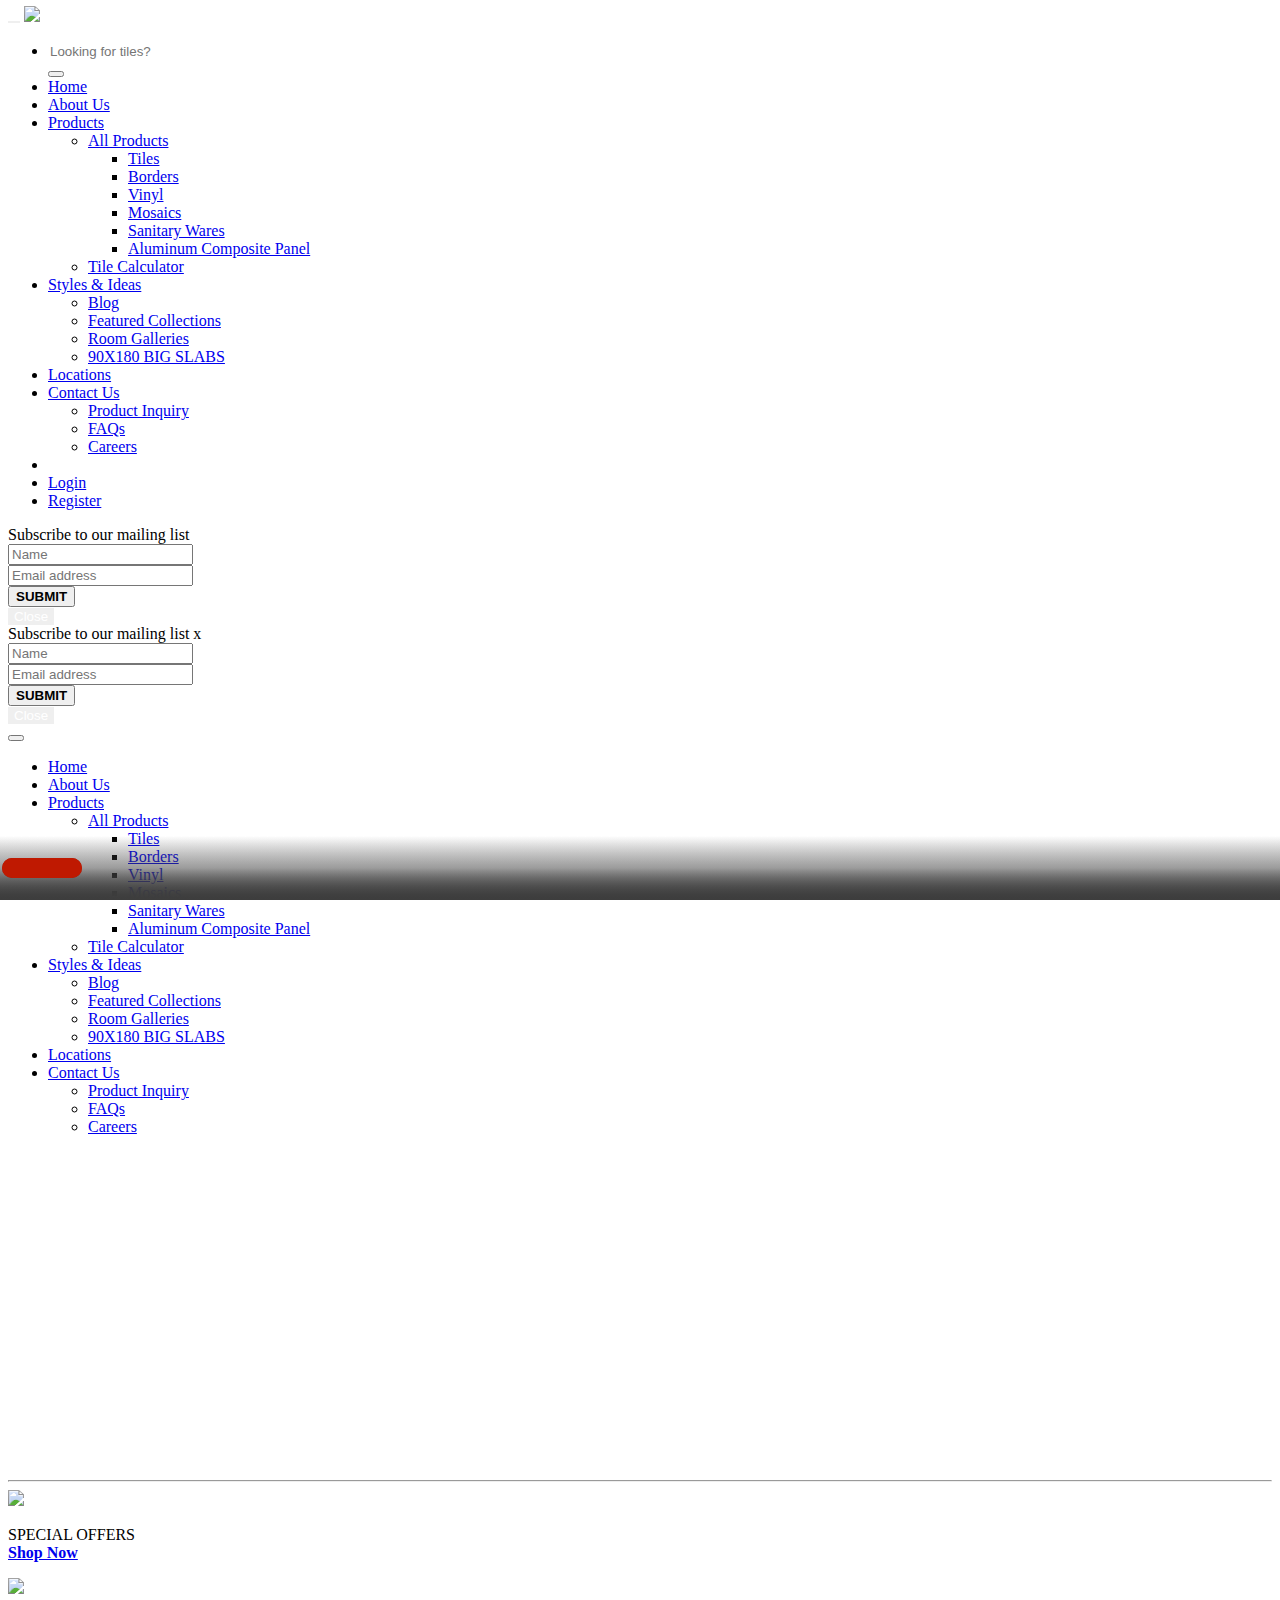
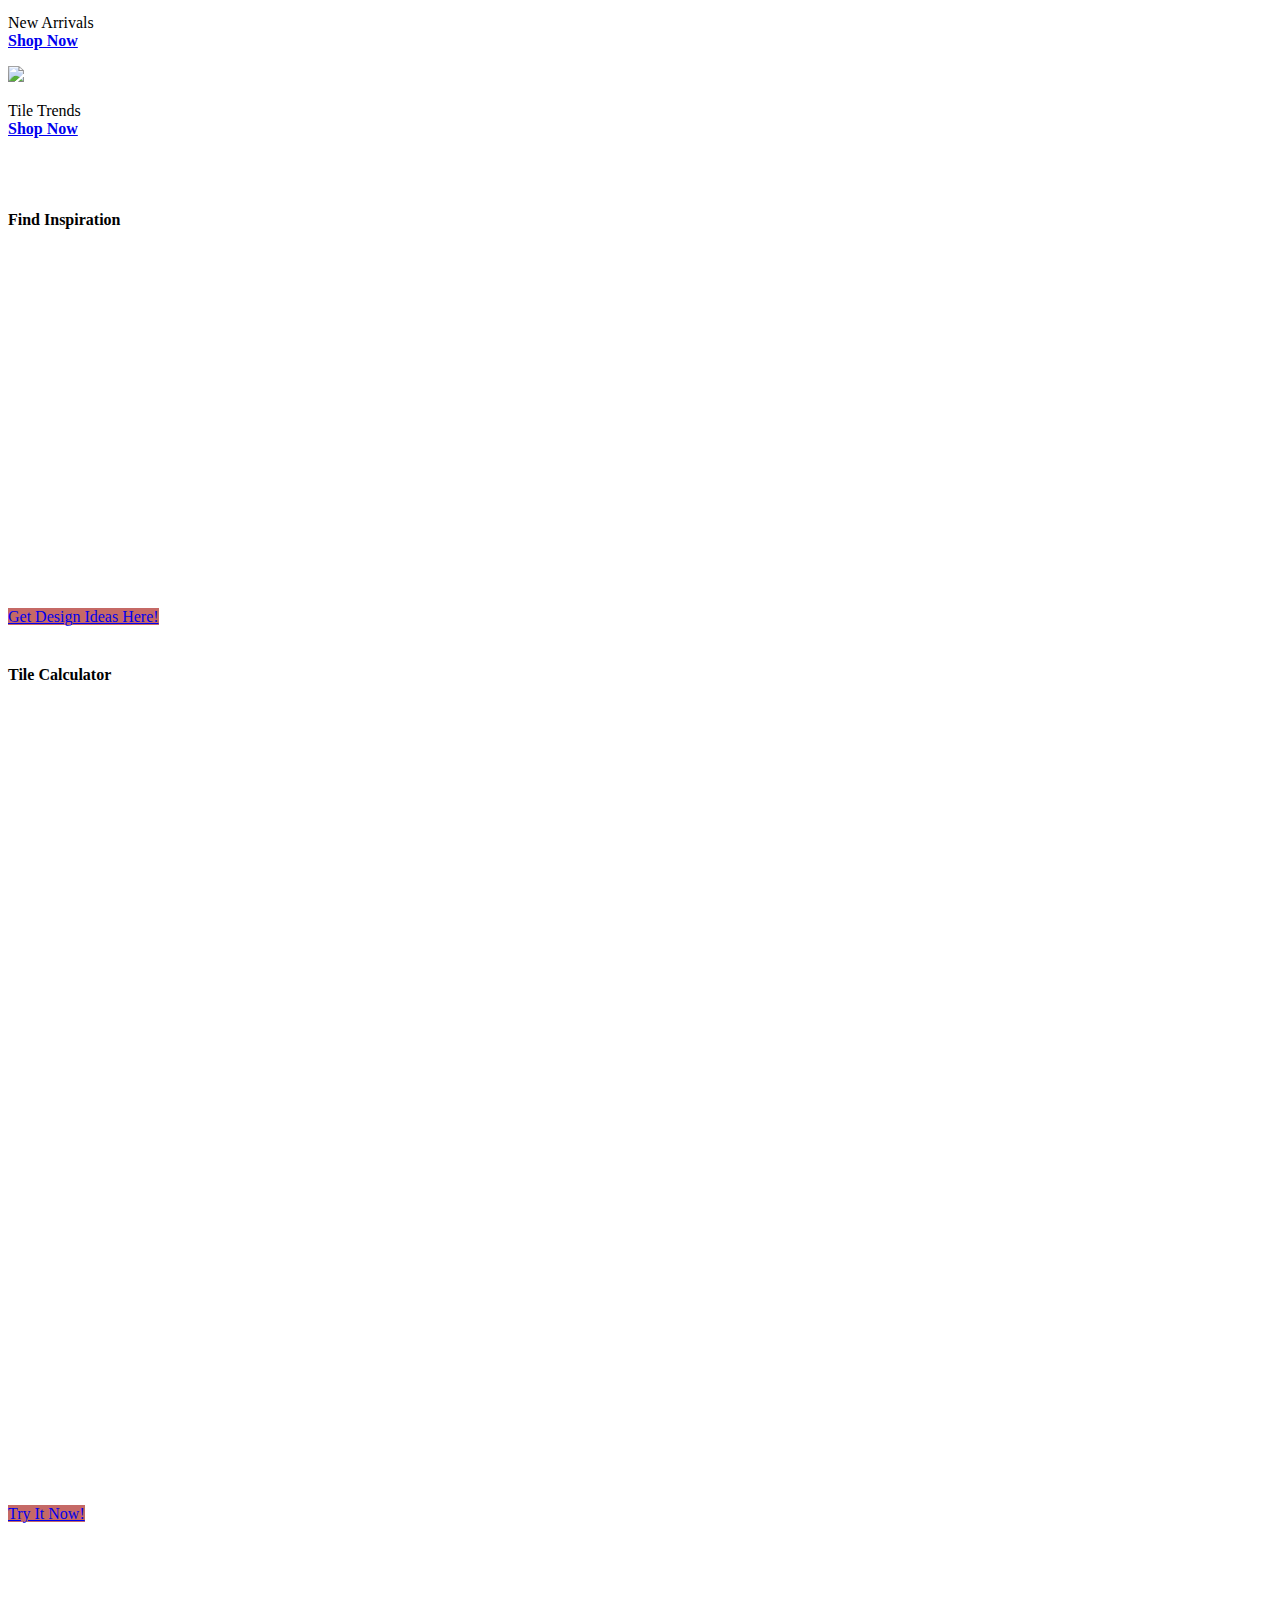
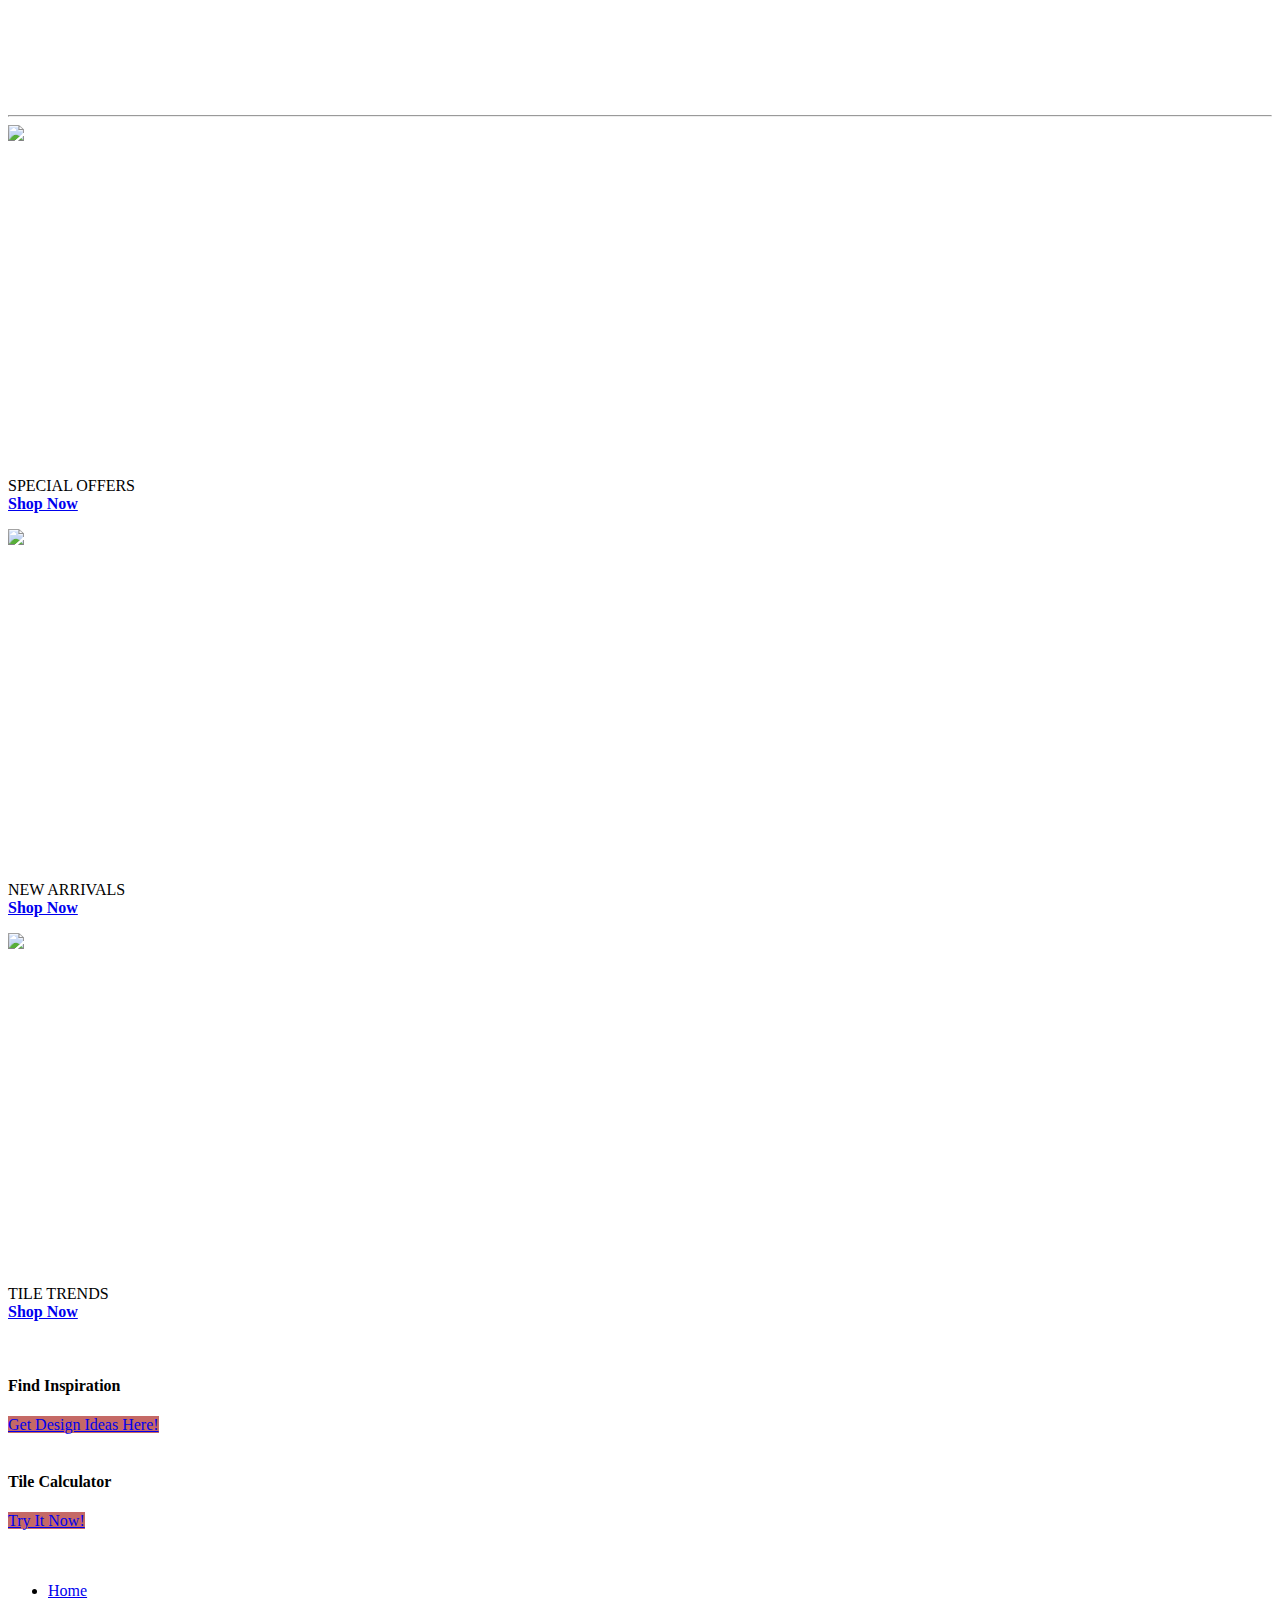
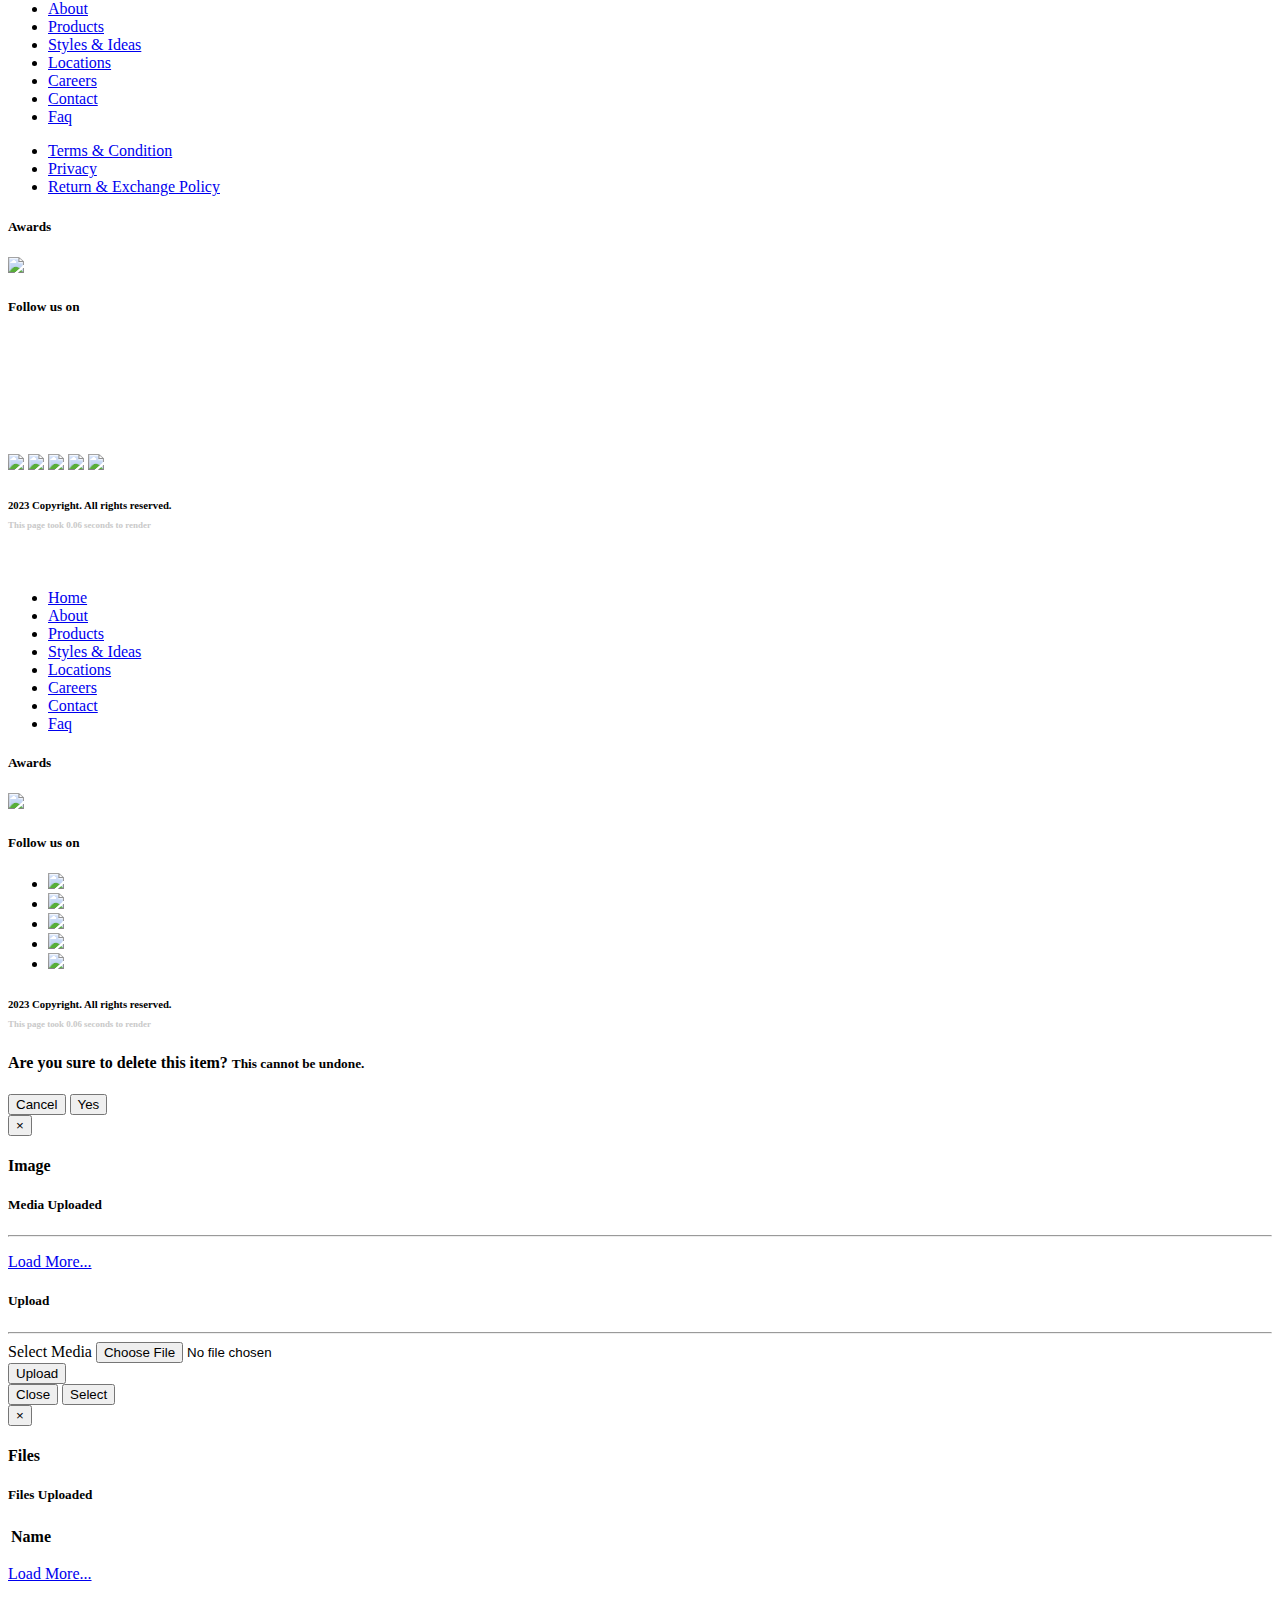
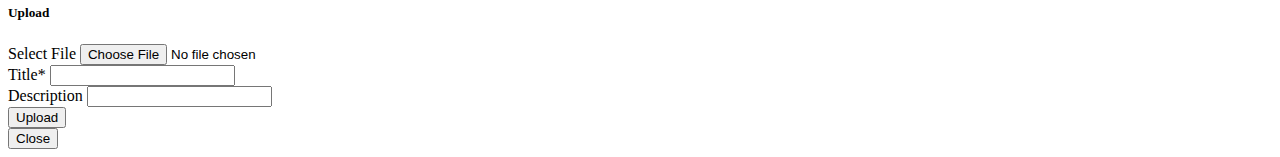
==== index.html @ 5d0edb78 "jan23" ====
<!DOCTYPE html>
<html lang="en">

<head>
    <script>
        (function(w, d, s, l, i) {
            w[l] = w[l] || [];
            w[l].push({
                'gtm.start': new Date().getTime(),
                event: 'gtm.js'
            });
            var f = d.getElementsByTagName(s)[0],
                j = d.createElement(s),
                dl = l != 'dataLayer' ? '&l=' + l : '';
            j.async = true;
            j.src = 'https://www.googletagmanager.com/gtm.js?id=' + i + dl;
            f.parentNode.insertBefore(j, f);
        })(window, document, 'script', 'dataLayer', 'GTM-NNZ98WM');
    </script>
    <script async src="https://www.googletagmanager.com/gtag/js?id=G-EFBY9P7ZQR"></script>
    <script>
        window.dataLayer = window.dataLayer || [];

        function gtag() {
            dataLayer.push(arguments);
        }
        gtag('js', new Date());
        gtag('config', 'G-EFBY9P7ZQR');
    </script>
    <script data-ad-client="ca-pub-3727648606194480" async src="https://pagead2.googlesyndication.com/pagead/js/adsbygoogle.js"></script>
    <script>
        ! function(f, b, e, v, n, t, s) {
            if (f.fbq) return;
            n = f.fbq = function() {
                n.callMethod ? n.callMethod.apply(n, arguments) : n.queue.push(arguments)
            };
            if (!f._fbq) f._fbq = n;
            n.push = n;
            n.loaded = !0;
            n.version = '2.0';
            n.queue = [];
            t = b.createElement(e);
            t.async = !0;
            t.src = v;
            s = b.getElementsByTagName(e)[0];
            s.parentNode.insertBefore(t, s)
        }(window, document, 'script', 'https://connect.facebook.net/en_US/fbevents.js');
        fbq('init', '425973791994660');
        fbq('track', 'PageView');
    </script> <noscript><img height="1" width="1" style="display:none" src="https://www.facebook.com/tr?id=425973791994660&ev=PageView&noscript=1" /></noscript>
    <meta charset="UTF-8">
    <meta http-equiv="X-UA-Compatible" content="IE=edge">
    <meta name="viewport" content="width=device-width, initial-scale=1">
    <meta name="facebook-domain-verification" content="hz2nymbp1k21vt1f7t6iohewvod1hz" />
    <meta property="og:url" content="https://floorcenter.com" />
    <meta property="og:type" content="website" />
    <meta property="og:title" content="Floor Center" />
    <meta property="og:description" content="Through the years, Floor Center has been providing trendy tiles with superb quality in the Philippines, making us the number 1 floor tiles supplier today!" />
    <meta property="og:image" content="https://floorcenter.com/assets/img/0-02-06-38e2deb3a5be974434eb8c31716ae84acf72eca9cf5e31ad59e4b6e52dcf7111_207daca168472d.jpg" />
    <meta property="og:image:width" content="1200" />
    <meta property="og:image:height" content="1200" />
    <meta property="og:image:type" content="image/jpeg" />
    <meta name="_token" content="zIn28aYmcYDDddkYiwItEqemgResjaIDsSJCfCV8">
    <title>Leading Floor Tiles Supplier in the Philippines | Floor Center</title>
    <meta name="description" content="Through the years, Floor Center has been providing trendy tiles with superb quality in the Philippines, making us the number 1 floor tiles supplier today!">
    <meta name="keywords" content="Tiles Philippines, Tile Supplier Philippines, Floor Tiles Philippines, Floor tiles">
    <link rel="icon" type="image/png" href="https://floorcenter.com/assets/img/favicon.png" />
    <link rel="stylesheet" type="text/css" href="https://fonts.googleapis.com/css?family=Oswald:400,300?1.0">
    <link rel="stylesheet" type="text/css" href="https://floorcenter.com/assets/css/vendor.css?1.0">
    <link rel="stylesheet" type="text/css" href="/assets/css/bs_carousel.css">

    <style id="loaderStyles">
        html,
        body {
            margin: 0;
            padding: 0;
            width: 100%;
            height: 100%;
            display: table
        }

        #loaderContent {
            display: table-cell !important;
            text-align: center !important;
            vertical-align: middle !important;
        }

        #loaderContent img {
            opacity: 0.5;
        }
    </style>
    <meta name="google-site-verification" content="7mexagWixkAU5O9j4ynjHGku_bvYsUKWFrmbOqd9rIc" /> </head>

<body id="ngAppContainer"> <noscript><iframe src="https://www.googletagmanager.com/ns.html?id=GTM-NNZ98WM" height="0" width="0" style="display:none;visibility:hidden"></iframe></noscript>
    <div id="loaderContent"> <img src="https://floorcenter.com/assets/img/loaders/ring.svg" alt="Loading..."> </div>
    <main id="WBMainApp" style="display: none;">
        <nav class="navbar navbar-default">
            <div class="container">
                <div class="navbar-header"> <a href="https://floorcenter.com/cart" class="hidden-md hidden-lg" style="color: #fff; top: 13px; position: absolute; right: 21%;"> <i class="fa fa-shopping-cart fa-lg" aria-hidden="true"></i> <span class="_count_items_cart">  </span> </a>                    <button type="button" class="navbar-toggle collapsed" data-toggle="collapse" data-target="#bs-navbar-collapse-header" aria-expanded="false" style="border: none;"> <span class="sr-only">Toggle navigation</span> <span class="icon-bar"></span> <span class="icon-bar"></span> <span class="icon-bar"></span> </button>                    <a class="navbar-brand" href="https://floorcenter.com"> <img src="https://floorcenter.com/assets/img/logo.png" class="nav-logo" style="max-width: 220px; margin-top: -10px;"> </a> </div>
                <div class="collapse navbar-collapse" id="bs-navbar-collapse-header">
                    <ul class="nav navbar-nav navbar-right navbar-main-font">
                        <li>
                            <form action="https://floorcenter.com/products" class="navbar-form navbar-left" style="margin-top: 12px; margin-left: 0; margin-right: 0;">
                                <div class="input-group add-on"> <input class="form-control input-sm search-bar-header" placeholder="Looking for tiles?" name="search" type="search" required style="border: none !important; border-radius: 0 !Important;">
                                    <div class="input-group-btn"> <button class="btn btn-default btn-sm navbar-search-btn" type="submit"><i class="fa fa-search"></i></button> </div>
                                </div>
                            </form>
                        </li> <span class="hidden-md hidden-lg nav navbar-nav navbar-main-font"> <li><a href="https://floorcenter.com">Home</a></li> <li class="dropdown"> <a href="https://floorcenter.com/page/about">About Us</a> </li> <li class="dropdown"> <a href="https://floorcenter.com/products" class="dropdown-toggle" type="button" data-toggle="dropdown">Products <span class="caret"></span></a>
                        <ul class="dropdown-menu">
                            <li class="dropdown-submenu" style="width: 100% !important;"> <a href="#" class="test" tabindex="-1">All Products <span class="caret"></span></a>
                                <ul class="dropdown-menu">
                                    <li style="width: 100% !important;"><a href="https://floorcenter.com/products?category=tiles" style="width: 100% !important;">Tiles</a> </li>
                                    <li style="width: 100% !important;"><a href="https://floorcenter.com/products?category=borders" style="width: 100% !important;">Borders</a> </li>
                                    <li style="width: 100% !important;"><a href="https://floorcenter.com/products?category=vinyl" style="width: 100% !important;">Vinyl</a> </li>
                                    <li style="width: 100% !important;"><a href="https://floorcenter.com/products?category=mosaics" style="width: 100% !important;">Mosaics</a> </li>
                                    <li style="width: 100% !important;"><a href="https://floorcenter.com/products?category=sanitary-wares" style="width: 100% !important;">Sanitary Wares</a> </li>
                                    <li style="width: 100% !important;"><a href="https://floorcenter.com/products?category=acp" style="width: 100% !important;">Aluminum Composite Panel</a> </li>
                                </ul>
                            </li>
                            <li style="width: 100% !important;"><a href="#">Tile Calculator</a></li>
                        </ul>
                        </li>
                        <li class="dropdown"> <a href="https://floorcenter.com/page/styles-and-ideas" class="dropdown-toggle" data-toggle="dropdown" role="button" aria-haspopup="true" aria-expanded="false">Styles & Ideas <span class="caret"></span></a>
                            <ul class="dropdown-menu">
                                <li style="width: 100% !important;"><a href="https://blog.floorcenter.com">Blog</a></li>
                                <li style="width: 100% !important;"><a href="https://floorcenter.com/page/styles-and-ideas#sec_featured_collections">Featured Collections</a></li>
                                <li style="width: 100% !important;"><a href="https://floorcenter.com/page/styles-and-ideas#sec_room_galleries">Room Galleries</a></li>
                                <li style="width: 100% !important;"><a href="https://floorcenter.com/page/big-slabs">90X180 BIG SLABS</a></li>
                            </ul>
                        </li>
                        <li><a href="https://floorcenter.com/page/locations">Locations</a></li>
                        <li class="dropdown"> <a href="https://floorcenter.com/page/contact" class="dropdown-toggle" data-toggle="dropdown" role="button" aria-haspopup="true" aria-expanded="false">Contact Us <span class="caret"></span></a>
                            <ul class="dropdown-menu">
                                <li style="width: 100% !important;"><a href="https://floorcenter.com/page/contact#sec_product_inquiry">Product Inquiry</a></li>
                                <li style="width: 100% !important;"><a href="https://floorcenter.com/page/contact#sec_faq">FAQs</a></li>
                                <li style="width: 100% !important;"><a href="https://floorcenter.com/page/contact#sec_careers">Careers</a></li>
                            </ul>
                        </li>
                        </span>
                        <li class="hidden-xs hidden-sm"> <a href="https://floorcenter.com/cart"><i class="fa fa-shopping-cart fa-lg" aria-hidden="true"></i> <span class="_count_items_cart">  </span> </a> </li>
                        <li> <a class="nav-link" href="https://floorcenter.com/login">Login</a> </li>
                        <li> <a class="nav-link" href="https://floorcenter.com/register">Register</a> </li>
                    </ul>
                </div>
            </div>
        </nav>
        <div class="mchimp-perspective visible-lg visible-md contentMailingList">
            <header class="mchimp-header contentMailingList">
                <div class="container">
                    <form action="https://www.aweber.com/scripts/addlead.pl" method="post" id="mc-embedded-subscribe-form" class="validate contentMailingList form form-inline form-multiline" target="_blank" accept-charset="UTF-8"> <input type="hidden" name="meta_web_form_id" value="487111134" /> <input type="hidden" name="meta_split_id" value="" /> <input type="hidden" name="listname" value="awlist5335256" /> <input type="hidden" name="redirect" value="http://bearsilog.com/fc/catalog/FC_Polished_Catalogue_2020.pdf"
                            id="redirect_aadb6b5a827288d09b87c1a6895f376e"> <input type="hidden" name="meta_redirect_onlist" value="http://bearsilog.com/fc/catalog/FC_Matte_Catalogue_2020.pdf"> <input type="hidden" name="meta_adtracking" value="FC_subs" />                        <input type="hidden" name="meta_message" value="1" /> <input type="hidden" name="meta_required" value="name,email" /> <input type="hidden" name="meta_forward_vars" value="1" /> <input type="hidden" name="meta_tooltip" value=""
                        />
                        <div class="form-group pr-8"> <label for="Email" class="text-uppercase text-white">Subscribe to our mailing list</label> </div>
                        <div class="form-group"> <input type="text" value="" name="name" class="email form-control mchimp-input" id="subscriberName" placeholder="Name" required> </div>
                        <div class="form-group"> <input type="email" value="" name="email" class="email form-control mchimp-input" id="mce-EMAIL" placeholder="Email address" required> </div>
                        <div class="form-group"> <button type="submit" name="submit" value="Submit" id="mc-embedded-subscribe" class="btn btn-default btn-block btn-subscribe"> <strong>SUBMIT</strong> </button> </div> <button class="btn btn-link float-right headerMailingList"
                            type="button" style="border: none !important; color: #fff !important;">Close</button> </form>
                </div>
            </header>
        </div>
        <div class="mchimp-perspective visible-xs visible-sm contentMailingList">
            <header class="mchimp-header contentMailingList mchimp-mobile">
                <div class="container">
                    <form action="https://www.aweber.com/scripts/addlead.pl" method="post" id="mc-embedded-subscribe-form" class="validate contentMailingList form form-inline form-multiline" target="_blank" accept-charset="UTF-8"> <input type="hidden" name="meta_web_form_id" value="487111134" /> <input type="hidden" name="meta_split_id" value="" /> <input type="hidden" name="listname" value="awlist5335256" /> <input type="hidden" name="redirect" value="http://bearsilog.com/fc/catalog/FC_Polished_Catalogue_2020.pdf"
                            id="redirect_aadb6b5a827288d09b87c1a6895f376e"> <input type="hidden" name="meta_redirect_onlist" value="http://bearsilog.com/fc/catalog/FC_Matte_Catalogue_2020.pdf"> <input type="hidden" name="meta_adtracking" value="FC_subs" />                        <input type="hidden" name="meta_message" value="1" /> <input type="hidden" name="meta_required" value="name,email" /> <input type="hidden" name="meta_forward_vars" value="1" /> <input type="hidden" name="meta_tooltip" value=""
                        />
                        <div class="form-group pr-8"> <label for="Email" class="text-uppercase text-white d-block">Subscribe to our mailing list <span class="float-right mchimp-close">x</span> </label> </div>
                        <div class="row">
                            <div class="col-sm-6 col-xs-6">
                                <div class="form-group"> <input type="text" value="" name="name" class="email form-control mchimp-input" id="subscriberName" placeholder="Name" required> </div>
                            </div>
                            <div class="col-sm-6 col-xs-6">
                                <div class="form-group"> <input type="email" value="" name="email" class="email form-control mchimp-input" id="mce-EMAIL" placeholder="Email address" required> </div>
                            </div>
                        </div>
                        <div class="form-group"> <button type="submit" name="submit" value="Submit" id="mc-embedded-subscribe" class="btn btn-default btn-block btn-subscribe"> <strong>SUBMIT</strong> </button> </div> <button class="btn btn-link float-right headerMailingList"
                            type="button" style="border: none !important; color: #fff !important;">Close</button> </form>
                </div>
            </header>
        </div>
        <div class="container">
            <div class="navbar navbar-success navbar-2 navbar-static-top hidden-xs hidden-sm" role="navigation">
                <div class="navbar-header"> <button type="button" class="navbar-toggle" data-toggle="collapse" data-target=".navbar-collapse"> <span class="sr-only">Toggle navigation</span> <span class="icon-bar"></span> <span class="icon-bar"></span> <span class="icon-bar"></span> </button>                    </div>
                <div class="collapse navbar-collapse nav-2">
                    <ul class="nav navbar-nav">
                        <li><a href="https://floorcenter.com">Home</a></li>
                        <li class="dropdown"> <a href="https://floorcenter.com/page/about">About Us</a> </li>
                        <li class="dropdown"> <a href="https://floorcenter.com/products" class="dropdown-toggle" type="button">Products <span class="caret"></span></a>
                            <ul class="dropdown-menu">
                                <li class="dropdown-submenu" style="width: 100% !important;"> <a class="test no-click" tabindex="-1" href="/products">All Products <span class="caret"></span></a>
                                    <ul class="dropdown-menu">
                                        <li style="width: 100% !important;"><a href="https://floorcenter.com/products?category=tiles" style="width: 100% !important;">Tiles</a> </li>
                                        <li style="width: 100% !important;"><a href="https://floorcenter.com/products?category=borders" style="width: 100% !important;">Borders</a> </li>
                                        <li style="width: 100% !important;"><a href="https://floorcenter.com/products?category=vinyl" style="width: 100% !important;">Vinyl</a> </li>
                                        <li style="width: 100% !important;"><a href="https://floorcenter.com/products?category=mosaics" style="width: 100% !important;">Mosaics</a> </li>
                                        <li style="width: 100% !important;"><a href="https://floorcenter.com/products?category=sanitary-wares" style="width: 100% !important;">Sanitary Wares</a> </li>
                                        <li style="width: 100% !important;"><a href="https://floorcenter.com/products?category=acp" style="width: 100% !important;">Aluminum Composite Panel</a> </li>
                                    </ul>
                                </li>
                                <li style="width: 100% !important;"><a href="https://floorcenter.com/products#tile_calculator">Tile Calculator</a></li>
                            </ul>
                        </li>
                        <li class="dropdown"> <a href="https://floorcenter.com/page/styles-and-ideas" class="dropdown-toggle" role="button" aria-haspopup="true" aria-expanded="false">Styles & Ideas <span class="caret"></span></a>
                            <ul class="dropdown-menu">
                                <li style="width: 100% !important;"><a href="https://blog.floorcenter.com">Blog</a> </li>
                                <li style="width: 100% !important;"><a href="https://floorcenter.com/page/styles-and-ideas#sec_featured_collections">Featured Collections</a></li>
                                <li style="width: 100% !important;"><a href="https://floorcenter.com/page/styles-and-ideas#sec_room_galleries">Room Galleries</a></li>
                                <li style="width: 100% !important;"><a href="https://floorcenter.com/page/big-slabs">90X180 BIG SLABS</a></li>
                            </ul>
                        </li>
                        <li><a href="https://floorcenter.com/page/locations">Locations</a></li>
                        <li class="dropdown"> <a href="https://floorcenter.com/page/contact" class="dropdown-toggle" role="button" aria-haspopup="true" aria-expanded="false">Contact Us <span class="caret"></span></a>
                            <ul class="dropdown-menu">
                                <li style="width: 100% !important;"><a href="https://floorcenter.com/page/contact#sec_product_inquiry">Product Inquiry</a></li>
                                <li style="width: 100% !important;"><a href="https://floorcenter.com/page/contact#sec_faq">FAQs</a></li>
                                <li style="width: 100% !important;"><a href="https://floorcenter.com/page/contact#sec_careers">Careers</a> </li>
                            </ul>
                        </li>
                    </ul>
                </div>
            </div>
        </div>
        <div class="page-content">
            <section class="pad-section hidden-xs hidden-sm">
                <div class="container">
                    <div class="row">
                        <div class="col-md-12">
                            <div id="myCarousel" class="carousel slide" data-ride="carousel" style="height:320px !important; border-radius: 100px !important;">
                                <ol class="carousel-indicators">
                                    <li data-target="#myCarousel" data-slide-to="0" class="active"></li>
                                    <li data-target="#myCarousel" data-slide-to="1" class=""></li>
                                    <li data-target="#myCarousel" data-slide-to="2" class=""></li>
                                    <li data-target="#myCarousel" data-slide-to="3" class=""></li>
                                    <li data-target="#myCarousel" data-slide-to="4" class=""></li>
                                    <li data-target="#myCarousel" data-slide-to="5" class=""></li>
                                </ol>
                                <div class="carousel-inner slider-spacer" role="listbox">
                                    <!-- <div class="item active"> <a href="https://floorcenter.com/products" target="_blank"> <img src="https://floorcenter.com/private/img/xg7puvJGtzK3PREk-1665734810.jpg" class=" center-block" style="min-width:100%; height: 320px;"> </a>                                        </div> -->
                                    <div class="item active">
                                        <!-- <svg width="1140" height="320" viewBox="0 0 1140 320" fill="none" xmlns="http://www.w3.org/2000/svg">
                                            <rect width="1140" height="320" fill="#BF1901"/>
                                            <path d="M738.891 101V56.7928H760.392C765.839 56.8374 769.858 57.8868 772.448 59.9409C775.038 61.9503 776.333 64.8751 776.333 68.7153C776.333 71.2159 775.596 73.3816 774.123 75.2125C772.649 76.9986 770.394 78.1373 767.358 78.6285V78.6954C770.751 79.142 773.274 80.3253 774.926 82.2454C776.623 84.1209 777.472 86.3982 777.472 89.0774C777.472 92.873 776.132 95.8202 773.453 97.9189C770.774 99.973 766.755 101 761.396 101H738.891ZM750.01 92.8953H759.454C761.553 92.8953 763.115 92.4711 764.143 91.6227C765.17 90.7743 765.683 89.5463 765.683 87.9388C765.683 86.3759 765.17 85.1926 764.143 84.3888C763.115 83.5404 761.553 83.1162 759.454 83.1162H750.01V92.8953ZM750.01 74.8776H758.382C762.49 74.8776 764.544 73.27 764.544 70.0549C764.544 66.8399 762.49 65.2323 758.382 65.2323H750.01V74.8776ZM793.185 56.7928V101H781.664V56.7928H793.185ZM818.26 101.67C814.33 101.67 810.825 100.799 807.744 99.0576C804.707 97.3161 802.341 94.7485 800.644 91.3548C798.947 87.9611 798.099 83.8306 798.099 78.9634C798.099 74.1854 798.992 70.0996 800.778 66.7059C802.564 63.3122 805.109 60.7 808.414 58.8692C811.763 57.0384 815.692 56.123 820.202 56.123C825.203 56.123 829.245 57.0384 832.326 58.8692C835.407 60.6553 837.796 63.5132 839.493 67.4427L828.843 71.6625C828.262 69.3851 827.235 67.7329 825.762 66.7059C824.288 65.6789 822.457 65.1654 820.269 65.1654C818.081 65.1654 816.206 65.7012 814.643 66.7729C813.08 67.7999 811.897 69.3405 811.093 71.3946C810.289 73.404 809.887 75.9046 809.887 78.8964C809.887 82.0222 810.289 84.6344 811.093 86.7331C811.941 88.8319 813.169 90.3947 814.777 91.4218C816.429 92.4042 818.461 92.8953 820.872 92.8953C822.167 92.8953 823.35 92.7391 824.422 92.4265C825.494 92.1139 826.431 91.6674 827.235 91.0869C828.039 90.4617 828.664 89.7026 829.111 88.8095C829.557 87.8718 829.78 86.7778 829.78 85.5275V84.8577H819.666V77.1549H839.56V101H831.723L830.852 90.618L832.728 92.2255C831.79 95.262 830.093 97.6063 827.637 99.2585C825.226 100.866 822.1 101.67 818.26 101.67ZM878.796 56.123C882.904 56.123 886.521 56.7705 889.647 58.0654C892.817 59.3157 895.564 61.1688 897.886 63.6248L892.326 71.0597C890.406 69.0502 888.33 67.5543 886.097 66.572C883.909 65.5449 881.408 65.0314 878.595 65.0314C876.943 65.0314 875.603 65.21 874.576 65.5672C873.549 65.9245 872.812 66.4157 872.366 67.0408C871.919 67.666 871.696 68.3804 871.696 69.1842C871.696 70.1219 872.12 70.9257 872.969 71.5955C873.862 72.2207 875.291 72.7565 877.256 73.203L884.69 74.8776C889.111 75.9046 892.349 77.4005 894.403 79.3653C896.457 81.33 897.484 83.9423 897.484 87.202C897.484 90.3278 896.68 92.9847 895.072 95.1727C893.465 97.3161 891.254 98.9459 888.441 100.062C885.628 101.134 882.413 101.67 878.796 101.67C875.849 101.67 873.036 101.357 870.357 100.732C867.677 100.062 865.266 99.1245 863.123 97.9189C860.979 96.7132 859.171 95.329 857.697 93.7661L863.257 86.0633C864.373 87.3583 865.735 88.5193 867.342 89.5463C868.995 90.5287 870.781 91.3101 872.701 91.8906C874.666 92.4711 876.653 92.7614 878.662 92.7614C880.225 92.7614 881.52 92.6051 882.547 92.2925C883.619 91.9799 884.4 91.5111 884.891 90.8859C885.383 90.2608 885.628 89.524 885.628 88.6756C885.628 87.7378 885.293 86.9564 884.623 86.3312C883.954 85.6614 882.681 85.1033 880.806 84.6567L872.634 82.8482C870.133 82.2677 867.901 81.5086 865.936 80.5709C864.016 79.5885 862.497 78.2936 861.381 76.686C860.265 75.0338 859.707 72.9798 859.707 70.5238C859.707 67.7553 860.466 65.2993 861.984 63.1559C863.502 60.9679 865.69 59.2487 868.548 57.9984C871.406 56.7481 874.822 56.123 878.796 56.123ZM913.193 92.0916H935.363V101H901.672V56.7928H913.193V92.0916ZM979.139 101H967.284L964.203 91.0199H949.065L945.917 101H934.329L949.869 56.7928H963.667L979.139 101ZM951.208 83.1832H962.059L956.634 65.2993L951.208 83.1832ZM981.267 101V56.7928H1002.77C1008.22 56.8374 1012.23 57.8868 1014.82 59.9409C1017.41 61.9503 1018.71 64.8751 1018.71 68.7153C1018.71 71.2159 1017.97 73.3816 1016.5 75.2125C1015.02 76.9986 1012.77 78.1373 1009.73 78.6285V78.6954C1013.13 79.142 1015.65 80.3253 1017.3 82.2454C1019 84.1209 1019.85 86.3982 1019.85 89.0774C1019.85 92.873 1018.51 95.8202 1015.83 97.9189C1013.15 99.973 1009.13 101 1003.77 101H981.267ZM992.385 92.8953H1001.83C1003.93 92.8953 1005.49 92.4711 1006.52 91.6227C1007.55 90.7743 1008.06 89.5463 1008.06 87.9388C1008.06 86.3759 1007.55 85.1926 1006.52 84.3888C1005.49 83.5404 1003.93 83.1162 1001.83 83.1162H992.385V92.8953ZM992.385 74.8776H1000.76C1004.87 74.8776 1006.92 73.27 1006.92 70.0549C1006.92 66.8399 1004.87 65.2323 1000.76 65.2323H992.385V74.8776ZM1041.32 56.123C1045.43 56.123 1049.05 56.7705 1052.17 58.0654C1055.34 59.3157 1058.09 61.1688 1060.41 63.6248L1054.85 71.0597C1052.93 69.0502 1050.85 67.5543 1048.62 66.572C1046.43 65.5449 1043.93 65.0314 1041.12 65.0314C1039.47 65.0314 1038.13 65.21 1037.1 65.5672C1036.07 65.9245 1035.34 66.4157 1034.89 67.0408C1034.44 67.666 1034.22 68.3804 1034.22 69.1842C1034.22 70.1219 1034.65 70.9257 1035.49 71.5955C1036.39 72.2207 1037.82 72.7565 1039.78 73.203L1047.22 74.8776C1051.64 75.9046 1054.87 77.4005 1056.93 79.3653C1058.98 81.33 1060.01 83.9423 1060.01 87.202C1060.01 90.3278 1059.2 92.9847 1057.6 95.1727C1055.99 97.3161 1053.78 98.9459 1050.97 100.062C1048.15 101.134 1044.94 101.67 1041.32 101.67C1038.37 101.67 1035.56 101.357 1032.88 100.732C1030.2 100.062 1027.79 99.1245 1025.65 97.9189C1023.5 96.7132 1021.7 95.329 1020.22 93.7661L1025.78 86.0633C1026.9 87.3583 1028.26 88.5193 1029.87 89.5463C1031.52 90.5287 1033.31 91.3101 1035.23 91.8906C1037.19 92.4711 1039.18 92.7614 1041.19 92.7614C1042.75 92.7614 1044.04 92.6051 1045.07 92.2925C1046.14 91.9799 1046.92 91.5111 1047.42 90.8859C1047.91 90.2608 1048.15 89.524 1048.15 88.6756C1048.15 87.7378 1047.82 86.9564 1047.15 86.3312C1046.48 85.6614 1045.21 85.1033 1043.33 84.6567L1035.16 82.8482C1032.66 82.2677 1030.43 81.5086 1028.46 80.5709C1026.54 79.5885 1025.02 78.2936 1023.91 76.686C1022.79 75.0338 1022.23 72.9798 1022.23 70.5238C1022.23 67.7553 1022.99 65.2993 1024.51 63.1559C1026.03 60.9679 1028.22 59.2487 1031.07 57.9984C1033.93 56.7481 1037.35 56.123 1041.32 56.123Z" fill="white"/>
                                            <path d="M706.624 148.083C705.776 150.941 704.436 153.33 702.605 155.25C700.774 157.17 698.609 158.599 696.108 159.537C693.607 160.474 690.861 160.943 687.869 160.943C683.493 160.943 679.698 160.028 676.483 158.197C673.312 156.366 670.856 153.754 669.115 150.36C667.418 146.967 666.57 142.903 666.57 138.17C666.57 133.437 667.418 129.373 669.115 125.979C670.856 122.586 673.312 119.973 676.483 118.143C679.698 116.312 683.449 115.396 687.735 115.396C690.772 115.396 693.518 115.821 695.974 116.669C698.43 117.473 700.506 118.723 702.203 120.42C703.945 122.117 705.217 124.26 706.021 126.85L697.649 130.4C696.889 127.721 695.728 125.823 694.166 124.707C692.603 123.546 690.593 122.965 688.137 122.965C685.726 122.965 683.605 123.546 681.774 124.707C679.988 125.868 678.604 127.587 677.621 129.864C676.639 132.097 676.148 134.865 676.148 138.17C676.148 141.43 676.594 144.198 677.487 146.475C678.425 148.753 679.787 150.472 681.573 151.633C683.359 152.794 685.547 153.374 688.137 153.374C690.549 153.374 692.625 152.727 694.367 151.432C696.153 150.137 697.403 148.172 698.117 145.538L706.624 148.083ZM730.577 115.396C734.953 115.396 738.727 116.312 741.897 118.143C745.068 119.973 747.501 122.586 749.198 125.979C750.939 129.373 751.81 133.437 751.81 138.17C751.81 142.903 750.939 146.967 749.198 150.36C747.501 153.754 745.068 156.366 741.897 158.197C738.727 160.028 734.953 160.943 730.577 160.943C726.201 160.943 722.406 160.028 719.191 158.197C716.02 156.366 713.564 153.754 711.823 150.36C710.126 146.967 709.278 142.903 709.278 138.17C709.278 133.437 710.126 129.373 711.823 125.979C713.564 122.586 716.02 119.973 719.191 118.143C722.406 116.312 726.201 115.396 730.577 115.396ZM730.577 122.965C728.077 122.965 725.956 123.546 724.214 124.707C722.473 125.868 721.133 127.587 720.195 129.864C719.302 132.097 718.856 134.865 718.856 138.17C718.856 141.43 719.302 144.198 720.195 146.475C721.133 148.753 722.473 150.472 724.214 151.633C725.956 152.794 728.077 153.374 730.577 153.374C733.033 153.374 735.132 152.794 736.874 151.633C738.615 150.472 739.932 148.753 740.825 146.475C741.763 144.198 742.232 141.43 742.232 138.17C742.232 134.865 741.763 132.097 740.825 129.864C739.932 127.587 738.615 125.868 736.874 124.707C735.132 123.546 733.033 122.965 730.577 122.965ZM767.364 152.839H790.673V160.273H758.121V116.066H767.364V152.839ZM804.577 152.839H827.887V160.273H795.334V116.066H804.577V152.839ZM832.548 160.273V116.066H865.703V123.501H841.791V134.486H860.612V141.586H841.791V152.839H866.641V160.273H832.548ZM909.175 148.083C908.327 150.941 906.987 153.33 905.156 155.25C903.325 157.17 901.16 158.599 898.659 159.537C896.158 160.474 893.412 160.943 890.42 160.943C886.044 160.943 882.249 160.028 879.034 158.197C875.863 156.366 873.407 153.754 871.666 150.36C869.969 146.967 869.121 142.903 869.121 138.17C869.121 133.437 869.969 129.373 871.666 125.979C873.407 122.586 875.863 119.973 879.034 118.143C882.249 116.312 886 115.396 890.286 115.396C893.323 115.396 896.069 115.821 898.525 116.669C900.981 117.473 903.057 118.723 904.754 120.42C906.496 122.117 907.768 124.26 908.572 126.85L900.2 130.4C899.44 127.721 898.279 125.823 896.717 124.707C895.154 123.546 893.144 122.965 890.688 122.965C888.277 122.965 886.156 123.546 884.325 124.707C882.539 125.868 881.155 127.587 880.172 129.864C879.19 132.097 878.699 134.865 878.699 138.17C878.699 141.43 879.145 144.198 880.038 146.475C880.976 148.753 882.338 150.472 884.124 151.633C885.91 152.794 888.098 153.374 890.688 153.374C893.1 153.374 895.176 152.727 896.918 151.432C898.704 150.137 899.954 148.172 900.668 145.538L909.175 148.083ZM949.003 116.066V123.501H934.2V160.273H924.957V123.501H910.087V116.066H949.003ZM962.785 116.066V160.273H953.542V116.066H962.785ZM990.352 115.396C994.728 115.396 998.502 116.312 1001.67 118.143C1004.84 119.973 1007.28 122.586 1008.97 125.979C1010.71 129.373 1011.59 133.437 1011.59 138.17C1011.59 142.903 1010.71 146.967 1008.97 150.36C1007.28 153.754 1004.84 156.366 1001.67 158.197C998.502 160.028 994.728 160.943 990.352 160.943C985.976 160.943 982.181 160.028 978.966 158.197C975.795 156.366 973.339 153.754 971.598 150.36C969.901 146.967 969.053 142.903 969.053 138.17C969.053 133.437 969.901 129.373 971.598 125.979C973.339 122.586 975.795 119.973 978.966 118.143C982.181 116.312 985.976 115.396 990.352 115.396ZM990.352 122.965C987.852 122.965 985.731 123.546 983.989 124.707C982.248 125.868 980.908 127.587 979.97 129.864C979.077 132.097 978.631 134.865 978.631 138.17C978.631 141.43 979.077 144.198 979.97 146.475C980.908 148.753 982.248 150.472 983.989 151.633C985.731 152.794 987.852 153.374 990.352 153.374C992.808 153.374 994.907 152.794 996.649 151.633C998.39 150.472 999.707 148.753 1000.6 146.475C1001.54 144.198 1002.01 141.43 1002.01 138.17C1002.01 134.865 1001.54 132.097 1000.6 129.864C999.707 127.587 998.39 125.868 996.649 124.707C994.907 123.546 992.808 122.965 990.352 122.965ZM1055.87 116.066V160.273H1045.29L1029.82 134.285L1026 127.051H1025.93L1026.2 134.687V160.273H1017.9V116.066H1028.41L1043.88 141.988L1047.7 149.289H1047.84L1047.57 141.653V116.066H1055.87Z" fill="white"/>
                                            <path d="M972.024 175.186C973.531 175.186 974.798 175.558 975.826 176.303C976.872 177.047 977.652 178.093 978.166 179.44C978.698 180.787 978.964 182.374 978.964 184.199C978.964 186.22 978.689 187.904 978.14 189.251C977.59 190.58 976.801 191.582 975.773 192.256C974.745 192.929 973.504 193.266 972.051 193.266C970.562 193.266 969.286 192.938 968.222 192.282C967.159 191.626 966.361 190.643 965.829 189.331L968.515 188.081C968.763 188.914 969.171 189.579 969.738 190.075C970.323 190.572 971.112 190.82 972.104 190.82C972.92 190.82 973.602 190.66 974.151 190.341C974.701 190.022 975.135 189.561 975.454 188.959C975.791 188.356 976.03 187.629 976.172 186.778C976.314 185.928 976.385 184.97 976.385 183.907C976.385 183.854 976.385 183.809 976.385 183.774C976.385 183.721 976.385 183.668 976.385 183.614H976.278C976.084 184.323 975.729 184.899 975.215 185.343C974.719 185.786 974.151 186.114 973.513 186.326C972.875 186.521 972.237 186.619 971.599 186.619C970.465 186.619 969.454 186.397 968.568 185.954C967.699 185.493 967.017 184.855 966.521 184.04C966.024 183.224 965.776 182.258 965.776 181.142C965.776 179.919 966.024 178.864 966.521 177.978C967.035 177.091 967.753 176.409 968.674 175.93C969.614 175.434 970.73 175.186 972.024 175.186ZM972.051 177.685C970.934 177.685 970.075 177.987 969.472 178.589C968.887 179.192 968.594 180.034 968.594 181.115C968.594 182.072 968.905 182.826 969.525 183.375C970.163 183.907 971.005 184.173 972.051 184.173C972.725 184.173 973.318 184.04 973.832 183.774C974.346 183.49 974.745 183.109 975.029 182.631C975.33 182.152 975.481 181.594 975.481 180.956C975.481 180.282 975.33 179.706 975.029 179.227C974.745 178.731 974.346 178.35 973.832 178.084C973.318 177.818 972.725 177.685 972.051 177.685ZM987.716 193.266C985.607 193.266 983.95 192.504 982.744 190.979C981.557 189.437 980.963 187.186 980.963 184.226C980.963 181.266 981.557 179.023 982.744 177.499C983.95 175.957 985.607 175.186 987.716 175.186C989.843 175.186 991.501 175.957 992.688 177.499C993.894 179.023 994.496 181.266 994.496 184.226C994.496 187.186 993.894 189.437 992.688 190.979C991.501 192.504 989.843 193.266 987.716 193.266ZM987.716 190.846C988.567 190.846 989.276 190.607 989.843 190.128C990.428 189.632 990.863 188.897 991.146 187.922C991.448 186.929 991.598 185.697 991.598 184.226C991.598 182.755 991.448 181.532 991.146 180.557C990.863 179.564 990.428 178.828 989.843 178.35C989.276 177.854 988.567 177.605 987.716 177.605C986.866 177.605 986.148 177.854 985.563 178.35C984.996 178.828 984.57 179.564 984.287 180.557C984.003 181.532 983.861 182.755 983.861 184.226C983.861 185.697 984.003 186.929 984.287 187.922C984.57 188.897 984.996 189.632 985.563 190.128C986.148 190.607 986.866 190.846 987.716 190.846ZM1006.08 179.706L1009.83 185.396L1010.36 185.476L1015.76 193H1012.38L1008.47 187.151L1007.86 186.938L1002.65 179.706H1006.08ZM1015.68 179.706L1010.47 186.832L1009.88 186.805L1005.63 193H1002.38L1008.05 185.422L1008.6 185.476L1012.41 179.706H1015.68ZM1027.13 193V180.956C1027.13 180.601 1027.13 180.238 1027.13 179.865C1027.15 179.475 1027.17 179.068 1027.18 178.642C1026.58 179.227 1025.89 179.732 1025.11 180.158C1024.35 180.566 1023.56 180.858 1022.74 181.035L1022.21 178.563C1022.59 178.509 1023.02 178.385 1023.52 178.19C1024.01 177.995 1024.53 177.747 1025.06 177.446C1025.59 177.145 1026.08 176.825 1026.52 176.489C1026.96 176.134 1027.31 175.789 1027.56 175.452H1029.95V193H1027.13ZM1039.48 175.212C1040.67 175.212 1041.69 175.407 1042.56 175.797C1043.45 176.17 1044.13 176.701 1044.61 177.393C1045.09 178.084 1045.33 178.917 1045.33 179.892C1045.33 180.796 1045.11 181.594 1044.66 182.285C1044.24 182.959 1043.61 183.473 1042.77 183.827V183.854C1043.79 184.226 1044.58 184.784 1045.17 185.529C1045.77 186.255 1046.07 187.159 1046.07 188.241C1046.07 189.287 1045.8 190.182 1045.25 190.926C1044.72 191.671 1043.95 192.247 1042.96 192.654C1041.99 193.062 1040.83 193.266 1039.48 193.266C1038.13 193.266 1036.96 193.062 1035.97 192.654C1034.99 192.247 1034.23 191.671 1033.68 190.926C1033.13 190.182 1032.86 189.287 1032.86 188.241C1032.86 187.177 1033.15 186.273 1033.73 185.529C1034.32 184.784 1035.14 184.226 1036.18 183.854V183.827C1035.38 183.49 1034.75 182.985 1034.29 182.312C1033.83 181.62 1033.6 180.814 1033.6 179.892C1033.6 178.917 1033.84 178.084 1034.32 177.393C1034.8 176.701 1035.48 176.17 1036.37 175.797C1037.25 175.407 1038.29 175.212 1039.48 175.212ZM1039.48 177.605C1038.54 177.605 1037.79 177.836 1037.22 178.297C1036.67 178.758 1036.39 179.387 1036.39 180.184C1036.39 180.982 1036.68 181.611 1037.24 182.072C1037.81 182.515 1038.56 182.737 1039.48 182.737C1040.4 182.737 1041.14 182.515 1041.68 182.072C1042.25 181.611 1042.54 180.982 1042.54 180.184C1042.54 179.387 1042.26 178.758 1041.71 178.297C1041.16 177.836 1040.42 177.605 1039.48 177.605ZM1039.48 190.873C1040.26 190.873 1040.92 190.758 1041.47 190.527C1042.02 190.297 1042.45 189.96 1042.75 189.517C1043.05 189.074 1043.2 188.56 1043.2 187.975C1043.2 187.354 1043.04 186.832 1042.72 186.406C1042.42 185.963 1041.99 185.626 1041.45 185.396C1040.9 185.165 1040.24 185.05 1039.48 185.05C1038.73 185.05 1038.08 185.165 1037.51 185.396C1036.94 185.626 1036.5 185.963 1036.18 186.406C1035.88 186.832 1035.73 187.354 1035.73 187.975C1035.73 188.56 1035.88 189.074 1036.18 189.517C1036.48 189.96 1036.92 190.297 1037.48 190.527C1038.05 190.758 1038.72 190.873 1039.48 190.873ZM1054.85 193.266C1052.74 193.266 1051.08 192.504 1049.88 190.979C1048.69 189.437 1048.1 187.186 1048.1 184.226C1048.1 181.266 1048.69 179.023 1049.88 177.499C1051.08 175.957 1052.74 175.186 1054.85 175.186C1056.98 175.186 1058.63 175.957 1059.82 177.499C1061.03 179.023 1061.63 181.266 1061.63 184.226C1061.63 187.186 1061.03 189.437 1059.82 190.979C1058.63 192.504 1056.98 193.266 1054.85 193.266ZM1054.85 190.846C1055.7 190.846 1056.41 190.607 1056.98 190.128C1057.56 189.632 1058 188.897 1058.28 187.922C1058.58 186.929 1058.73 185.697 1058.73 184.226C1058.73 182.755 1058.58 181.532 1058.28 180.557C1058 179.564 1057.56 178.828 1056.98 178.35C1056.41 177.854 1055.7 177.605 1054.85 177.605C1054 177.605 1053.28 177.854 1052.7 178.35C1052.13 178.828 1051.7 179.564 1051.42 180.557C1051.14 181.532 1050.99 182.755 1050.99 184.226C1050.99 185.697 1051.14 186.929 1051.42 187.922C1051.7 188.897 1052.13 189.632 1052.7 190.128C1053.28 190.607 1054 190.846 1054.85 190.846Z" fill="white"/>
                                            <rect x="889" y="221" width="172" height="48" rx="24" fill="white"/>
                                            <path d="M939.749 238.94C940.829 238.94 941.777 239.126 942.593 239.498C943.409 239.87 944.105 240.422 944.681 241.154L943.295 242.756C942.803 242.132 942.263 241.676 941.675 241.388C941.099 241.088 940.427 240.938 939.659 240.938C939.155 240.938 938.735 241.004 938.399 241.136C938.075 241.268 937.835 241.442 937.679 241.658C937.535 241.874 937.463 242.114 937.463 242.378C937.463 242.702 937.589 242.978 937.841 243.206C938.093 243.422 938.525 243.602 939.137 243.746L941.351 244.25C942.527 244.514 943.367 244.91 943.871 245.438C944.387 245.954 944.645 246.626 944.645 247.454C944.645 248.234 944.441 248.906 944.033 249.47C943.625 250.022 943.055 250.448 942.323 250.748C941.591 251.036 940.751 251.18 939.803 251.18C938.975 251.18 938.213 251.084 937.517 250.892C936.833 250.688 936.221 250.412 935.681 250.064C935.141 249.716 934.691 249.314 934.331 248.858L935.735 247.184C936.011 247.568 936.353 247.91 936.761 248.21C937.169 248.51 937.631 248.75 938.147 248.93C938.675 249.098 939.227 249.182 939.803 249.182C940.295 249.182 940.709 249.128 941.045 249.02C941.393 248.9 941.651 248.738 941.819 248.534C941.999 248.318 942.089 248.06 942.089 247.76C942.089 247.448 941.981 247.184 941.765 246.968C941.561 246.74 941.177 246.566 940.613 246.446L938.201 245.906C937.505 245.738 936.905 245.522 936.401 245.258C935.909 244.982 935.531 244.634 935.267 244.214C935.015 243.782 934.889 243.272 934.889 242.684C934.889 241.976 935.081 241.34 935.465 240.776C935.849 240.212 936.401 239.768 937.121 239.444C937.853 239.108 938.729 238.94 939.749 238.94ZM945.933 251V238.058H948.399V243.53C948.687 242.954 949.083 242.528 949.587 242.252C950.091 241.964 950.661 241.82 951.297 241.82C951.921 241.82 952.473 241.94 952.953 242.18C953.445 242.42 953.829 242.786 954.105 243.278C954.393 243.758 954.537 244.364 954.537 245.096V251H952.071V245.816C952.071 245.036 951.921 244.502 951.621 244.214C951.321 243.914 950.937 243.764 950.469 243.764C950.121 243.764 949.785 243.848 949.461 244.016C949.149 244.172 948.891 244.436 948.687 244.808C948.495 245.168 948.399 245.648 948.399 246.248V251H945.933ZM960.372 241.82C961.284 241.82 962.082 242.006 962.766 242.378C963.462 242.75 964.002 243.284 964.386 243.98C964.782 244.676 964.98 245.516 964.98 246.5C964.98 247.472 964.782 248.312 964.386 249.02C964.002 249.716 963.462 250.25 962.766 250.622C962.082 250.994 961.284 251.18 960.372 251.18C959.472 251.18 958.674 250.994 957.978 250.622C957.282 250.25 956.736 249.716 956.34 249.02C955.956 248.312 955.764 247.472 955.764 246.5C955.764 245.516 955.956 244.676 956.34 243.98C956.736 243.284 957.282 242.75 957.978 242.378C958.674 242.006 959.472 241.82 960.372 241.82ZM960.372 243.656C959.916 243.656 959.526 243.764 959.202 243.98C958.89 244.184 958.65 244.496 958.482 244.916C958.314 245.336 958.23 245.864 958.23 246.5C958.23 247.136 958.314 247.664 958.482 248.084C958.65 248.504 958.89 248.822 959.202 249.038C959.526 249.242 959.916 249.344 960.372 249.344C960.816 249.344 961.194 249.242 961.506 249.038C961.83 248.822 962.076 248.504 962.244 248.084C962.412 247.664 962.496 247.136 962.496 246.5C962.496 245.864 962.412 245.336 962.244 244.916C962.076 244.496 961.83 244.184 961.506 243.98C961.194 243.764 960.816 243.656 960.372 243.656ZM966.233 254.78V242H968.447L968.609 244.862L968.303 244.538C968.411 244.01 968.609 243.542 968.897 243.134C969.197 242.726 969.575 242.408 970.031 242.18C970.487 241.94 970.997 241.82 971.561 241.82C972.293 241.82 972.947 242.006 973.523 242.378C974.099 242.75 974.549 243.284 974.873 243.98C975.209 244.664 975.377 245.498 975.377 246.482C975.377 247.466 975.209 248.312 974.873 249.02C974.537 249.716 974.075 250.25 973.487 250.622C972.911 250.994 972.251 251.18 971.507 251.18C970.715 251.18 970.055 250.958 969.527 250.514C969.011 250.07 968.657 249.512 968.465 248.84L968.699 248.462V254.78H966.233ZM970.787 249.29C971.447 249.29 971.963 249.056 972.335 248.588C972.719 248.108 972.911 247.412 972.911 246.5C972.911 245.588 972.725 244.898 972.353 244.43C971.993 243.95 971.483 243.71 970.823 243.71C970.403 243.71 970.031 243.824 969.707 244.052C969.395 244.268 969.149 244.586 968.969 245.006C968.789 245.414 968.699 245.912 968.699 246.5C968.699 247.076 968.783 247.574 968.951 247.994C969.119 248.414 969.359 248.738 969.671 248.966C969.995 249.182 970.367 249.29 970.787 249.29ZM991.858 239.12V251H989.014L984.856 244.016L983.83 242.072H983.812L983.884 244.124V251H981.652V239.12H984.478L988.636 246.086L989.662 248.048H989.698L989.626 245.996V239.12H991.858ZM997.913 241.82C998.825 241.82 999.623 242.006 1000.31 242.378C1001 242.75 1001.54 243.284 1001.93 243.98C1002.32 244.676 1002.52 245.516 1002.52 246.5C1002.52 247.472 1002.32 248.312 1001.93 249.02C1001.54 249.716 1001 250.25 1000.31 250.622C999.623 250.994 998.825 251.18 997.913 251.18C997.013 251.18 996.215 250.994 995.519 250.622C994.823 250.25 994.277 249.716 993.881 249.02C993.497 248.312 993.305 247.472 993.305 246.5C993.305 245.516 993.497 244.676 993.881 243.98C994.277 243.284 994.823 242.75 995.519 242.378C996.215 242.006 997.013 241.82 997.913 241.82ZM997.913 243.656C997.457 243.656 997.067 243.764 996.743 243.98C996.431 244.184 996.191 244.496 996.023 244.916C995.855 245.336 995.771 245.864 995.771 246.5C995.771 247.136 995.855 247.664 996.023 248.084C996.191 248.504 996.431 248.822 996.743 249.038C997.067 249.242 997.457 249.344 997.913 249.344C998.357 249.344 998.735 249.242 999.047 249.038C999.371 248.822 999.617 248.504 999.785 248.084C999.953 247.664 1000.04 247.136 1000.04 246.5C1000.04 245.864 999.953 245.336 999.785 244.916C999.617 244.496 999.371 244.184 999.047 243.98C998.735 243.764 998.357 243.656 997.913 243.656ZM1015.14 242H1017.77L1014.89 251H1012.04L1010.08 244.88L1008.19 251H1005.35L1002.47 242H1005.09L1006.89 248.894L1008.89 242H1011.34L1013.36 248.894L1015.14 242Z" fill="#BF1901"/>
                                        </svg>
                                            
                                    <a href="https://floorcenter.com/products" target="_blank"><img class="banner1" src="/assets/img/slab.png" style="width: 100% !important; height: 320px;" alt="First slide"></a> -->
                                    <svg width="1140" height="320" viewBox="0 0 1140 320" fill="none" xmlns="http://www.w3.org/2000/svg" xmlns:xlink="http://www.w3.org/1999/xlink">
                                        <rect width="1140" height="320" fill="#BF1901"/>
                                        <path d="M738.891 101V56.7928H760.392C765.839 56.8374 769.858 57.8868 772.448 59.9409C775.038 61.9503 776.333 64.8751 776.333 68.7153C776.333 71.2159 775.596 73.3816 774.123 75.2125C772.649 76.9986 770.394 78.1373 767.358 78.6285V78.6954C770.751 79.142 773.274 80.3253 774.926 82.2454C776.623 84.1209 777.472 86.3982 777.472 89.0774C777.472 92.873 776.132 95.8202 773.453 97.9189C770.774 99.973 766.755 101 761.396 101H738.891ZM750.01 92.8953H759.454C761.553 92.8953 763.115 92.4711 764.143 91.6227C765.17 90.7743 765.683 89.5463 765.683 87.9388C765.683 86.3759 765.17 85.1926 764.143 84.3888C763.115 83.5404 761.553 83.1162 759.454 83.1162H750.01V92.8953ZM750.01 74.8776H758.382C762.49 74.8776 764.544 73.27 764.544 70.0549C764.544 66.8399 762.49 65.2323 758.382 65.2323H750.01V74.8776ZM793.185 56.7928V101H781.664V56.7928H793.185ZM818.26 101.67C814.33 101.67 810.825 100.799 807.744 99.0576C804.707 97.3161 802.341 94.7485 800.644 91.3548C798.947 87.9611 798.099 83.8306 798.099 78.9634C798.099 74.1854 798.992 70.0996 800.778 66.7059C802.564 63.3122 805.109 60.7 808.414 58.8692C811.763 57.0384 815.692 56.123 820.202 56.123C825.203 56.123 829.245 57.0384 832.326 58.8692C835.407 60.6553 837.796 63.5132 839.493 67.4427L828.843 71.6625C828.262 69.3851 827.235 67.7329 825.762 66.7059C824.288 65.6789 822.457 65.1654 820.269 65.1654C818.081 65.1654 816.206 65.7012 814.643 66.7729C813.08 67.7999 811.897 69.3405 811.093 71.3946C810.289 73.404 809.887 75.9046 809.887 78.8964C809.887 82.0222 810.289 84.6344 811.093 86.7331C811.941 88.8319 813.169 90.3947 814.777 91.4218C816.429 92.4042 818.461 92.8953 820.872 92.8953C822.167 92.8953 823.35 92.7391 824.422 92.4265C825.494 92.1139 826.431 91.6674 827.235 91.0869C828.039 90.4617 828.664 89.7026 829.111 88.8095C829.557 87.8718 829.78 86.7778 829.78 85.5275V84.8577H819.666V77.1549H839.56V101H831.723L830.852 90.618L832.728 92.2255C831.79 95.262 830.093 97.6063 827.637 99.2585C825.226 100.866 822.1 101.67 818.26 101.67ZM878.796 56.123C882.904 56.123 886.521 56.7705 889.647 58.0654C892.817 59.3157 895.564 61.1688 897.886 63.6248L892.326 71.0597C890.406 69.0502 888.33 67.5543 886.097 66.572C883.909 65.5449 881.408 65.0314 878.595 65.0314C876.943 65.0314 875.603 65.21 874.576 65.5672C873.549 65.9245 872.812 66.4157 872.366 67.0408C871.919 67.666 871.696 68.3804 871.696 69.1842C871.696 70.1219 872.12 70.9257 872.969 71.5955C873.862 72.2207 875.291 72.7565 877.256 73.203L884.69 74.8776C889.111 75.9046 892.349 77.4005 894.403 79.3653C896.457 81.33 897.484 83.9423 897.484 87.202C897.484 90.3278 896.68 92.9847 895.072 95.1727C893.465 97.3161 891.254 98.9459 888.441 100.062C885.628 101.134 882.413 101.67 878.796 101.67C875.849 101.67 873.036 101.357 870.357 100.732C867.677 100.062 865.266 99.1245 863.123 97.9189C860.979 96.7132 859.171 95.329 857.697 93.7661L863.257 86.0633C864.373 87.3583 865.735 88.5193 867.342 89.5463C868.995 90.5287 870.781 91.3101 872.701 91.8906C874.666 92.4711 876.653 92.7614 878.662 92.7614C880.225 92.7614 881.52 92.6051 882.547 92.2925C883.619 91.9799 884.4 91.5111 884.891 90.8859C885.383 90.2608 885.628 89.524 885.628 88.6756C885.628 87.7378 885.293 86.9564 884.623 86.3312C883.954 85.6614 882.681 85.1033 880.806 84.6567L872.634 82.8482C870.133 82.2677 867.901 81.5086 865.936 80.5709C864.016 79.5885 862.497 78.2936 861.381 76.686C860.265 75.0338 859.707 72.9798 859.707 70.5238C859.707 67.7553 860.466 65.2993 861.984 63.1559C863.502 60.9679 865.69 59.2487 868.548 57.9984C871.406 56.7481 874.822 56.123 878.796 56.123ZM913.193 92.0916H935.363V101H901.672V56.7928H913.193V92.0916ZM979.139 101H967.284L964.203 91.0199H949.065L945.917 101H934.329L949.869 56.7928H963.667L979.139 101ZM951.208 83.1832H962.059L956.634 65.2993L951.208 83.1832ZM981.267 101V56.7928H1002.77C1008.22 56.8374 1012.23 57.8868 1014.82 59.9409C1017.41 61.9503 1018.71 64.8751 1018.71 68.7153C1018.71 71.2159 1017.97 73.3816 1016.5 75.2125C1015.02 76.9986 1012.77 78.1373 1009.73 78.6285V78.6954C1013.13 79.142 1015.65 80.3253 1017.3 82.2454C1019 84.1209 1019.85 86.3982 1019.85 89.0774C1019.85 92.873 1018.51 95.8202 1015.83 97.9189C1013.15 99.973 1009.13 101 1003.77 101H981.267ZM992.385 92.8953H1001.83C1003.93 92.8953 1005.49 92.4711 1006.52 91.6227C1007.55 90.7743 1008.06 89.5463 1008.06 87.9388C1008.06 86.3759 1007.55 85.1926 1006.52 84.3888C1005.49 83.5404 1003.93 83.1162 1001.83 83.1162H992.385V92.8953ZM992.385 74.8776H1000.76C1004.87 74.8776 1006.92 73.27 1006.92 70.0549C1006.92 66.8399 1004.87 65.2323 1000.76 65.2323H992.385V74.8776ZM1041.32 56.123C1045.43 56.123 1049.05 56.7705 1052.17 58.0654C1055.34 59.3157 1058.09 61.1688 1060.41 63.6248L1054.85 71.0597C1052.93 69.0502 1050.85 67.5543 1048.62 66.572C1046.43 65.5449 1043.93 65.0314 1041.12 65.0314C1039.47 65.0314 1038.13 65.21 1037.1 65.5672C1036.07 65.9245 1035.34 66.4157 1034.89 67.0408C1034.44 67.666 1034.22 68.3804 1034.22 69.1842C1034.22 70.1219 1034.65 70.9257 1035.49 71.5955C1036.39 72.2207 1037.82 72.7565 1039.78 73.203L1047.22 74.8776C1051.64 75.9046 1054.87 77.4005 1056.93 79.3653C1058.98 81.33 1060.01 83.9423 1060.01 87.202C1060.01 90.3278 1059.2 92.9847 1057.6 95.1727C1055.99 97.3161 1053.78 98.9459 1050.97 100.062C1048.15 101.134 1044.94 101.67 1041.32 101.67C1038.37 101.67 1035.56 101.357 1032.88 100.732C1030.2 100.062 1027.79 99.1245 1025.65 97.9189C1023.5 96.7132 1021.7 95.329 1020.22 93.7661L1025.78 86.0633C1026.9 87.3583 1028.26 88.5193 1029.87 89.5463C1031.52 90.5287 1033.31 91.3101 1035.23 91.8906C1037.19 92.4711 1039.18 92.7614 1041.19 92.7614C1042.75 92.7614 1044.04 92.6051 1045.07 92.2925C1046.14 91.9799 1046.92 91.5111 1047.42 90.8859C1047.91 90.2608 1048.15 89.524 1048.15 88.6756C1048.15 87.7378 1047.82 86.9564 1047.15 86.3312C1046.48 85.6614 1045.21 85.1033 1043.33 84.6567L1035.16 82.8482C1032.66 82.2677 1030.43 81.5086 1028.46 80.5709C1026.54 79.5885 1025.02 78.2936 1023.91 76.686C1022.79 75.0338 1022.23 72.9798 1022.23 70.5238C1022.23 67.7553 1022.99 65.2993 1024.51 63.1559C1026.03 60.9679 1028.22 59.2487 1031.07 57.9984C1033.93 56.7481 1037.35 56.123 1041.32 56.123Z" fill="white"/>
                                        <path d="M706.624 148.083C705.776 150.941 704.436 153.33 702.605 155.25C700.774 157.17 698.609 158.599 696.108 159.537C693.607 160.474 690.861 160.943 687.869 160.943C683.493 160.943 679.698 160.028 676.483 158.197C673.312 156.366 670.856 153.754 669.115 150.36C667.418 146.967 666.57 142.903 666.57 138.17C666.57 133.437 667.418 129.373 669.115 125.979C670.856 122.586 673.312 119.973 676.483 118.143C679.698 116.312 683.449 115.396 687.735 115.396C690.772 115.396 693.518 115.821 695.974 116.669C698.43 117.473 700.506 118.723 702.203 120.42C703.945 122.117 705.217 124.26 706.021 126.85L697.649 130.4C696.889 127.721 695.728 125.823 694.166 124.707C692.603 123.546 690.593 122.965 688.137 122.965C685.726 122.965 683.605 123.546 681.774 124.707C679.988 125.868 678.604 127.587 677.621 129.864C676.639 132.097 676.148 134.865 676.148 138.17C676.148 141.43 676.594 144.198 677.487 146.475C678.425 148.753 679.787 150.472 681.573 151.633C683.359 152.794 685.547 153.374 688.137 153.374C690.549 153.374 692.625 152.727 694.367 151.432C696.153 150.137 697.403 148.172 698.117 145.538L706.624 148.083ZM730.577 115.396C734.953 115.396 738.727 116.312 741.897 118.143C745.068 119.973 747.501 122.586 749.198 125.979C750.939 129.373 751.81 133.437 751.81 138.17C751.81 142.903 750.939 146.967 749.198 150.36C747.501 153.754 745.068 156.366 741.897 158.197C738.727 160.028 734.953 160.943 730.577 160.943C726.201 160.943 722.406 160.028 719.191 158.197C716.02 156.366 713.564 153.754 711.823 150.36C710.126 146.967 709.278 142.903 709.278 138.17C709.278 133.437 710.126 129.373 711.823 125.979C713.564 122.586 716.02 119.973 719.191 118.143C722.406 116.312 726.201 115.396 730.577 115.396ZM730.577 122.965C728.077 122.965 725.956 123.546 724.214 124.707C722.473 125.868 721.133 127.587 720.195 129.864C719.302 132.097 718.856 134.865 718.856 138.17C718.856 141.43 719.302 144.198 720.195 146.475C721.133 148.753 722.473 150.472 724.214 151.633C725.956 152.794 728.077 153.374 730.577 153.374C733.033 153.374 735.132 152.794 736.874 151.633C738.615 150.472 739.932 148.753 740.825 146.475C741.763 144.198 742.232 141.43 742.232 138.17C742.232 134.865 741.763 132.097 740.825 129.864C739.932 127.587 738.615 125.868 736.874 124.707C735.132 123.546 733.033 122.965 730.577 122.965ZM767.364 152.839H790.673V160.273H758.121V116.066H767.364V152.839ZM804.577 152.839H827.887V160.273H795.334V116.066H804.577V152.839ZM832.548 160.273V116.066H865.703V123.501H841.791V134.486H860.612V141.586H841.791V152.839H866.641V160.273H832.548ZM909.175 148.083C908.327 150.941 906.987 153.33 905.156 155.25C903.325 157.17 901.16 158.599 898.659 159.537C896.158 160.474 893.412 160.943 890.42 160.943C886.044 160.943 882.249 160.028 879.034 158.197C875.863 156.366 873.407 153.754 871.666 150.36C869.969 146.967 869.121 142.903 869.121 138.17C869.121 133.437 869.969 129.373 871.666 125.979C873.407 122.586 875.863 119.973 879.034 118.143C882.249 116.312 886 115.396 890.286 115.396C893.323 115.396 896.069 115.821 898.525 116.669C900.981 117.473 903.057 118.723 904.754 120.42C906.496 122.117 907.768 124.26 908.572 126.85L900.2 130.4C899.44 127.721 898.279 125.823 896.717 124.707C895.154 123.546 893.144 122.965 890.688 122.965C888.277 122.965 886.156 123.546 884.325 124.707C882.539 125.868 881.155 127.587 880.172 129.864C879.19 132.097 878.699 134.865 878.699 138.17C878.699 141.43 879.145 144.198 880.038 146.475C880.976 148.753 882.338 150.472 884.124 151.633C885.91 152.794 888.098 153.374 890.688 153.374C893.1 153.374 895.176 152.727 896.918 151.432C898.704 150.137 899.954 148.172 900.668 145.538L909.175 148.083ZM949.003 116.066V123.501H934.2V160.273H924.957V123.501H910.087V116.066H949.003ZM962.785 116.066V160.273H953.542V116.066H962.785ZM990.352 115.396C994.728 115.396 998.502 116.312 1001.67 118.143C1004.84 119.973 1007.28 122.586 1008.97 125.979C1010.71 129.373 1011.59 133.437 1011.59 138.17C1011.59 142.903 1010.71 146.967 1008.97 150.36C1007.28 153.754 1004.84 156.366 1001.67 158.197C998.502 160.028 994.728 160.943 990.352 160.943C985.976 160.943 982.181 160.028 978.966 158.197C975.795 156.366 973.339 153.754 971.598 150.36C969.901 146.967 969.053 142.903 969.053 138.17C969.053 133.437 969.901 129.373 971.598 125.979C973.339 122.586 975.795 119.973 978.966 118.143C982.181 116.312 985.976 115.396 990.352 115.396ZM990.352 122.965C987.852 122.965 985.731 123.546 983.989 124.707C982.248 125.868 980.908 127.587 979.97 129.864C979.077 132.097 978.631 134.865 978.631 138.17C978.631 141.43 979.077 144.198 979.97 146.475C980.908 148.753 982.248 150.472 983.989 151.633C985.731 152.794 987.852 153.374 990.352 153.374C992.808 153.374 994.907 152.794 996.649 151.633C998.39 150.472 999.707 148.753 1000.6 146.475C1001.54 144.198 1002.01 141.43 1002.01 138.17C1002.01 134.865 1001.54 132.097 1000.6 129.864C999.707 127.587 998.39 125.868 996.649 124.707C994.907 123.546 992.808 122.965 990.352 122.965ZM1055.87 116.066V160.273H1045.29L1029.82 134.285L1026 127.051H1025.93L1026.2 134.687V160.273H1017.9V116.066H1028.41L1043.88 141.988L1047.7 149.289H1047.84L1047.57 141.653V116.066H1055.87Z" fill="white"/>
                                        <path d="M972.024 175.186C973.531 175.186 974.798 175.558 975.826 176.303C976.872 177.047 977.652 178.093 978.166 179.44C978.698 180.787 978.964 182.374 978.964 184.199C978.964 186.22 978.689 187.904 978.14 189.251C977.59 190.58 976.801 191.582 975.773 192.256C974.745 192.929 973.504 193.266 972.051 193.266C970.562 193.266 969.286 192.938 968.222 192.282C967.159 191.626 966.361 190.643 965.829 189.331L968.515 188.081C968.763 188.914 969.171 189.579 969.738 190.075C970.323 190.572 971.112 190.82 972.104 190.82C972.92 190.82 973.602 190.66 974.151 190.341C974.701 190.022 975.135 189.561 975.454 188.959C975.791 188.356 976.03 187.629 976.172 186.778C976.314 185.928 976.385 184.97 976.385 183.907C976.385 183.854 976.385 183.809 976.385 183.774C976.385 183.721 976.385 183.668 976.385 183.614H976.278C976.084 184.323 975.729 184.899 975.215 185.343C974.719 185.786 974.151 186.114 973.513 186.326C972.875 186.521 972.237 186.619 971.599 186.619C970.465 186.619 969.454 186.397 968.568 185.954C967.699 185.493 967.017 184.855 966.521 184.04C966.024 183.224 965.776 182.258 965.776 181.142C965.776 179.919 966.024 178.864 966.521 177.978C967.035 177.091 967.753 176.409 968.674 175.93C969.614 175.434 970.73 175.186 972.024 175.186ZM972.051 177.685C970.934 177.685 970.075 177.987 969.472 178.589C968.887 179.192 968.594 180.034 968.594 181.115C968.594 182.072 968.905 182.826 969.525 183.375C970.163 183.907 971.005 184.173 972.051 184.173C972.725 184.173 973.318 184.04 973.832 183.774C974.346 183.49 974.745 183.109 975.029 182.631C975.33 182.152 975.481 181.594 975.481 180.956C975.481 180.282 975.33 179.706 975.029 179.227C974.745 178.731 974.346 178.35 973.832 178.084C973.318 177.818 972.725 177.685 972.051 177.685ZM987.716 193.266C985.607 193.266 983.95 192.504 982.744 190.979C981.557 189.437 980.963 187.186 980.963 184.226C980.963 181.266 981.557 179.023 982.744 177.499C983.95 175.957 985.607 175.186 987.716 175.186C989.843 175.186 991.501 175.957 992.688 177.499C993.894 179.023 994.496 181.266 994.496 184.226C994.496 187.186 993.894 189.437 992.688 190.979C991.501 192.504 989.843 193.266 987.716 193.266ZM987.716 190.846C988.567 190.846 989.276 190.607 989.843 190.128C990.428 189.632 990.863 188.897 991.146 187.922C991.448 186.929 991.598 185.697 991.598 184.226C991.598 182.755 991.448 181.532 991.146 180.557C990.863 179.564 990.428 178.828 989.843 178.35C989.276 177.854 988.567 177.605 987.716 177.605C986.866 177.605 986.148 177.854 985.563 178.35C984.996 178.828 984.57 179.564 984.287 180.557C984.003 181.532 983.861 182.755 983.861 184.226C983.861 185.697 984.003 186.929 984.287 187.922C984.57 188.897 984.996 189.632 985.563 190.128C986.148 190.607 986.866 190.846 987.716 190.846ZM1006.08 179.706L1009.83 185.396L1010.36 185.476L1015.76 193H1012.38L1008.47 187.151L1007.86 186.938L1002.65 179.706H1006.08ZM1015.68 179.706L1010.47 186.832L1009.88 186.805L1005.63 193H1002.38L1008.05 185.422L1008.6 185.476L1012.41 179.706H1015.68ZM1027.13 193V180.956C1027.13 180.601 1027.13 180.238 1027.13 179.865C1027.15 179.475 1027.17 179.068 1027.18 178.642C1026.58 179.227 1025.89 179.732 1025.11 180.158C1024.35 180.566 1023.56 180.858 1022.74 181.035L1022.21 178.563C1022.59 178.509 1023.02 178.385 1023.52 178.19C1024.01 177.995 1024.53 177.747 1025.06 177.446C1025.59 177.145 1026.08 176.825 1026.52 176.489C1026.96 176.134 1027.31 175.789 1027.56 175.452H1029.95V193H1027.13ZM1039.48 175.212C1040.67 175.212 1041.69 175.407 1042.56 175.797C1043.45 176.17 1044.13 176.701 1044.61 177.393C1045.09 178.084 1045.33 178.917 1045.33 179.892C1045.33 180.796 1045.11 181.594 1044.66 182.285C1044.24 182.959 1043.61 183.473 1042.77 183.827V183.854C1043.79 184.226 1044.58 184.784 1045.17 185.529C1045.77 186.255 1046.07 187.159 1046.07 188.241C1046.07 189.287 1045.8 190.182 1045.25 190.926C1044.72 191.671 1043.95 192.247 1042.96 192.654C1041.99 193.062 1040.83 193.266 1039.48 193.266C1038.13 193.266 1036.96 193.062 1035.97 192.654C1034.99 192.247 1034.23 191.671 1033.68 190.926C1033.13 190.182 1032.86 189.287 1032.86 188.241C1032.86 187.177 1033.15 186.273 1033.73 185.529C1034.32 184.784 1035.14 184.226 1036.18 183.854V183.827C1035.38 183.49 1034.75 182.985 1034.29 182.312C1033.83 181.62 1033.6 180.814 1033.6 179.892C1033.6 178.917 1033.84 178.084 1034.32 177.393C1034.8 176.701 1035.48 176.17 1036.37 175.797C1037.25 175.407 1038.29 175.212 1039.48 175.212ZM1039.48 177.605C1038.54 177.605 1037.79 177.836 1037.22 178.297C1036.67 178.758 1036.39 179.387 1036.39 180.184C1036.39 180.982 1036.68 181.611 1037.24 182.072C1037.81 182.515 1038.56 182.737 1039.48 182.737C1040.4 182.737 1041.14 182.515 1041.68 182.072C1042.25 181.611 1042.54 180.982 1042.54 180.184C1042.54 179.387 1042.26 178.758 1041.71 178.297C1041.16 177.836 1040.42 177.605 1039.48 177.605ZM1039.48 190.873C1040.26 190.873 1040.92 190.758 1041.47 190.527C1042.02 190.297 1042.45 189.96 1042.75 189.517C1043.05 189.074 1043.2 188.56 1043.2 187.975C1043.2 187.354 1043.04 186.832 1042.72 186.406C1042.42 185.963 1041.99 185.626 1041.45 185.396C1040.9 185.165 1040.24 185.05 1039.48 185.05C1038.73 185.05 1038.08 185.165 1037.51 185.396C1036.94 185.626 1036.5 185.963 1036.18 186.406C1035.88 186.832 1035.73 187.354 1035.73 187.975C1035.73 188.56 1035.88 189.074 1036.18 189.517C1036.48 189.96 1036.92 190.297 1037.48 190.527C1038.05 190.758 1038.72 190.873 1039.48 190.873ZM1054.85 193.266C1052.74 193.266 1051.08 192.504 1049.88 190.979C1048.69 189.437 1048.1 187.186 1048.1 184.226C1048.1 181.266 1048.69 179.023 1049.88 177.499C1051.08 175.957 1052.74 175.186 1054.85 175.186C1056.98 175.186 1058.63 175.957 1059.82 177.499C1061.03 179.023 1061.63 181.266 1061.63 184.226C1061.63 187.186 1061.03 189.437 1059.82 190.979C1058.63 192.504 1056.98 193.266 1054.85 193.266ZM1054.85 190.846C1055.7 190.846 1056.41 190.607 1056.98 190.128C1057.56 189.632 1058 188.897 1058.28 187.922C1058.58 186.929 1058.73 185.697 1058.73 184.226C1058.73 182.755 1058.58 181.532 1058.28 180.557C1058 179.564 1057.56 178.828 1056.98 178.35C1056.41 177.854 1055.7 177.605 1054.85 177.605C1054 177.605 1053.28 177.854 1052.7 178.35C1052.13 178.828 1051.7 179.564 1051.42 180.557C1051.14 181.532 1050.99 182.755 1050.99 184.226C1050.99 185.697 1051.14 186.929 1051.42 187.922C1051.7 188.897 1052.13 189.632 1052.7 190.128C1053.28 190.607 1054 190.846 1054.85 190.846Z" fill="white"/>
                                        <rect x="889" y="221" width="172" height="48" rx="24" fill="white"/>
                                        <path d="M939.749 238.94C940.829 238.94 941.777 239.126 942.593 239.498C943.409 239.87 944.105 240.422 944.681 241.154L943.295 242.756C942.803 242.132 942.263 241.676 941.675 241.388C941.099 241.088 940.427 240.938 939.659 240.938C939.155 240.938 938.735 241.004 938.399 241.136C938.075 241.268 937.835 241.442 937.679 241.658C937.535 241.874 937.463 242.114 937.463 242.378C937.463 242.702 937.589 242.978 937.841 243.206C938.093 243.422 938.525 243.602 939.137 243.746L941.351 244.25C942.527 244.514 943.367 244.91 943.871 245.438C944.387 245.954 944.645 246.626 944.645 247.454C944.645 248.234 944.441 248.906 944.033 249.47C943.625 250.022 943.055 250.448 942.323 250.748C941.591 251.036 940.751 251.18 939.803 251.18C938.975 251.18 938.213 251.084 937.517 250.892C936.833 250.688 936.221 250.412 935.681 250.064C935.141 249.716 934.691 249.314 934.331 248.858L935.735 247.184C936.011 247.568 936.353 247.91 936.761 248.21C937.169 248.51 937.631 248.75 938.147 248.93C938.675 249.098 939.227 249.182 939.803 249.182C940.295 249.182 940.709 249.128 941.045 249.02C941.393 248.9 941.651 248.738 941.819 248.534C941.999 248.318 942.089 248.06 942.089 247.76C942.089 247.448 941.981 247.184 941.765 246.968C941.561 246.74 941.177 246.566 940.613 246.446L938.201 245.906C937.505 245.738 936.905 245.522 936.401 245.258C935.909 244.982 935.531 244.634 935.267 244.214C935.015 243.782 934.889 243.272 934.889 242.684C934.889 241.976 935.081 241.34 935.465 240.776C935.849 240.212 936.401 239.768 937.121 239.444C937.853 239.108 938.729 238.94 939.749 238.94ZM945.933 251V238.058H948.399V243.53C948.687 242.954 949.083 242.528 949.587 242.252C950.091 241.964 950.661 241.82 951.297 241.82C951.921 241.82 952.473 241.94 952.953 242.18C953.445 242.42 953.829 242.786 954.105 243.278C954.393 243.758 954.537 244.364 954.537 245.096V251H952.071V245.816C952.071 245.036 951.921 244.502 951.621 244.214C951.321 243.914 950.937 243.764 950.469 243.764C950.121 243.764 949.785 243.848 949.461 244.016C949.149 244.172 948.891 244.436 948.687 244.808C948.495 245.168 948.399 245.648 948.399 246.248V251H945.933ZM960.372 241.82C961.284 241.82 962.082 242.006 962.766 242.378C963.462 242.75 964.002 243.284 964.386 243.98C964.782 244.676 964.98 245.516 964.98 246.5C964.98 247.472 964.782 248.312 964.386 249.02C964.002 249.716 963.462 250.25 962.766 250.622C962.082 250.994 961.284 251.18 960.372 251.18C959.472 251.18 958.674 250.994 957.978 250.622C957.282 250.25 956.736 249.716 956.34 249.02C955.956 248.312 955.764 247.472 955.764 246.5C955.764 245.516 955.956 244.676 956.34 243.98C956.736 243.284 957.282 242.75 957.978 242.378C958.674 242.006 959.472 241.82 960.372 241.82ZM960.372 243.656C959.916 243.656 959.526 243.764 959.202 243.98C958.89 244.184 958.65 244.496 958.482 244.916C958.314 245.336 958.23 245.864 958.23 246.5C958.23 247.136 958.314 247.664 958.482 248.084C958.65 248.504 958.89 248.822 959.202 249.038C959.526 249.242 959.916 249.344 960.372 249.344C960.816 249.344 961.194 249.242 961.506 249.038C961.83 248.822 962.076 248.504 962.244 248.084C962.412 247.664 962.496 247.136 962.496 246.5C962.496 245.864 962.412 245.336 962.244 244.916C962.076 244.496 961.83 244.184 961.506 243.98C961.194 243.764 960.816 243.656 960.372 243.656ZM966.233 254.78V242H968.447L968.609 244.862L968.303 244.538C968.411 244.01 968.609 243.542 968.897 243.134C969.197 242.726 969.575 242.408 970.031 242.18C970.487 241.94 970.997 241.82 971.561 241.82C972.293 241.82 972.947 242.006 973.523 242.378C974.099 242.75 974.549 243.284 974.873 243.98C975.209 244.664 975.377 245.498 975.377 246.482C975.377 247.466 975.209 248.312 974.873 249.02C974.537 249.716 974.075 250.25 973.487 250.622C972.911 250.994 972.251 251.18 971.507 251.18C970.715 251.18 970.055 250.958 969.527 250.514C969.011 250.07 968.657 249.512 968.465 248.84L968.699 248.462V254.78H966.233ZM970.787 249.29C971.447 249.29 971.963 249.056 972.335 248.588C972.719 248.108 972.911 247.412 972.911 246.5C972.911 245.588 972.725 244.898 972.353 244.43C971.993 243.95 971.483 243.71 970.823 243.71C970.403 243.71 970.031 243.824 969.707 244.052C969.395 244.268 969.149 244.586 968.969 245.006C968.789 245.414 968.699 245.912 968.699 246.5C968.699 247.076 968.783 247.574 968.951 247.994C969.119 248.414 969.359 248.738 969.671 248.966C969.995 249.182 970.367 249.29 970.787 249.29ZM991.858 239.12V251H989.014L984.856 244.016L983.83 242.072H983.812L983.884 244.124V251H981.652V239.12H984.478L988.636 246.086L989.662 248.048H989.698L989.626 245.996V239.12H991.858ZM997.913 241.82C998.825 241.82 999.623 242.006 1000.31 242.378C1001 242.75 1001.54 243.284 1001.93 243.98C1002.32 244.676 1002.52 245.516 1002.52 246.5C1002.52 247.472 1002.32 248.312 1001.93 249.02C1001.54 249.716 1001 250.25 1000.31 250.622C999.623 250.994 998.825 251.18 997.913 251.18C997.013 251.18 996.215 250.994 995.519 250.622C994.823 250.25 994.277 249.716 993.881 249.02C993.497 248.312 993.305 247.472 993.305 246.5C993.305 245.516 993.497 244.676 993.881 243.98C994.277 243.284 994.823 242.75 995.519 242.378C996.215 242.006 997.013 241.82 997.913 241.82ZM997.913 243.656C997.457 243.656 997.067 243.764 996.743 243.98C996.431 244.184 996.191 244.496 996.023 244.916C995.855 245.336 995.771 245.864 995.771 246.5C995.771 247.136 995.855 247.664 996.023 248.084C996.191 248.504 996.431 248.822 996.743 249.038C997.067 249.242 997.457 249.344 997.913 249.344C998.357 249.344 998.735 249.242 999.047 249.038C999.371 248.822 999.617 248.504 999.785 248.084C999.953 247.664 1000.04 247.136 1000.04 246.5C1000.04 245.864 999.953 245.336 999.785 244.916C999.617 244.496 999.371 244.184 999.047 243.98C998.735 243.764 998.357 243.656 997.913 243.656ZM1015.14 242H1017.77L1014.89 251H1012.04L1010.08 244.88L1008.19 251H1005.35L1002.47 242H1005.09L1006.89 248.894L1008.89 242H1011.34L1013.36 248.894L1015.14 242Z" fill="#BF1901"/>
                                        <rect width="449.341" height="320" transform="matrix(-1 0 0 1 449.341 0)" fill="url(#pattern0)"/>
                                        <rect width="452" height="319.114" fill="url(#paint0_radial_1822_218)"/>
                                        <defs>
                                        <pattern id="pattern0" patternContentUnits="objectBoundingBox" width="1" height="1">
                                        <use xlink:href="#image0_1822_218" transform="translate(0.00788955 -0.152905) scale(0.0014923 0.00209584)"/>
                                        </pattern>
                                        <radialGradient id="paint0_radial_1822_218" cx="0" cy="0" r="1" gradientUnits="userSpaceOnUse" gradientTransform="translate(8.41916e-07 319.114) rotate(-35.2222) scale(553.297 1873.4)">
                                        <stop stop-color="#090000" stop-opacity="0.58"/>
                                        <stop offset="0.368366" stop-opacity="0.14"/>
                                        <stop offset="1" stop-opacity="0"/>
                                        </radialGradient>
                                        <image id="image0_1822_218" width="663" height="658" xlink:href="[data-uri]"/>
                                        </defs>
                                        </svg>
                                        
                                            
                                    </div>
                                    <div class="item "> <a href="https://floorcenter.com/products" target="_blank"> <img src="https://floorcenter.com/private/img/iyxUTcsh3N2IHTDt-1665734764.jpg" class=" center-block" style="min-width:100%; height: 320px;"> </a>                                        </div>
                                    <div class="item "> <a href="https://floorcenter.com/page/big-slabs" target="_blank"> <img src="https://floorcenter.com/private/img/PD58HyioC5Od4ihs-1665734701.jpg" class=" center-block" style="min-width:100%; height: 320px;"> </a>                                        </div>
                                    <div class="item "> <a href="https://floorcenter.com/products?is_sale=1" target="_blank"> <img src="https://floorcenter.com/private/img/1HUbN8a0XWkTLzN0-1665734630.jpg" class=" center-block" style="min-width:100%; height: 320px;"> </a>                                        </div>
                                    <div class="item "> <a href="https://floorcenter.com/sale-quotation" target="_blank"> <img src="https://floorcenter.com/private/img/uRQuR0JvJRnDMQAi-1665733266.jpg" class=" center-block" style="min-width:100%; height: 320px;"> </a>                                        </div>
                                    <div class="item "> <a href="https://floorcenter.com/products?category=sanitary-wares" target="_blank"> <img src="https://floorcenter.com/private/img/LqpQOYYpF7mSO4jd-1664782418.jpg" class=" center-block" style="min-width:100%; height: 320px;"> </a>                                        </div>
                                </div>
                            </div>
                        </div>
                      
                    </div>
                </div>
                <div class="container">
                    <hr class="hr-index"> </div>
                <div class="container">
                    <div class="row">
                        <div class="col-md-4">
                            <div class="col-md-12 p-lr-0"> <img src="https://floorcenter.com/assets/img/home/offers-bg.jpg" class="cover-card img-responsive">
                                <p class="cover-card-p cover-card-top-40p"> <span class="shop-now-label-bg">SPECIAL OFFERS</span> <br> <a href="https://floorcenter.com/products?is_sale=1" class="btn btn-default fc-index-btn m-t-10"><strong>Shop Now</strong></a> </p>
                            </div>
                        </div>
                        <div class="col-md-4">
                            <div class="col-md-12 p-lr-0"> <img src="https://floorcenter.com/assets/img/home/arrivals-bg.jpg" class="cover-card img-responsive">
                                <p class="cover-card-p cover-card-top-40p"> <span class="shop-now-label-bg">New Arrivals</span> <br> <a href="https://floorcenter.com/products?is_latest=1" class="btn btn-default fc-index-btn m-t-10"><strong>Shop Now</strong></a> </p>
                            </div>
                        </div>
                        <div class="col-md-4">
                            <div class="col-md-12 p-lr-0"> <img src="https://floorcenter.com/assets/img/home/trends-bg.jpg" class="cover-card img-responsive">
                                <p class="cover-card-p cover-card-top-40p"> <span class="shop-now-label-bg">Tile Trends</span> <br> <a href="https://floorcenter.com/products?is_featured=1" class="btn btn-default fc-index-btn m-t-10"><strong>Shop Now</strong></a> </p>
                            </div>
                        </div>
                    </div>
                </div> <br>
                <div class="container">
                    <div class="row">
                        <div class="col-sm-8 col-md-8"> <br>
                            <div class="row">
                                <div class="col-md-12">
                                    <div id="wb_subscriber" class="find-inspiration-label">
                                        <h4 class="text-center text-uppercase gray-label letter-spacing-10">Find Inspiration</h4>
                                    </div>
                                </div>
                                <div class="col-md-12">
                                    <div class="col-md-12 find-inspiration">
                                        <div class="col-md-6 col-centered text-center" style="margin-top:30%;"> <a href="https://floorcenter.com/page/styles-and-ideas" class="btn btn-danger btn-lg text-uppercase find-inspiration-btn" style="background-color: rgba(172, 41, 37, 0.70); border: none;">Get Design Ideas Here!</a>                                            </div>
                                    </div>
                                </div>
                            </div>
                        </div>
                        <div class="col-sm-4 col-md-4"> <br>
                            <div class="row">
                                <div class="col-md-12">
                                    <div id="wb_subscriber" class="tile-calculator-label">
                                        <h4 class="text-center text-uppercase gray-label letter-spacing-10">Tile Calculator</h4>
                                    </div>
                                </div>
                                <div class="col-md-12">
                                    <div class="col-md-12 tile-calculator">
                                        <div class="col-md-6 col-centered text-center" style="margin-top:65%;"> <a href="https://floorcenter.com/products#tile_calculator" class="btn btn-danger btn-lg text-uppercase tile-calculator-btn" style="background-color: rgba(172, 41, 37, 0.70); border: none;">Try It Now!</a> </div>
                                    </div>
                                </div>
                            </div>
                        </div>
                    </div>
                </div>
            </section>
            <section class="pad-section hidden-md hidden-lg">
                <div class="container">
                    <div class="row">
                        <div class="col-sm-12" style="margin-top: 1vw; margin-bottom: 15vw">
                            <div id="myCarouselX" class="carousel slide carousel-fade" data-ride="carousel">
                                <ol class="carousel-indicators carousel-indicator-m">
                                    <li data-target="#myCarouselX" data-slide-to="0" class="active"></li>
                                    <li data-target="#myCarouselX" data-slide-to="1" class=""></li>
                                    <li data-target="#myCarouselX" data-slide-to="2" class=""></li>
                                    <li data-target="#myCarouselX" data-slide-to="3" class=""></li>
                                    <li data-target="#myCarouselX" data-slide-to="4" class=""></li>
                                    <li data-target="#myCarouselX" data-slide-to="5" class=""></li>
                                </ol>
                                <div class="carousel-inner slider-spacer" role="listbox">
                                    <div class="item active"> <img src="https://floorcenter.com/private/img/xg7puvJGtzK3PREk-1665734810.jpg" class="img-responsive center-block" style="min-width:100%;"> </div>
                                    <div class="item "> <img src="https://floorcenter.com/private/img/iyxUTcsh3N2IHTDt-1665734764.jpg" class="img-responsive center-block" style="min-width:100%;"> </div>
                                    <div class="item "> <img src="https://floorcenter.com/private/img/PD58HyioC5Od4ihs-1665734701.jpg" class="img-responsive center-block" style="min-width:100%;"> </div>
                                    <div class="item "> <img src="https://floorcenter.com/private/img/1HUbN8a0XWkTLzN0-1665734630.jpg" class="img-responsive center-block" style="min-width:100%;"> </div>
                                    <div class="item "> <img src="https://floorcenter.com/private/img/uRQuR0JvJRnDMQAi-1665733266.jpg" class="img-responsive center-block" style="min-width:100%;"> </div>
                                    <div class="item "> <img src="https://floorcenter.com/private/img/LqpQOYYpF7mSO4jd-1664782418.jpg" class="img-responsive center-block" style="min-width:100%;"> </div>
                                </div>
                            </div>
                        </div>
                        <div class="col-sm-12">
                            <div id="myCarousel" class="carousel slide carousel-fade" data-ride="carousel">
                                <div class="carousel-inner slider-spacer" role="listbox">
                                    <div class="item active"> <img src="https://floorcenter.com/assets/img/home/welcome-bg.jpg" class="img-responsive center-block" style="width: 100%; max-width: -moz-fit-content;">
                                        <div class="carousel-caption index-f2-heading-m"> <a href="https://floorcenter.com/products" class="btn btn-default fc-index-btn m-t-10" style="position: absolute; left: 40%; margin-left: -50px; bottom: 0; margin-top: -50px;"><strong>Explore All Products</strong></a>                                            </div>
                                    </div>
                                </div>
                            </div>
                        </div>
                    </div>
                </div>
                <div class="container">
                    <hr class="hr-index"> </div>
                <div class="container">
                    <div class="row">
                        <div class="col-sm-12">
                            <div class="col-sm-6 col-xs-12 p-lr-0"> <img src="https://floorcenter.com/assets/img/home/offers-mini-bg.jpg" class="cover-card img-responsive" style="width: 100%">
                                <p class="cover-card-p cover-card-top-m" style="padding-top: 25%;"> <span class="index-tr-1-m shop-now-label-bg">SPECIAL OFFERS</span> <br> <a href="#" class="btn btn-default fc-index-btn m-t-10"><strong>Shop Now</strong></a> </p>
                            </div>
                        </div>
                        <div class="col-sm-12 col-xs-12">
                            <div class="col-sm-12 col-xs-12 p-lr-0"> <img src="https://floorcenter.com/assets/img/home/arrivals-mini-bg.jpg" class="cover-card img-responsive" style="width: 100%;">
                                <p class="cover-card-p cover-card-top2-m" style="padding-top: 25%;"> <span class="index-tr-1-m shop-now-label-bg">NEW ARRIVALS</span> <br> <a href="https://floorcenter.com/products?category=wall" class="btn btn-default fc-index-btn m-t-10"><strong>Shop Now</strong></a> </p>
                            </div>
                        </div>
                        <div class="col-sm-12 col-xs-12">
                            <div class="col-sm-6 col-xs-12 p-lr-0 p-b-10"> <img src="https://floorcenter.com/assets/img/home/trends-mini-bg.jpg" class="cover-card img-responsive" style="width: 100%;">
                                <p class="cover-card-p cover-card-top-m" style="padding-top: 25%;"> <span class="index-tr-1-m shop-now-label-bg">TILE TRENDS</span> <br> <a href="https://floorcenter.com/products?is_latest=1" class="btn btn-default fc-index-btn m-t-10"><strong>Shop Now</strong></a> </p>
                            </div>
                        </div>
                    </div>
                </div>
                <div class="container">
                    <div class="row"> <br>
                        <div class="col-xs-12 col-sm-12 col-md-12 col-lg-12">
                            <div class="row">
                                <div class="col-md-12">
                                    <div id="wb_subscriber" class="find-inspiration-label">
                                        <h4 class="text-center text-uppercase gray-label letter-spacing-10">Find Inspiration</h4>
                                    </div>
                                </div>
                                <div class="col-md-12">
                                    <div class="col-md-12 find-inspiration-mini">
                                        <div class="col-md-6 col-centered text-center"> <a href="https://floorcenter.com/page/styles-and-ideas" class="btn btn-danger btn-lg text-uppercase find-inspiration-btn-mini" style="background-color: rgba(172, 41, 37, 0.70); border: none;">Get Design Ideas Here!</a>                                            </div>
                                    </div>
                                </div>
                            </div>
                        </div>
                    </div>
                    <div class="row"> <br>
                        <div class="col-xs-12 col-sm-12 col-md-12 col-lg-12">
                            <div class="row">
                                <div class="col-md-12">
                                    <div id="wb_subscriber" class="tile-calculator-label">
                                        <h4 class="text-center text-uppercase gray-label letter-spacing-10">Tile Calculator</h4>
                                    </div>
                                </div>
                                <div class="col-md-12">
                                    <div class="col-md-12 tile-calculator-mini">
                                        <div class="col-md-6 col-centered text-center"> <a href="https://floorcenter.com/products#tile_calculator" class="btn btn-danger btn-lg text-uppercase tile-calculator-btn-mini" style="background-color: rgba(172, 41, 37, 0.70); border: none;">Try It Now!</a> </div>
                                    </div>
                                </div>
                            </div>
                        </div>
                    </div>
                </div>
            </section>
        </div>
        <div class="container">
            <div class="row">
                <div class="col-xs-12 col-sm-12 col-md-12 col-lg-12"> <br> </div>
            </div>
        </div>
        <section class="hidden-xs hidden-sm">
            <div class="container-fluid spacer-pad-bottom-20 footer-bg-upper m-t-5p">
                <div class="row">
                    <div class="container p-lr-0">
                        <div class="col-md-8">
                            <div class="row footer-menu"> <img src="https://floorcenter.com/assets/img/logo_footer.png" class="img-responsive m-t-10" alt="">
                                <ul class="list-inline">
                                    <li> <a href="https://floorcenter.com">Home</a> </li>
                                    <li> <a href="https://floorcenter.com/page/about">About</a> </li>
                                    <li> <a href="https://floorcenter.com/products">Products</a> </li>
                                    <li> <a href="https://floorcenter.com/page/styles-and-ideas">Styles & Ideas</a> </li>
                                    <li> <a href="https://floorcenter.com/page/locations">Locations</a> </li>
                                    <li> <a href="https://floorcenter.com/page/careers">Careers</a> </li>
                                    <li> <a href="https://floorcenter.com/page/contact">Contact</a> </li>
                                    <li> <a href="https://floorcenter.com/page/faq">Faq</a> </li>
                                </ul>
                                <ul class="list-inline" style="text-transform: capitalize !important;">
                                    <li> <a href="https://floorcenter.com/page/terms" style="text-transform: capitalize !important;">Terms & Condition</a> </li>
                                    <li> <a href="https://floorcenter.com/page/privacy" style="text-transform: capitalize !important;">Privacy</a> </li>
                                    <li> <a href="https://floorcenter.com/page/return-and-exchange" style="text-transform: capitalize !important;">Return & Exchange Policy</a> </li>
                                </ul>
                            </div>
                        </div>
                        <div class="col-md-2 footer-h-label">
                            <h5 class="m-b-0">Awards</h5> <img src="https://floorcenter.com/assets/img/awards.png" class="img-responsive"> </div>
                        <div class="col-md-2 social-icon footer-h-label">
                            <h5 style="margin-bottom: 11%;">Follow us on</h5> <span class="m-t-10"> <a href="https://www.facebook.com/floorcenter"><img src="https://floorcenter.com/assets/img/facebook.png" class="img-responsive"></a> <a href="https://www.instagram.com/floorcenter"><img src="https://floorcenter.com/assets/img/instagram.png" class="img-responsive"></a> <a href="https://www.pinterest.ph/fcfloorcenter"><img src="https://floorcenter.com/assets/img/pinterest.png" class="img-responsive"></a> <a href=""><img src="https://floorcenter.com/assets/img/youtube.png" class="img-responsive"></a> <a href=""><img src="https://floorcenter.com/assets/img/linkendin.png" class="img-responsive"></a> </span>                            </div>
                    </div>
                </div>
            </div>
            <div class="container-fluid footer-box footer-bg-lower">
                <div class="row">
                    <div class="col-md-12">
                        <footer class="text-center">
                            <h6 class="spacer-pad-top-10"> 2023 Copyright. All rights reserved. <small><p class="spacer-pad-top-10" style="color: #C9C9C9; !important;">This page took 0.06 seconds to render</p></small> </h6>
                        </footer>
                    </div>
                </div>
            </div>
        </section>
        <section class="hidden-md hidden-lg">
            <div class="container-fluid spacer-pad-bottom-20 footer-bg-upper m-t-5p">
                <div class="row">
                    <div class="container p-lr-0">
                        <div class="col-xs-12">
                            <div class="row footer-menu-m"> <img src="https://floorcenter.com/assets/img/logo_footer.png" class="img-responsive m-t-10 footer-logo-m center-block" alt="">
                                <div class="container">
                                    <ul class="list-inline text-center">
                                        <li> <a href="https://floorcenter.com">Home</a> </li>
                                        <li> <a href="https://floorcenter.com/page/about">About</a> </li>
                                        <li> <a href="https://floorcenter.com/page/products">Products</a> </li>
                                        <li> <a href="https://floorcenter.com/page/styles-and-ideas">Styles & Ideas</a> </li>
                                        <li> <a href="https://floorcenter.com/page/locations">Locations</a> </li>
                                        <li> <a href="https://floorcenter.com/page/careers">Careers</a> </li>
                                        <li> <a href="https://floorcenter.com/page/contact">Contact</a> </li>
                                        <li> <a href="https://floorcenter.com/page/faq">Faq</a> </li>
                                    </ul>
                                </div>
                            </div>
                        </div>
                        <div class="col-xs-12 footer-h-label-m m-t-5p">
                            <h5>Awards</h5> <img src="https://floorcenter.com/assets/img/awards.png" class="img-responsive center-block footer-awards-m"> </div>
                        <div class="col-xs-12 social-icon-m footer-h-label-m m-t-5p">
                            <h5>Follow us on</h5>
                            <ul class="list-inline text-center m-t-5p">
                                <li> <a href="https://www.facebook.com/floorcenter"><img src="https://floorcenter.com/assets/img/facebook.png" class="img-responsive"></a> </li>
                                <li> <a href="https://www.instagram.com/floorcenter"><img src="https://floorcenter.com/assets/img/instagram.png" class="img-responsive"></a> </li>
                                <li> <a href="https://www.pinterest.ph/fcfloorcenter"><img src="https://floorcenter.com/assets/img/pinterest.png" class="img-responsive"></a> </li>
                                <li> <a href=""><img src="https://floorcenter.com/assets/img/youtube.png" class="img-responsive"></a> </li>
                                <li> <a href=""><img src="https://floorcenter.com/assets/img/linkendin.png" class="img-responsive"></a> </li>
                            </ul>
                        </div>
                    </div>
                </div>
            </div>
            <div class="container-fluid footer-box footer-bg-lower">
                <div class="row">
                    <div class="col-md-12">
                        <footer class="text-center">
                            <h6 class="spacer-pad-top-10"> 2023 Copyright. All rights reserved. <small><p class="spacer-pad-top-10" style="color: #C9C9C9; !important;">This page took 0.06 seconds to render</p></small> </h6>
                        </footer>
                    </div>
                </div>
            </div>
        </section>
        <div class="modal fade modal-delete" tabindex="-1" role="dialog" aria-labelledby="modalDelLabel" aria-hidden="true">
            <div class="modal-dialog modal-sm">
                <div class="modal-content">
                    <div class="modal-body">
                        <h4>Are you sure to delete this item? <small class="text-danger">This cannot be undone.</small> </h4>
                        <div class="text-right">
                            <div class="btn-group" role="group" aria-label="..."> <button type="button" class="btn btn-default" data-dismiss="modal"><i class="fa fa-times"></i> Cancel </button> <button type="button" class="btn btn-default" id="delYes"><i class="fa fa-trash-o"></i> Yes </button> </div>
                        </div>
                    </div>
                </div>
            </div>
        </div>
        <div class="modal fade modal-mf-chooser" style="z-index: 100000 !important;" tabindex="-1" role="dialog" aria-labelledby="modalMFLabel" aria-hidden="true">
            <div class="modal-dialog modal-lg">
                <div class="modal-content">
                    <div class="modal-header"> <button type="button" class="close" data-dismiss="modal" aria-label="Close"><span aria-hidden="true">&times;</span> </button>
                        <h4 class="modal-title">Image</h4>
                    </div>
                    <div class="modal-body">
                        <div class="row">
                            <div class="col-sm-12 col-md-8">
                                <h5>Media Uploaded</h5>
                                <hr>
                                <div class="row">
                                    <div id="imageListUploaded"></div>
                                </div>
                                <p class="text-center"><a href="#" id="loadMoreImageFiles">Load More...</a></p>
                            </div>
                            <div class="col-sm-12 col-md-4">
                                <h5>Upload</h5>
                                <hr>
                                <form action="#" method="post" role="form" enctype="multipart/form-data" id="frmMFChooser">
                                    <div class="form-group"> <label for="chooserMFFile">Select Media</label> <input type="file" class="form-control" name="image" id="chooserMFFile"> </div> <button type="submit" class="btn btn-danger">Upload</button> </form>
                            </div>
                        </div>
                    </div>
                    <div class="modal-footer"> <button type="button" class="btn btn-default" data-dismiss="modal"><i class="fa fa-times"></i> Close </button> <button type="button" class="btn btn-danger" id="selectMFYes"><i class="fa fa-check"></i> Select </button> </div>
                </div>
            </div>
        </div>
        <div class="modal fade modal-file-chooser" style="z-index: 100000 !important;" tabindex="-1" role="dialog" aria-labelledby="modalFileLabel" aria-hidden="true">
            <div class="modal-dialog modal-lg">
                <div class="modal-content">
                    <div class="modal-header"> <button type="button" class="close" data-dismiss="modal" aria-label="Close"><span aria-hidden="true">&times;</span> </button>
                        <h4 class="modal-title">Files</h4>
                    </div>
                    <div class="modal-body">
                        <div class="row">
                            <div class="col-sm-12 col-md-8">
                                <h5>Files Uploaded</h5>
                                <div class="row">
                                    <div class="col-xs-12 col-sm-12 col-md-12 col-lg-12">
                                        <table class="table">
                                            <thead>
                                                <tr>
                                                    <th>Name</th>
                                                    <th></th>
                                                </tr>
                                            </thead>
                                            <tbody id="fileListUploaded"></tbody>
                                        </table>
                                    </div>
                                </div>
                                <p class="text-center"><a href="#" id="loadMoreFiles">Load More...</a></p>
                            </div>
                            <div class="col-sm-12 col-md-4">
                                <h5>Upload</h5>
                                <form action="#" method="post" role="form" enctype="multipart/form-data" id="frmChooser">
                                    <div class="form-group"> <label for="chooserFile">Select File</label> <input type="file" class="form-control" name="file" id="chooserFile"> </div>
                                    <div class="form-group"> <label for="titleFile">Title*</label> <input type="text" class="form-control" name="title" id="titleFile"> </div>
                                    <div class="form-group"> <label for="descriptionFile">Description</label> <input type="text" class="form-control" name="description" id="descriptionFile"> </div> <button type="submit" class="btn btn-danger">Upload</button> </form>
                            </div>
                        </div>
                    </div>
                    <div class="modal-footer"> <button type="button" class="btn btn-default" data-dismiss="modal"><i class="fa fa-times"></i> Close </button> </div>
                </div>
            </div>
        </div>
        <div id="dynamic_container"></div>
    </main>
    <script src="https://maps.googleapis.com/maps/api/js?key=AIzaSyCCLuFeUTl93qYx_GdDywwAv4t8CxTs_j4&libraries=places?1.0"></script>
    <script src="https://floorcenter.com/assets/js/vendor.js?1.0"></script>
    <script src="https://floorcenter.com/assets/js/app.js?1.0"></script>
    <script>
        setTimeout(function() {
            console.log('All script is loaded.');
            if (document.querySelector('#WBMainApp')) {
                document.querySelector('#WBMainApp').style.display = null;
            }
            if (document.getElementById("loaderContent")) {
                document.getElementById("loaderContent").remove();
                document.getElementById("loaderStyles").remove();
            }
        }, 300); // localStorage.removeItem("closedHeaderDiscount"); // if (localStorage.getItem("closedHeaderDiscount")) { // jQ('#closedHeaderDiscount').hide(); // } // jQ('#btn-closed-header-discount').click(function() { // jQ('#closedHeaderDiscount').hide(); // localStorage.setItem("closedHeaderDiscount", "hide"); // });
    </script>
    <script>
        jQ(window).scroll(function() {
            if (jQ(this).scrollTop() > 200 && !jQ('.mchimp-header').hasClass('open')) {
                jQ('.mchimp-header').addClass('open');
            } else if (jQ(this).scrollTop() <= 200) {
                jQ('.mchimp-header').removeClass('open');
            }
        });
        jQ('.mchimp-close').click(function() {
            jQ('.mchimp-mobile').addClass('hide');
        });
    </script>
</body>
<script src="https://cdnjs.cloudflare.com/ajax/libs/axios/0.21.1/axios.min.js"></script>
<div id="fb-root"></div>
<script>
    window.fbAsyncInit = function() {
        FB.init({
            xfbml: true,
            version: 'v3.2'
        });
    };
    (function(d, s, id) {
        var js, fjs = d.getElementsByTagName(s)[0];
        if (d.getElementById(id)) return;
        js = d.createElement(s);
        js.id = id;
        js.src = 'https://connect.facebook.net/en_US/sdk/xfbml.customerchat.js';
        fjs.parentNode.insertBefore(js, fjs);
    }(document, 'script', 'facebook-jssdk'));
</script>
<script>
    jQ(document).ready(function() {
        var p = 'Y';
        if (p === 'Y') {
            jQ('.headerMailingList').click(function() {
                WBCookie.set('headerMailingList', 'true', 7);
                jQ('.contentMailingList').remove();
            });
            if (WBCookie.get('headerMailingList')) {
                jQ('.contentMailingList').remove();
            }
        } else {
            jQ('.contentMailingList').remove();
        }
    });
</script>
<script type="text/javascript" src="//analytics.aweber.com/js/awt_analytics.js?id=25kIQ"></script>
<div class="fb-customerchat" attribution=install_email page_id="296721930362589" theme_color="#bf1901" logged_in_greeting="Hello! Is there anything we can help you with?" logged_out_greeting="Hello! Is there anything we can help you with?">
</div><input type="hidden" value="161.49.84.38" id="x_ip_addr"> <input type="hidden" value="" id="__meX">

</html>
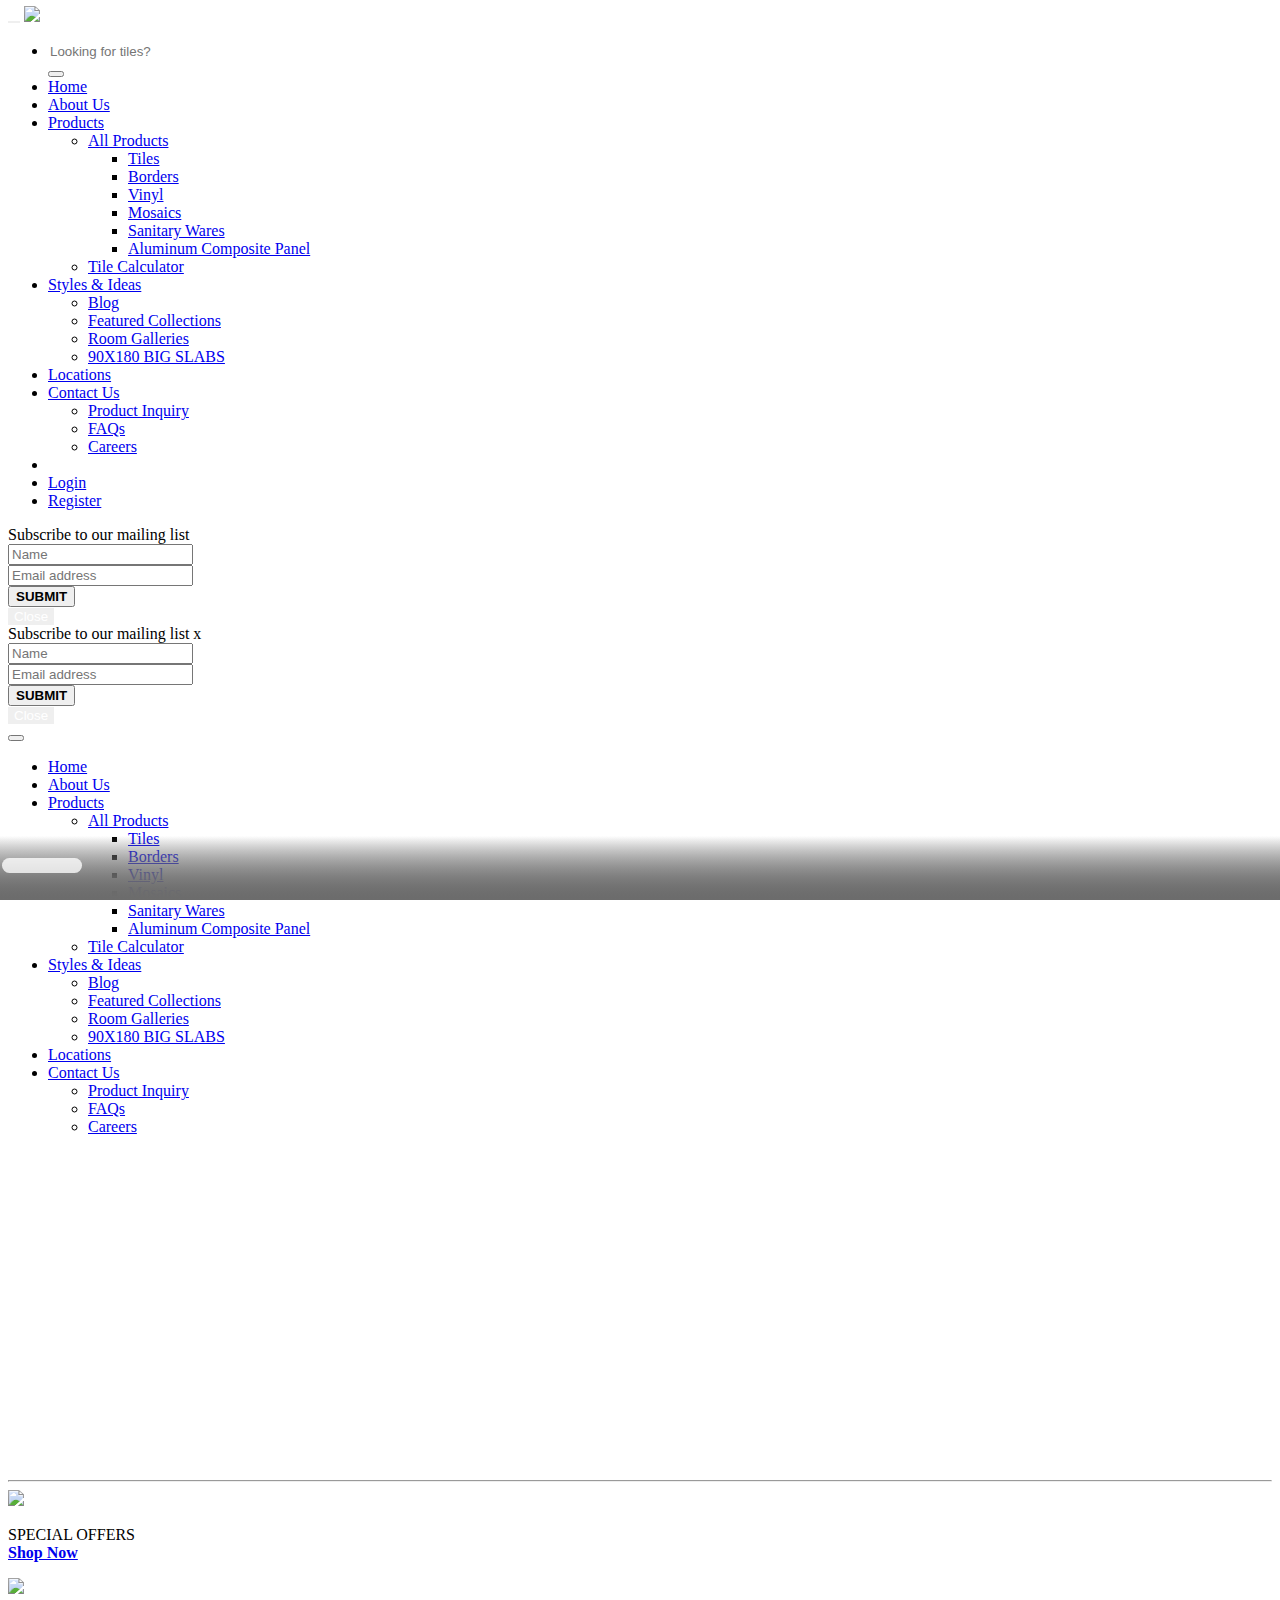
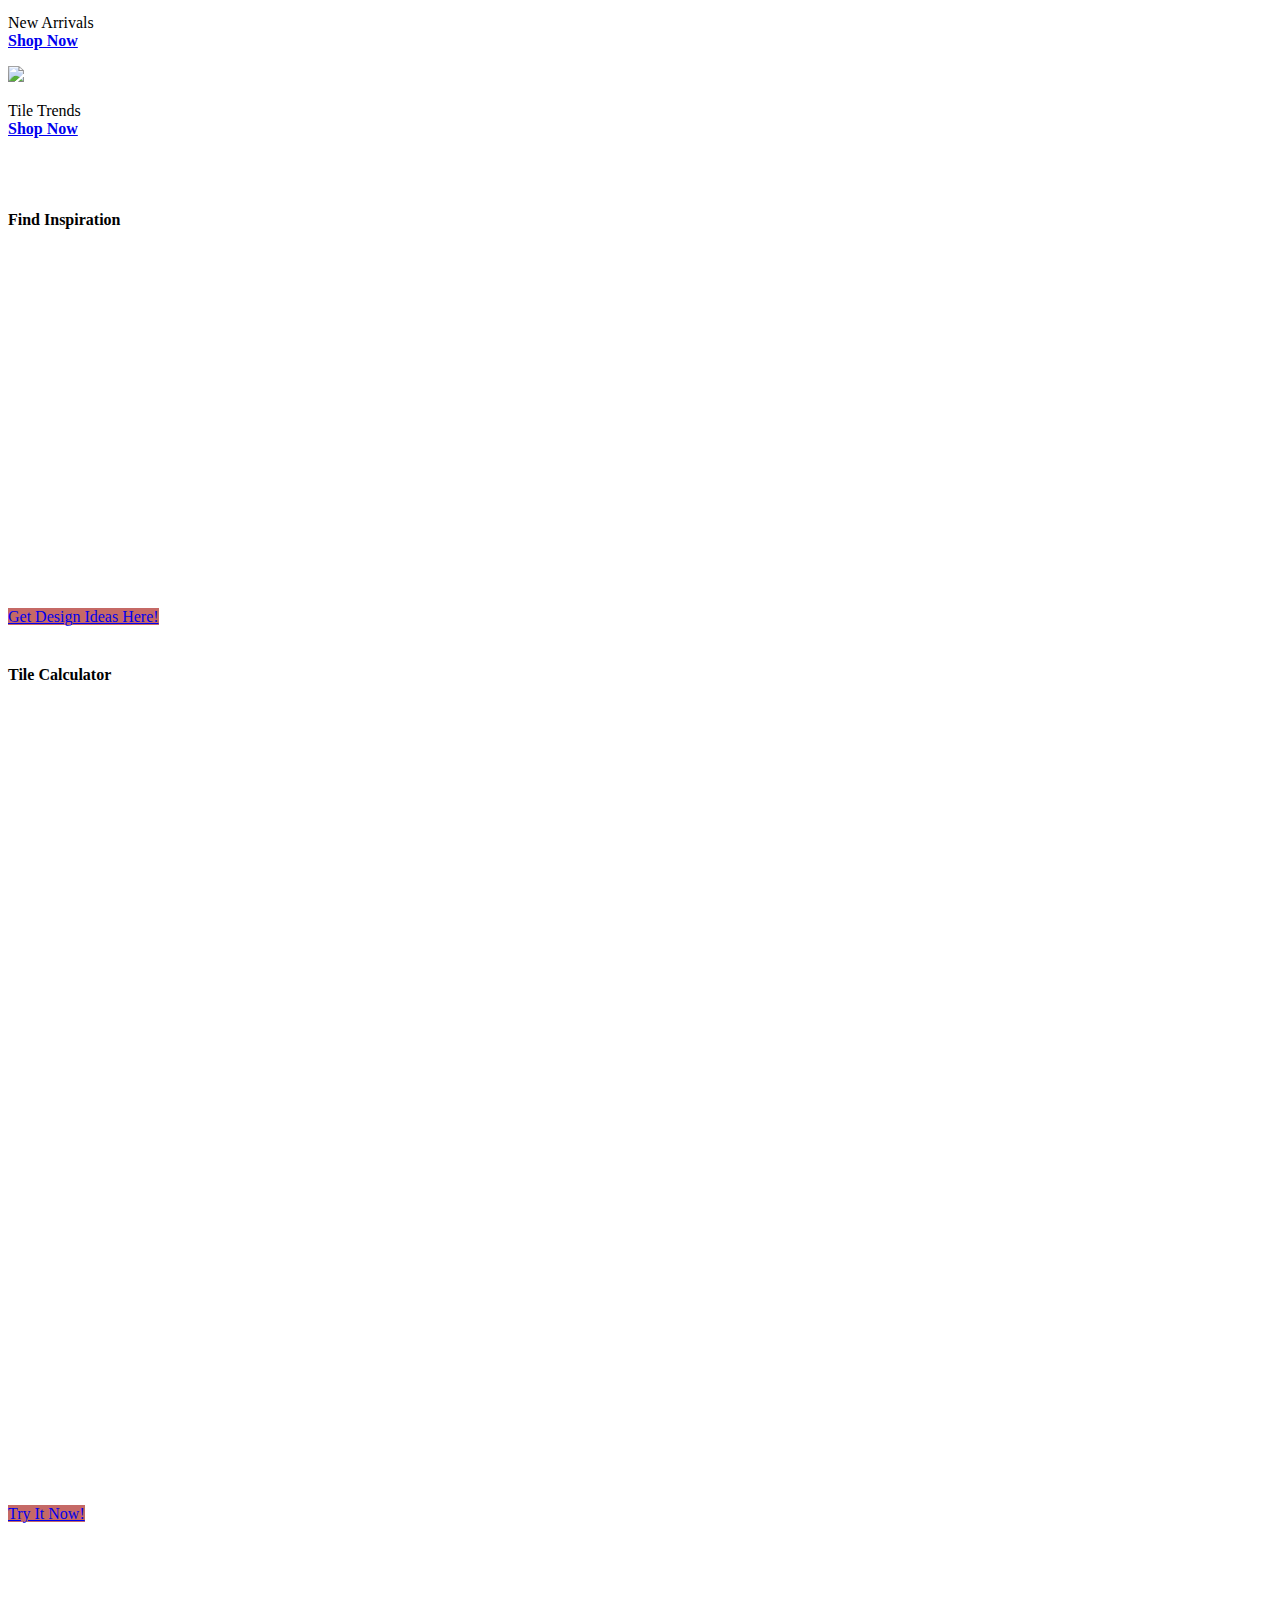
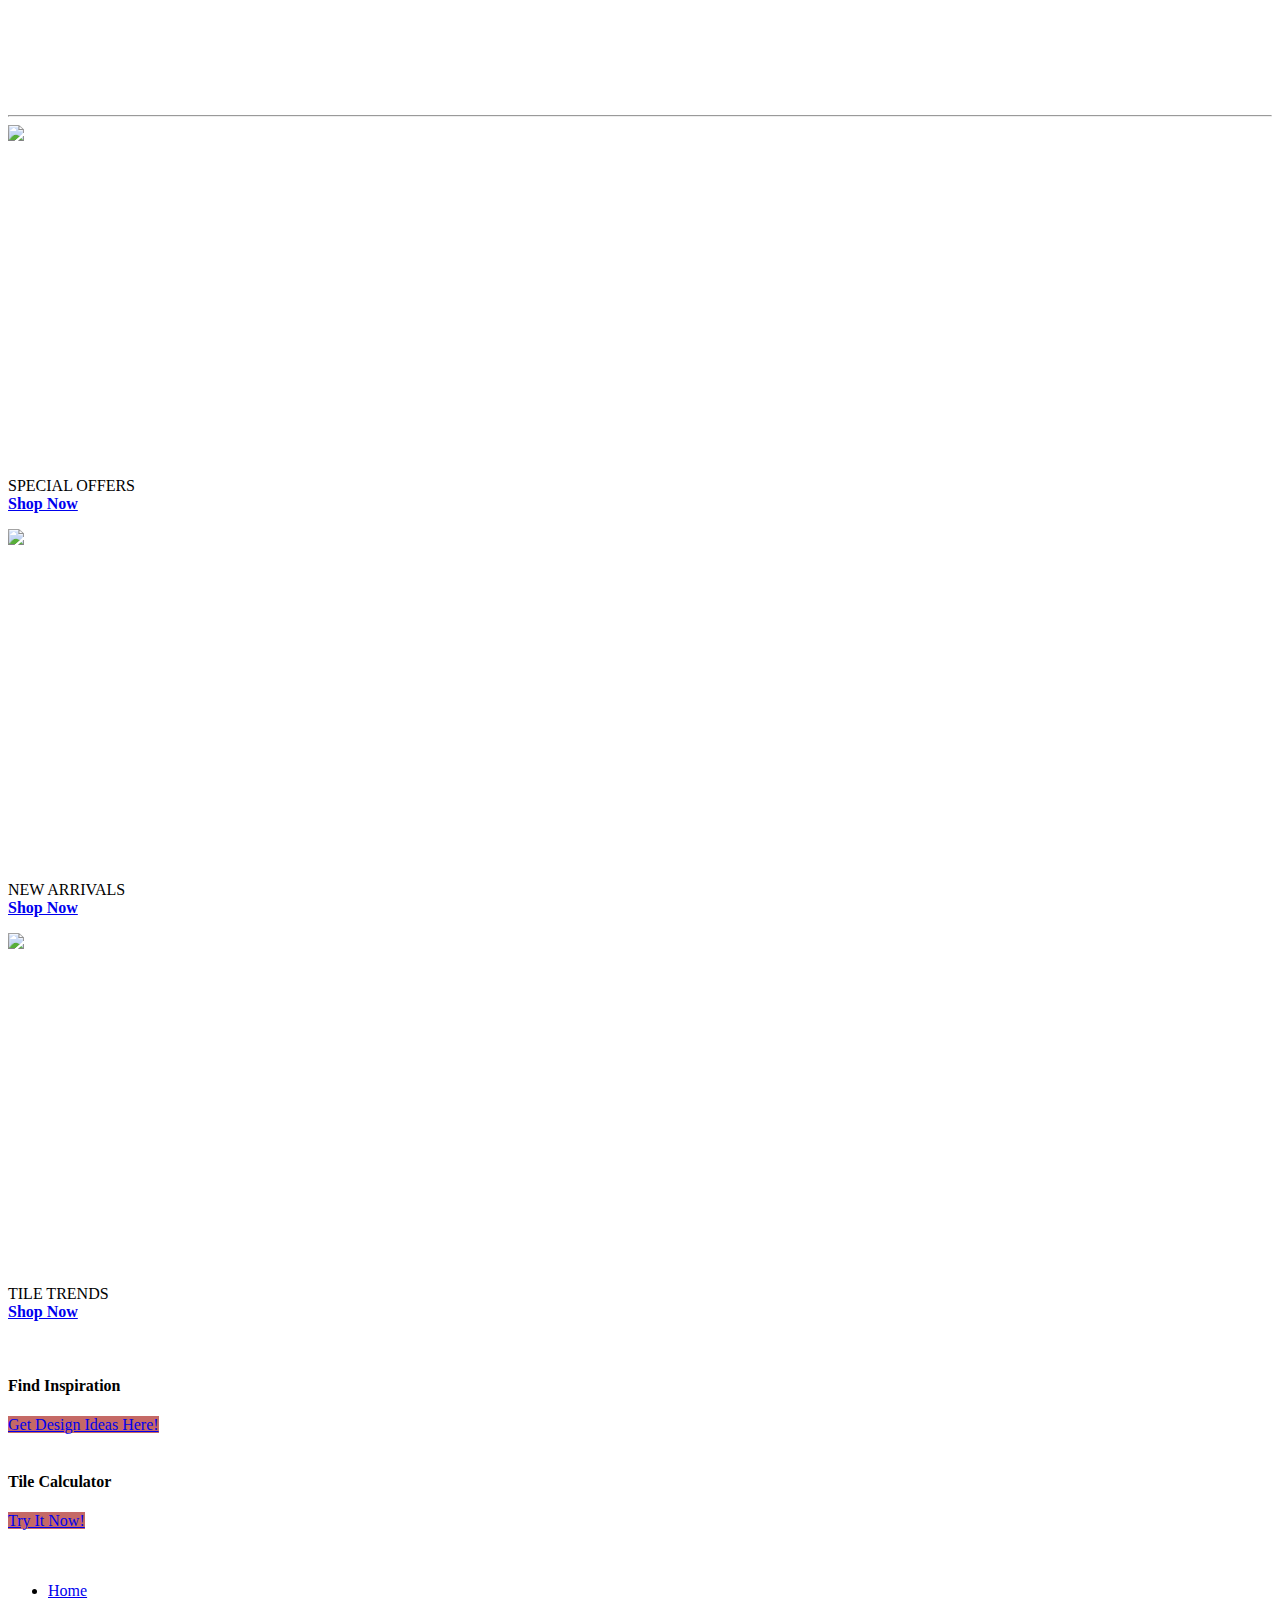
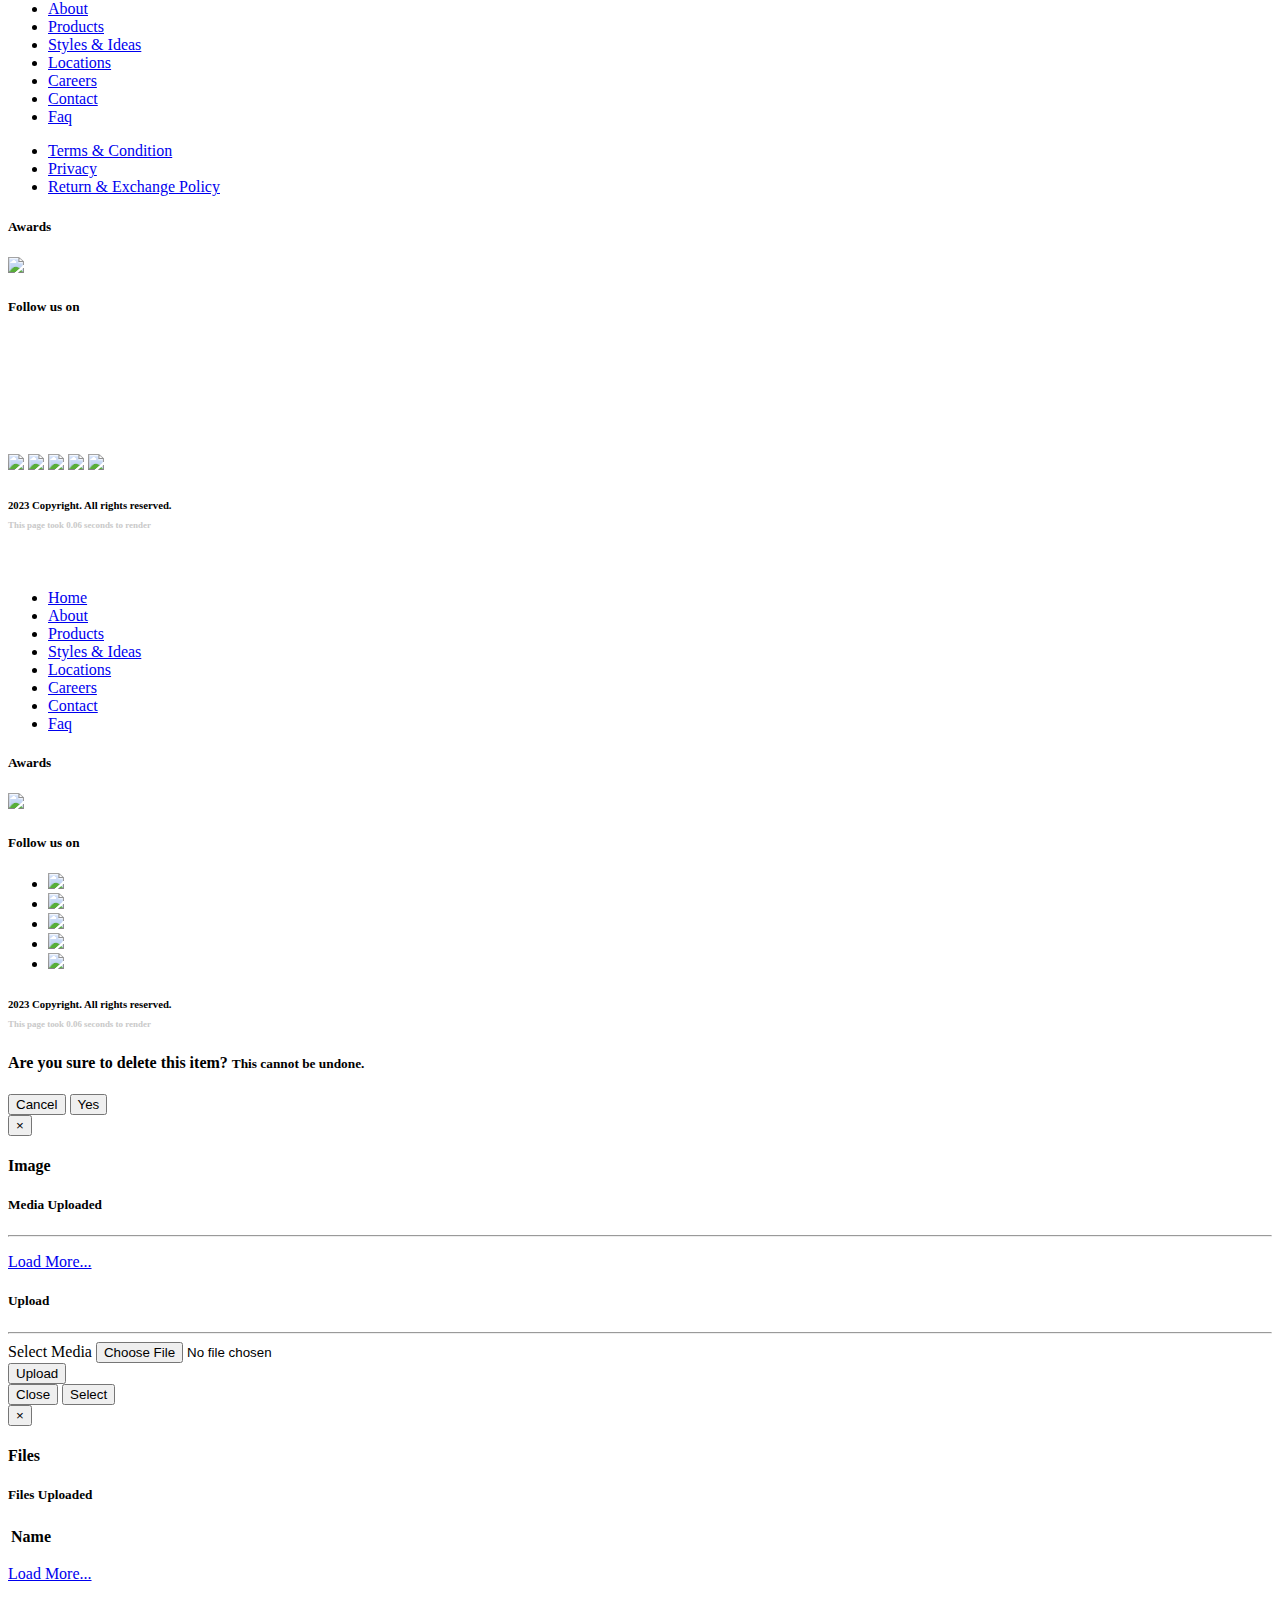
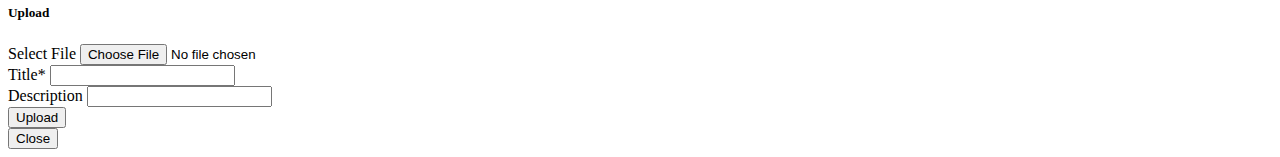
==== commit a8dbdfca: "jan 24" ====
--- a/index.html
+++ b/index.html
@@ -232,50 +232,179 @@
                                     <li data-target="#myCarousel" data-slide-to="2" class=""></li>
                                     <li data-target="#myCarousel" data-slide-to="3" class=""></li>
                                     <li data-target="#myCarousel" data-slide-to="4" class=""></li>
-                                    <li data-target="#myCarousel" data-slide-to="5" class=""></li>
+                                    <!-- <li data-target="#myCarousel" data-slide-to="5" class=""></li> -->
                                 </ol>
                                 <div class="carousel-inner slider-spacer" role="listbox">
-                                    <!-- <div class="item active"> <a href="https://floorcenter.com/products" target="_blank"> <img src="https://floorcenter.com/private/img/xg7puvJGtzK3PREk-1665734810.jpg" class=" center-block" style="min-width:100%; height: 320px;"> </a>                                        </div> -->
                                     <div class="item active">
-                                        <!-- <svg width="1140" height="320" viewBox="0 0 1140 320" fill="none" xmlns="http://www.w3.org/2000/svg">
-                                            <rect width="1140" height="320" fill="#BF1901"/>
-                                            <path d="M738.891 101V56.7928H760.392C765.839 56.8374 769.858 57.8868 772.448 59.9409C775.038 61.9503 776.333 64.8751 776.333 68.7153C776.333 71.2159 775.596 73.3816 774.123 75.2125C772.649 76.9986 770.394 78.1373 767.358 78.6285V78.6954C770.751 79.142 773.274 80.3253 774.926 82.2454C776.623 84.1209 777.472 86.3982 777.472 89.0774C777.472 92.873 776.132 95.8202 773.453 97.9189C770.774 99.973 766.755 101 761.396 101H738.891ZM750.01 92.8953H759.454C761.553 92.8953 763.115 92.4711 764.143 91.6227C765.17 90.7743 765.683 89.5463 765.683 87.9388C765.683 86.3759 765.17 85.1926 764.143 84.3888C763.115 83.5404 761.553 83.1162 759.454 83.1162H750.01V92.8953ZM750.01 74.8776H758.382C762.49 74.8776 764.544 73.27 764.544 70.0549C764.544 66.8399 762.49 65.2323 758.382 65.2323H750.01V74.8776ZM793.185 56.7928V101H781.664V56.7928H793.185ZM818.26 101.67C814.33 101.67 810.825 100.799 807.744 99.0576C804.707 97.3161 802.341 94.7485 800.644 91.3548C798.947 87.9611 798.099 83.8306 798.099 78.9634C798.099 74.1854 798.992 70.0996 800.778 66.7059C802.564 63.3122 805.109 60.7 808.414 58.8692C811.763 57.0384 815.692 56.123 820.202 56.123C825.203 56.123 829.245 57.0384 832.326 58.8692C835.407 60.6553 837.796 63.5132 839.493 67.4427L828.843 71.6625C828.262 69.3851 827.235 67.7329 825.762 66.7059C824.288 65.6789 822.457 65.1654 820.269 65.1654C818.081 65.1654 816.206 65.7012 814.643 66.7729C813.08 67.7999 811.897 69.3405 811.093 71.3946C810.289 73.404 809.887 75.9046 809.887 78.8964C809.887 82.0222 810.289 84.6344 811.093 86.7331C811.941 88.8319 813.169 90.3947 814.777 91.4218C816.429 92.4042 818.461 92.8953 820.872 92.8953C822.167 92.8953 823.35 92.7391 824.422 92.4265C825.494 92.1139 826.431 91.6674 827.235 91.0869C828.039 90.4617 828.664 89.7026 829.111 88.8095C829.557 87.8718 829.78 86.7778 829.78 85.5275V84.8577H819.666V77.1549H839.56V101H831.723L830.852 90.618L832.728 92.2255C831.79 95.262 830.093 97.6063 827.637 99.2585C825.226 100.866 822.1 101.67 818.26 101.67ZM878.796 56.123C882.904 56.123 886.521 56.7705 889.647 58.0654C892.817 59.3157 895.564 61.1688 897.886 63.6248L892.326 71.0597C890.406 69.0502 888.33 67.5543 886.097 66.572C883.909 65.5449 881.408 65.0314 878.595 65.0314C876.943 65.0314 875.603 65.21 874.576 65.5672C873.549 65.9245 872.812 66.4157 872.366 67.0408C871.919 67.666 871.696 68.3804 871.696 69.1842C871.696 70.1219 872.12 70.9257 872.969 71.5955C873.862 72.2207 875.291 72.7565 877.256 73.203L884.69 74.8776C889.111 75.9046 892.349 77.4005 894.403 79.3653C896.457 81.33 897.484 83.9423 897.484 87.202C897.484 90.3278 896.68 92.9847 895.072 95.1727C893.465 97.3161 891.254 98.9459 888.441 100.062C885.628 101.134 882.413 101.67 878.796 101.67C875.849 101.67 873.036 101.357 870.357 100.732C867.677 100.062 865.266 99.1245 863.123 97.9189C860.979 96.7132 859.171 95.329 857.697 93.7661L863.257 86.0633C864.373 87.3583 865.735 88.5193 867.342 89.5463C868.995 90.5287 870.781 91.3101 872.701 91.8906C874.666 92.4711 876.653 92.7614 878.662 92.7614C880.225 92.7614 881.52 92.6051 882.547 92.2925C883.619 91.9799 884.4 91.5111 884.891 90.8859C885.383 90.2608 885.628 89.524 885.628 88.6756C885.628 87.7378 885.293 86.9564 884.623 86.3312C883.954 85.6614 882.681 85.1033 880.806 84.6567L872.634 82.8482C870.133 82.2677 867.901 81.5086 865.936 80.5709C864.016 79.5885 862.497 78.2936 861.381 76.686C860.265 75.0338 859.707 72.9798 859.707 70.5238C859.707 67.7553 860.466 65.2993 861.984 63.1559C863.502 60.9679 865.69 59.2487 868.548 57.9984C871.406 56.7481 874.822 56.123 878.796 56.123ZM913.193 92.0916H935.363V101H901.672V56.7928H913.193V92.0916ZM979.139 101H967.284L964.203 91.0199H949.065L945.917 101H934.329L949.869 56.7928H963.667L979.139 101ZM951.208 83.1832H962.059L956.634 65.2993L951.208 83.1832ZM981.267 101V56.7928H1002.77C1008.22 56.8374 1012.23 57.8868 1014.82 59.9409C1017.41 61.9503 1018.71 64.8751 1018.71 68.7153C1018.71 71.2159 1017.97 73.3816 1016.5 75.2125C1015.02 76.9986 1012.77 78.1373 1009.73 78.6285V78.6954C1013.13 79.142 1015.65 80.3253 1017.3 82.2454C1019 84.1209 1019.85 86.3982 1019.85 89.0774C1019.85 92.873 1018.51 95.8202 1015.83 97.9189C1013.15 99.973 1009.13 101 1003.77 101H981.267ZM992.385 92.8953H1001.83C1003.93 92.8953 1005.49 92.4711 1006.52 91.6227C1007.55 90.7743 1008.06 89.5463 1008.06 87.9388C1008.06 86.3759 1007.55 85.1926 1006.52 84.3888C1005.49 83.5404 1003.93 83.1162 1001.83 83.1162H992.385V92.8953ZM992.385 74.8776H1000.76C1004.87 74.8776 1006.92 73.27 1006.92 70.0549C1006.92 66.8399 1004.87 65.2323 1000.76 65.2323H992.385V74.8776ZM1041.32 56.123C1045.43 56.123 1049.05 56.7705 1052.17 58.0654C1055.34 59.3157 1058.09 61.1688 1060.41 63.6248L1054.85 71.0597C1052.93 69.0502 1050.85 67.5543 1048.62 66.572C1046.43 65.5449 1043.93 65.0314 1041.12 65.0314C1039.47 65.0314 1038.13 65.21 1037.1 65.5672C1036.07 65.9245 1035.34 66.4157 1034.89 67.0408C1034.44 67.666 1034.22 68.3804 1034.22 69.1842C1034.22 70.1219 1034.65 70.9257 1035.49 71.5955C1036.39 72.2207 1037.82 72.7565 1039.78 73.203L1047.22 74.8776C1051.64 75.9046 1054.87 77.4005 1056.93 79.3653C1058.98 81.33 1060.01 83.9423 1060.01 87.202C1060.01 90.3278 1059.2 92.9847 1057.6 95.1727C1055.99 97.3161 1053.78 98.9459 1050.97 100.062C1048.15 101.134 1044.94 101.67 1041.32 101.67C1038.37 101.67 1035.56 101.357 1032.88 100.732C1030.2 100.062 1027.79 99.1245 1025.65 97.9189C1023.5 96.7132 1021.7 95.329 1020.22 93.7661L1025.78 86.0633C1026.9 87.3583 1028.26 88.5193 1029.87 89.5463C1031.52 90.5287 1033.31 91.3101 1035.23 91.8906C1037.19 92.4711 1039.18 92.7614 1041.19 92.7614C1042.75 92.7614 1044.04 92.6051 1045.07 92.2925C1046.14 91.9799 1046.92 91.5111 1047.42 90.8859C1047.91 90.2608 1048.15 89.524 1048.15 88.6756C1048.15 87.7378 1047.82 86.9564 1047.15 86.3312C1046.48 85.6614 1045.21 85.1033 1043.33 84.6567L1035.16 82.8482C1032.66 82.2677 1030.43 81.5086 1028.46 80.5709C1026.54 79.5885 1025.02 78.2936 1023.91 76.686C1022.79 75.0338 1022.23 72.9798 1022.23 70.5238C1022.23 67.7553 1022.99 65.2993 1024.51 63.1559C1026.03 60.9679 1028.22 59.2487 1031.07 57.9984C1033.93 56.7481 1037.35 56.123 1041.32 56.123Z" fill="white"/>
-                                            <path d="M706.624 148.083C705.776 150.941 704.436 153.33 702.605 155.25C700.774 157.17 698.609 158.599 696.108 159.537C693.607 160.474 690.861 160.943 687.869 160.943C683.493 160.943 679.698 160.028 676.483 158.197C673.312 156.366 670.856 153.754 669.115 150.36C667.418 146.967 666.57 142.903 666.57 138.17C666.57 133.437 667.418 129.373 669.115 125.979C670.856 122.586 673.312 119.973 676.483 118.143C679.698 116.312 683.449 115.396 687.735 115.396C690.772 115.396 693.518 115.821 695.974 116.669C698.43 117.473 700.506 118.723 702.203 120.42C703.945 122.117 705.217 124.26 706.021 126.85L697.649 130.4C696.889 127.721 695.728 125.823 694.166 124.707C692.603 123.546 690.593 122.965 688.137 122.965C685.726 122.965 683.605 123.546 681.774 124.707C679.988 125.868 678.604 127.587 677.621 129.864C676.639 132.097 676.148 134.865 676.148 138.17C676.148 141.43 676.594 144.198 677.487 146.475C678.425 148.753 679.787 150.472 681.573 151.633C683.359 152.794 685.547 153.374 688.137 153.374C690.549 153.374 692.625 152.727 694.367 151.432C696.153 150.137 697.403 148.172 698.117 145.538L706.624 148.083ZM730.577 115.396C734.953 115.396 738.727 116.312 741.897 118.143C745.068 119.973 747.501 122.586 749.198 125.979C750.939 129.373 751.81 133.437 751.81 138.17C751.81 142.903 750.939 146.967 749.198 150.36C747.501 153.754 745.068 156.366 741.897 158.197C738.727 160.028 734.953 160.943 730.577 160.943C726.201 160.943 722.406 160.028 719.191 158.197C716.02 156.366 713.564 153.754 711.823 150.36C710.126 146.967 709.278 142.903 709.278 138.17C709.278 133.437 710.126 129.373 711.823 125.979C713.564 122.586 716.02 119.973 719.191 118.143C722.406 116.312 726.201 115.396 730.577 115.396ZM730.577 122.965C728.077 122.965 725.956 123.546 724.214 124.707C722.473 125.868 721.133 127.587 720.195 129.864C719.302 132.097 718.856 134.865 718.856 138.17C718.856 141.43 719.302 144.198 720.195 146.475C721.133 148.753 722.473 150.472 724.214 151.633C725.956 152.794 728.077 153.374 730.577 153.374C733.033 153.374 735.132 152.794 736.874 151.633C738.615 150.472 739.932 148.753 740.825 146.475C741.763 144.198 742.232 141.43 742.232 138.17C742.232 134.865 741.763 132.097 740.825 129.864C739.932 127.587 738.615 125.868 736.874 124.707C735.132 123.546 733.033 122.965 730.577 122.965ZM767.364 152.839H790.673V160.273H758.121V116.066H767.364V152.839ZM804.577 152.839H827.887V160.273H795.334V116.066H804.577V152.839ZM832.548 160.273V116.066H865.703V123.501H841.791V134.486H860.612V141.586H841.791V152.839H866.641V160.273H832.548ZM909.175 148.083C908.327 150.941 906.987 153.33 905.156 155.25C903.325 157.17 901.16 158.599 898.659 159.537C896.158 160.474 893.412 160.943 890.42 160.943C886.044 160.943 882.249 160.028 879.034 158.197C875.863 156.366 873.407 153.754 871.666 150.36C869.969 146.967 869.121 142.903 869.121 138.17C869.121 133.437 869.969 129.373 871.666 125.979C873.407 122.586 875.863 119.973 879.034 118.143C882.249 116.312 886 115.396 890.286 115.396C893.323 115.396 896.069 115.821 898.525 116.669C900.981 117.473 903.057 118.723 904.754 120.42C906.496 122.117 907.768 124.26 908.572 126.85L900.2 130.4C899.44 127.721 898.279 125.823 896.717 124.707C895.154 123.546 893.144 122.965 890.688 122.965C888.277 122.965 886.156 123.546 884.325 124.707C882.539 125.868 881.155 127.587 880.172 129.864C879.19 132.097 878.699 134.865 878.699 138.17C878.699 141.43 879.145 144.198 880.038 146.475C880.976 148.753 882.338 150.472 884.124 151.633C885.91 152.794 888.098 153.374 890.688 153.374C893.1 153.374 895.176 152.727 896.918 151.432C898.704 150.137 899.954 148.172 900.668 145.538L909.175 148.083ZM949.003 116.066V123.501H934.2V160.273H924.957V123.501H910.087V116.066H949.003ZM962.785 116.066V160.273H953.542V116.066H962.785ZM990.352 115.396C994.728 115.396 998.502 116.312 1001.67 118.143C1004.84 119.973 1007.28 122.586 1008.97 125.979C1010.71 129.373 1011.59 133.437 1011.59 138.17C1011.59 142.903 1010.71 146.967 1008.97 150.36C1007.28 153.754 1004.84 156.366 1001.67 158.197C998.502 160.028 994.728 160.943 990.352 160.943C985.976 160.943 982.181 160.028 978.966 158.197C975.795 156.366 973.339 153.754 971.598 150.36C969.901 146.967 969.053 142.903 969.053 138.17C969.053 133.437 969.901 129.373 971.598 125.979C973.339 122.586 975.795 119.973 978.966 118.143C982.181 116.312 985.976 115.396 990.352 115.396ZM990.352 122.965C987.852 122.965 985.731 123.546 983.989 124.707C982.248 125.868 980.908 127.587 979.97 129.864C979.077 132.097 978.631 134.865 978.631 138.17C978.631 141.43 979.077 144.198 979.97 146.475C980.908 148.753 982.248 150.472 983.989 151.633C985.731 152.794 987.852 153.374 990.352 153.374C992.808 153.374 994.907 152.794 996.649 151.633C998.39 150.472 999.707 148.753 1000.6 146.475C1001.54 144.198 1002.01 141.43 1002.01 138.17C1002.01 134.865 1001.54 132.097 1000.6 129.864C999.707 127.587 998.39 125.868 996.649 124.707C994.907 123.546 992.808 122.965 990.352 122.965ZM1055.87 116.066V160.273H1045.29L1029.82 134.285L1026 127.051H1025.93L1026.2 134.687V160.273H1017.9V116.066H1028.41L1043.88 141.988L1047.7 149.289H1047.84L1047.57 141.653V116.066H1055.87Z" fill="white"/>
-                                            <path d="M972.024 175.186C973.531 175.186 974.798 175.558 975.826 176.303C976.872 177.047 977.652 178.093 978.166 179.44C978.698 180.787 978.964 182.374 978.964 184.199C978.964 186.22 978.689 187.904 978.14 189.251C977.59 190.58 976.801 191.582 975.773 192.256C974.745 192.929 973.504 193.266 972.051 193.266C970.562 193.266 969.286 192.938 968.222 192.282C967.159 191.626 966.361 190.643 965.829 189.331L968.515 188.081C968.763 188.914 969.171 189.579 969.738 190.075C970.323 190.572 971.112 190.82 972.104 190.82C972.92 190.82 973.602 190.66 974.151 190.341C974.701 190.022 975.135 189.561 975.454 188.959C975.791 188.356 976.03 187.629 976.172 186.778C976.314 185.928 976.385 184.97 976.385 183.907C976.385 183.854 976.385 183.809 976.385 183.774C976.385 183.721 976.385 183.668 976.385 183.614H976.278C976.084 184.323 975.729 184.899 975.215 185.343C974.719 185.786 974.151 186.114 973.513 186.326C972.875 186.521 972.237 186.619 971.599 186.619C970.465 186.619 969.454 186.397 968.568 185.954C967.699 185.493 967.017 184.855 966.521 184.04C966.024 183.224 965.776 182.258 965.776 181.142C965.776 179.919 966.024 178.864 966.521 177.978C967.035 177.091 967.753 176.409 968.674 175.93C969.614 175.434 970.73 175.186 972.024 175.186ZM972.051 177.685C970.934 177.685 970.075 177.987 969.472 178.589C968.887 179.192 968.594 180.034 968.594 181.115C968.594 182.072 968.905 182.826 969.525 183.375C970.163 183.907 971.005 184.173 972.051 184.173C972.725 184.173 973.318 184.04 973.832 183.774C974.346 183.49 974.745 183.109 975.029 182.631C975.33 182.152 975.481 181.594 975.481 180.956C975.481 180.282 975.33 179.706 975.029 179.227C974.745 178.731 974.346 178.35 973.832 178.084C973.318 177.818 972.725 177.685 972.051 177.685ZM987.716 193.266C985.607 193.266 983.95 192.504 982.744 190.979C981.557 189.437 980.963 187.186 980.963 184.226C980.963 181.266 981.557 179.023 982.744 177.499C983.95 175.957 985.607 175.186 987.716 175.186C989.843 175.186 991.501 175.957 992.688 177.499C993.894 179.023 994.496 181.266 994.496 184.226C994.496 187.186 993.894 189.437 992.688 190.979C991.501 192.504 989.843 193.266 987.716 193.266ZM987.716 190.846C988.567 190.846 989.276 190.607 989.843 190.128C990.428 189.632 990.863 188.897 991.146 187.922C991.448 186.929 991.598 185.697 991.598 184.226C991.598 182.755 991.448 181.532 991.146 180.557C990.863 179.564 990.428 178.828 989.843 178.35C989.276 177.854 988.567 177.605 987.716 177.605C986.866 177.605 986.148 177.854 985.563 178.35C984.996 178.828 984.57 179.564 984.287 180.557C984.003 181.532 983.861 182.755 983.861 184.226C983.861 185.697 984.003 186.929 984.287 187.922C984.57 188.897 984.996 189.632 985.563 190.128C986.148 190.607 986.866 190.846 987.716 190.846ZM1006.08 179.706L1009.83 185.396L1010.36 185.476L1015.76 193H1012.38L1008.47 187.151L1007.86 186.938L1002.65 179.706H1006.08ZM1015.68 179.706L1010.47 186.832L1009.88 186.805L1005.63 193H1002.38L1008.05 185.422L1008.6 185.476L1012.41 179.706H1015.68ZM1027.13 193V180.956C1027.13 180.601 1027.13 180.238 1027.13 179.865C1027.15 179.475 1027.17 179.068 1027.18 178.642C1026.58 179.227 1025.89 179.732 1025.11 180.158C1024.35 180.566 1023.56 180.858 1022.74 181.035L1022.21 178.563C1022.59 178.509 1023.02 178.385 1023.52 178.19C1024.01 177.995 1024.53 177.747 1025.06 177.446C1025.59 177.145 1026.08 176.825 1026.52 176.489C1026.96 176.134 1027.31 175.789 1027.56 175.452H1029.95V193H1027.13ZM1039.48 175.212C1040.67 175.212 1041.69 175.407 1042.56 175.797C1043.45 176.17 1044.13 176.701 1044.61 177.393C1045.09 178.084 1045.33 178.917 1045.33 179.892C1045.33 180.796 1045.11 181.594 1044.66 182.285C1044.24 182.959 1043.61 183.473 1042.77 183.827V183.854C1043.79 184.226 1044.58 184.784 1045.17 185.529C1045.77 186.255 1046.07 187.159 1046.07 188.241C1046.07 189.287 1045.8 190.182 1045.25 190.926C1044.72 191.671 1043.95 192.247 1042.96 192.654C1041.99 193.062 1040.83 193.266 1039.48 193.266C1038.13 193.266 1036.96 193.062 1035.97 192.654C1034.99 192.247 1034.23 191.671 1033.68 190.926C1033.13 190.182 1032.86 189.287 1032.86 188.241C1032.86 187.177 1033.15 186.273 1033.73 185.529C1034.32 184.784 1035.14 184.226 1036.18 183.854V183.827C1035.38 183.49 1034.75 182.985 1034.29 182.312C1033.83 181.62 1033.6 180.814 1033.6 179.892C1033.6 178.917 1033.84 178.084 1034.32 177.393C1034.8 176.701 1035.48 176.17 1036.37 175.797C1037.25 175.407 1038.29 175.212 1039.48 175.212ZM1039.48 177.605C1038.54 177.605 1037.79 177.836 1037.22 178.297C1036.67 178.758 1036.39 179.387 1036.39 180.184C1036.39 180.982 1036.68 181.611 1037.24 182.072C1037.81 182.515 1038.56 182.737 1039.48 182.737C1040.4 182.737 1041.14 182.515 1041.68 182.072C1042.25 181.611 1042.54 180.982 1042.54 180.184C1042.54 179.387 1042.26 178.758 1041.71 178.297C1041.16 177.836 1040.42 177.605 1039.48 177.605ZM1039.48 190.873C1040.26 190.873 1040.92 190.758 1041.47 190.527C1042.02 190.297 1042.45 189.96 1042.75 189.517C1043.05 189.074 1043.2 188.56 1043.2 187.975C1043.2 187.354 1043.04 186.832 1042.72 186.406C1042.42 185.963 1041.99 185.626 1041.45 185.396C1040.9 185.165 1040.24 185.05 1039.48 185.05C1038.73 185.05 1038.08 185.165 1037.51 185.396C1036.94 185.626 1036.5 185.963 1036.18 186.406C1035.88 186.832 1035.73 187.354 1035.73 187.975C1035.73 188.56 1035.88 189.074 1036.18 189.517C1036.48 189.96 1036.92 190.297 1037.48 190.527C1038.05 190.758 1038.72 190.873 1039.48 190.873ZM1054.85 193.266C1052.74 193.266 1051.08 192.504 1049.88 190.979C1048.69 189.437 1048.1 187.186 1048.1 184.226C1048.1 181.266 1048.69 179.023 1049.88 177.499C1051.08 175.957 1052.74 175.186 1054.85 175.186C1056.98 175.186 1058.63 175.957 1059.82 177.499C1061.03 179.023 1061.63 181.266 1061.63 184.226C1061.63 187.186 1061.03 189.437 1059.82 190.979C1058.63 192.504 1056.98 193.266 1054.85 193.266ZM1054.85 190.846C1055.7 190.846 1056.41 190.607 1056.98 190.128C1057.56 189.632 1058 188.897 1058.28 187.922C1058.58 186.929 1058.73 185.697 1058.73 184.226C1058.73 182.755 1058.58 181.532 1058.28 180.557C1058 179.564 1057.56 178.828 1056.98 178.35C1056.41 177.854 1055.7 177.605 1054.85 177.605C1054 177.605 1053.28 177.854 1052.7 178.35C1052.13 178.828 1051.7 179.564 1051.42 180.557C1051.14 181.532 1050.99 182.755 1050.99 184.226C1050.99 185.697 1051.14 186.929 1051.42 187.922C1051.7 188.897 1052.13 189.632 1052.7 190.128C1053.28 190.607 1054 190.846 1054.85 190.846Z" fill="white"/>
-                                            <rect x="889" y="221" width="172" height="48" rx="24" fill="white"/>
-                                            <path d="M939.749 238.94C940.829 238.94 941.777 239.126 942.593 239.498C943.409 239.87 944.105 240.422 944.681 241.154L943.295 242.756C942.803 242.132 942.263 241.676 941.675 241.388C941.099 241.088 940.427 240.938 939.659 240.938C939.155 240.938 938.735 241.004 938.399 241.136C938.075 241.268 937.835 241.442 937.679 241.658C937.535 241.874 937.463 242.114 937.463 242.378C937.463 242.702 937.589 242.978 937.841 243.206C938.093 243.422 938.525 243.602 939.137 243.746L941.351 244.25C942.527 244.514 943.367 244.91 943.871 245.438C944.387 245.954 944.645 246.626 944.645 247.454C944.645 248.234 944.441 248.906 944.033 249.47C943.625 250.022 943.055 250.448 942.323 250.748C941.591 251.036 940.751 251.18 939.803 251.18C938.975 251.18 938.213 251.084 937.517 250.892C936.833 250.688 936.221 250.412 935.681 250.064C935.141 249.716 934.691 249.314 934.331 248.858L935.735 247.184C936.011 247.568 936.353 247.91 936.761 248.21C937.169 248.51 937.631 248.75 938.147 248.93C938.675 249.098 939.227 249.182 939.803 249.182C940.295 249.182 940.709 249.128 941.045 249.02C941.393 248.9 941.651 248.738 941.819 248.534C941.999 248.318 942.089 248.06 942.089 247.76C942.089 247.448 941.981 247.184 941.765 246.968C941.561 246.74 941.177 246.566 940.613 246.446L938.201 245.906C937.505 245.738 936.905 245.522 936.401 245.258C935.909 244.982 935.531 244.634 935.267 244.214C935.015 243.782 934.889 243.272 934.889 242.684C934.889 241.976 935.081 241.34 935.465 240.776C935.849 240.212 936.401 239.768 937.121 239.444C937.853 239.108 938.729 238.94 939.749 238.94ZM945.933 251V238.058H948.399V243.53C948.687 242.954 949.083 242.528 949.587 242.252C950.091 241.964 950.661 241.82 951.297 241.82C951.921 241.82 952.473 241.94 952.953 242.18C953.445 242.42 953.829 242.786 954.105 243.278C954.393 243.758 954.537 244.364 954.537 245.096V251H952.071V245.816C952.071 245.036 951.921 244.502 951.621 244.214C951.321 243.914 950.937 243.764 950.469 243.764C950.121 243.764 949.785 243.848 949.461 244.016C949.149 244.172 948.891 244.436 948.687 244.808C948.495 245.168 948.399 245.648 948.399 246.248V251H945.933ZM960.372 241.82C961.284 241.82 962.082 242.006 962.766 242.378C963.462 242.75 964.002 243.284 964.386 243.98C964.782 244.676 964.98 245.516 964.98 246.5C964.98 247.472 964.782 248.312 964.386 249.02C964.002 249.716 963.462 250.25 962.766 250.622C962.082 250.994 961.284 251.18 960.372 251.18C959.472 251.18 958.674 250.994 957.978 250.622C957.282 250.25 956.736 249.716 956.34 249.02C955.956 248.312 955.764 247.472 955.764 246.5C955.764 245.516 955.956 244.676 956.34 243.98C956.736 243.284 957.282 242.75 957.978 242.378C958.674 242.006 959.472 241.82 960.372 241.82ZM960.372 243.656C959.916 243.656 959.526 243.764 959.202 243.98C958.89 244.184 958.65 244.496 958.482 244.916C958.314 245.336 958.23 245.864 958.23 246.5C958.23 247.136 958.314 247.664 958.482 248.084C958.65 248.504 958.89 248.822 959.202 249.038C959.526 249.242 959.916 249.344 960.372 249.344C960.816 249.344 961.194 249.242 961.506 249.038C961.83 248.822 962.076 248.504 962.244 248.084C962.412 247.664 962.496 247.136 962.496 246.5C962.496 245.864 962.412 245.336 962.244 244.916C962.076 244.496 961.83 244.184 961.506 243.98C961.194 243.764 960.816 243.656 960.372 243.656ZM966.233 254.78V242H968.447L968.609 244.862L968.303 244.538C968.411 244.01 968.609 243.542 968.897 243.134C969.197 242.726 969.575 242.408 970.031 242.18C970.487 241.94 970.997 241.82 971.561 241.82C972.293 241.82 972.947 242.006 973.523 242.378C974.099 242.75 974.549 243.284 974.873 243.98C975.209 244.664 975.377 245.498 975.377 246.482C975.377 247.466 975.209 248.312 974.873 249.02C974.537 249.716 974.075 250.25 973.487 250.622C972.911 250.994 972.251 251.18 971.507 251.18C970.715 251.18 970.055 250.958 969.527 250.514C969.011 250.07 968.657 249.512 968.465 248.84L968.699 248.462V254.78H966.233ZM970.787 249.29C971.447 249.29 971.963 249.056 972.335 248.588C972.719 248.108 972.911 247.412 972.911 246.5C972.911 245.588 972.725 244.898 972.353 244.43C971.993 243.95 971.483 243.71 970.823 243.71C970.403 243.71 970.031 243.824 969.707 244.052C969.395 244.268 969.149 244.586 968.969 245.006C968.789 245.414 968.699 245.912 968.699 246.5C968.699 247.076 968.783 247.574 968.951 247.994C969.119 248.414 969.359 248.738 969.671 248.966C969.995 249.182 970.367 249.29 970.787 249.29ZM991.858 239.12V251H989.014L984.856 244.016L983.83 242.072H983.812L983.884 244.124V251H981.652V239.12H984.478L988.636 246.086L989.662 248.048H989.698L989.626 245.996V239.12H991.858ZM997.913 241.82C998.825 241.82 999.623 242.006 1000.31 242.378C1001 242.75 1001.54 243.284 1001.93 243.98C1002.32 244.676 1002.52 245.516 1002.52 246.5C1002.52 247.472 1002.32 248.312 1001.93 249.02C1001.54 249.716 1001 250.25 1000.31 250.622C999.623 250.994 998.825 251.18 997.913 251.18C997.013 251.18 996.215 250.994 995.519 250.622C994.823 250.25 994.277 249.716 993.881 249.02C993.497 248.312 993.305 247.472 993.305 246.5C993.305 245.516 993.497 244.676 993.881 243.98C994.277 243.284 994.823 242.75 995.519 242.378C996.215 242.006 997.013 241.82 997.913 241.82ZM997.913 243.656C997.457 243.656 997.067 243.764 996.743 243.98C996.431 244.184 996.191 244.496 996.023 244.916C995.855 245.336 995.771 245.864 995.771 246.5C995.771 247.136 995.855 247.664 996.023 248.084C996.191 248.504 996.431 248.822 996.743 249.038C997.067 249.242 997.457 249.344 997.913 249.344C998.357 249.344 998.735 249.242 999.047 249.038C999.371 248.822 999.617 248.504 999.785 248.084C999.953 247.664 1000.04 247.136 1000.04 246.5C1000.04 245.864 999.953 245.336 999.785 244.916C999.617 244.496 999.371 244.184 999.047 243.98C998.735 243.764 998.357 243.656 997.913 243.656ZM1015.14 242H1017.77L1014.89 251H1012.04L1010.08 244.88L1008.19 251H1005.35L1002.47 242H1005.09L1006.89 248.894L1008.89 242H1011.34L1013.36 248.894L1015.14 242Z" fill="#BF1901"/>
-                                        </svg>
-                                            
-                                    <a href="https://floorcenter.com/products" target="_blank"><img class="banner1" src="/assets/img/slab.png" style="width: 100% !important; height: 320px;" alt="First slide"></a> -->
-                                    <svg width="1140" height="320" viewBox="0 0 1140 320" fill="none" xmlns="http://www.w3.org/2000/svg" xmlns:xlink="http://www.w3.org/1999/xlink">
-                                        <rect width="1140" height="320" fill="#BF1901"/>
-                                        <path d="M738.891 101V56.7928H760.392C765.839 56.8374 769.858 57.8868 772.448 59.9409C775.038 61.9503 776.333 64.8751 776.333 68.7153C776.333 71.2159 775.596 73.3816 774.123 75.2125C772.649 76.9986 770.394 78.1373 767.358 78.6285V78.6954C770.751 79.142 773.274 80.3253 774.926 82.2454C776.623 84.1209 777.472 86.3982 777.472 89.0774C777.472 92.873 776.132 95.8202 773.453 97.9189C770.774 99.973 766.755 101 761.396 101H738.891ZM750.01 92.8953H759.454C761.553 92.8953 763.115 92.4711 764.143 91.6227C765.17 90.7743 765.683 89.5463 765.683 87.9388C765.683 86.3759 765.17 85.1926 764.143 84.3888C763.115 83.5404 761.553 83.1162 759.454 83.1162H750.01V92.8953ZM750.01 74.8776H758.382C762.49 74.8776 764.544 73.27 764.544 70.0549C764.544 66.8399 762.49 65.2323 758.382 65.2323H750.01V74.8776ZM793.185 56.7928V101H781.664V56.7928H793.185ZM818.26 101.67C814.33 101.67 810.825 100.799 807.744 99.0576C804.707 97.3161 802.341 94.7485 800.644 91.3548C798.947 87.9611 798.099 83.8306 798.099 78.9634C798.099 74.1854 798.992 70.0996 800.778 66.7059C802.564 63.3122 805.109 60.7 808.414 58.8692C811.763 57.0384 815.692 56.123 820.202 56.123C825.203 56.123 829.245 57.0384 832.326 58.8692C835.407 60.6553 837.796 63.5132 839.493 67.4427L828.843 71.6625C828.262 69.3851 827.235 67.7329 825.762 66.7059C824.288 65.6789 822.457 65.1654 820.269 65.1654C818.081 65.1654 816.206 65.7012 814.643 66.7729C813.08 67.7999 811.897 69.3405 811.093 71.3946C810.289 73.404 809.887 75.9046 809.887 78.8964C809.887 82.0222 810.289 84.6344 811.093 86.7331C811.941 88.8319 813.169 90.3947 814.777 91.4218C816.429 92.4042 818.461 92.8953 820.872 92.8953C822.167 92.8953 823.35 92.7391 824.422 92.4265C825.494 92.1139 826.431 91.6674 827.235 91.0869C828.039 90.4617 828.664 89.7026 829.111 88.8095C829.557 87.8718 829.78 86.7778 829.78 85.5275V84.8577H819.666V77.1549H839.56V101H831.723L830.852 90.618L832.728 92.2255C831.79 95.262 830.093 97.6063 827.637 99.2585C825.226 100.866 822.1 101.67 818.26 101.67ZM878.796 56.123C882.904 56.123 886.521 56.7705 889.647 58.0654C892.817 59.3157 895.564 61.1688 897.886 63.6248L892.326 71.0597C890.406 69.0502 888.33 67.5543 886.097 66.572C883.909 65.5449 881.408 65.0314 878.595 65.0314C876.943 65.0314 875.603 65.21 874.576 65.5672C873.549 65.9245 872.812 66.4157 872.366 67.0408C871.919 67.666 871.696 68.3804 871.696 69.1842C871.696 70.1219 872.12 70.9257 872.969 71.5955C873.862 72.2207 875.291 72.7565 877.256 73.203L884.69 74.8776C889.111 75.9046 892.349 77.4005 894.403 79.3653C896.457 81.33 897.484 83.9423 897.484 87.202C897.484 90.3278 896.68 92.9847 895.072 95.1727C893.465 97.3161 891.254 98.9459 888.441 100.062C885.628 101.134 882.413 101.67 878.796 101.67C875.849 101.67 873.036 101.357 870.357 100.732C867.677 100.062 865.266 99.1245 863.123 97.9189C860.979 96.7132 859.171 95.329 857.697 93.7661L863.257 86.0633C864.373 87.3583 865.735 88.5193 867.342 89.5463C868.995 90.5287 870.781 91.3101 872.701 91.8906C874.666 92.4711 876.653 92.7614 878.662 92.7614C880.225 92.7614 881.52 92.6051 882.547 92.2925C883.619 91.9799 884.4 91.5111 884.891 90.8859C885.383 90.2608 885.628 89.524 885.628 88.6756C885.628 87.7378 885.293 86.9564 884.623 86.3312C883.954 85.6614 882.681 85.1033 880.806 84.6567L872.634 82.8482C870.133 82.2677 867.901 81.5086 865.936 80.5709C864.016 79.5885 862.497 78.2936 861.381 76.686C860.265 75.0338 859.707 72.9798 859.707 70.5238C859.707 67.7553 860.466 65.2993 861.984 63.1559C863.502 60.9679 865.69 59.2487 868.548 57.9984C871.406 56.7481 874.822 56.123 878.796 56.123ZM913.193 92.0916H935.363V101H901.672V56.7928H913.193V92.0916ZM979.139 101H967.284L964.203 91.0199H949.065L945.917 101H934.329L949.869 56.7928H963.667L979.139 101ZM951.208 83.1832H962.059L956.634 65.2993L951.208 83.1832ZM981.267 101V56.7928H1002.77C1008.22 56.8374 1012.23 57.8868 1014.82 59.9409C1017.41 61.9503 1018.71 64.8751 1018.71 68.7153C1018.71 71.2159 1017.97 73.3816 1016.5 75.2125C1015.02 76.9986 1012.77 78.1373 1009.73 78.6285V78.6954C1013.13 79.142 1015.65 80.3253 1017.3 82.2454C1019 84.1209 1019.85 86.3982 1019.85 89.0774C1019.85 92.873 1018.51 95.8202 1015.83 97.9189C1013.15 99.973 1009.13 101 1003.77 101H981.267ZM992.385 92.8953H1001.83C1003.93 92.8953 1005.49 92.4711 1006.52 91.6227C1007.55 90.7743 1008.06 89.5463 1008.06 87.9388C1008.06 86.3759 1007.55 85.1926 1006.52 84.3888C1005.49 83.5404 1003.93 83.1162 1001.83 83.1162H992.385V92.8953ZM992.385 74.8776H1000.76C1004.87 74.8776 1006.92 73.27 1006.92 70.0549C1006.92 66.8399 1004.87 65.2323 1000.76 65.2323H992.385V74.8776ZM1041.32 56.123C1045.43 56.123 1049.05 56.7705 1052.17 58.0654C1055.34 59.3157 1058.09 61.1688 1060.41 63.6248L1054.85 71.0597C1052.93 69.0502 1050.85 67.5543 1048.62 66.572C1046.43 65.5449 1043.93 65.0314 1041.12 65.0314C1039.47 65.0314 1038.13 65.21 1037.1 65.5672C1036.07 65.9245 1035.34 66.4157 1034.89 67.0408C1034.44 67.666 1034.22 68.3804 1034.22 69.1842C1034.22 70.1219 1034.65 70.9257 1035.49 71.5955C1036.39 72.2207 1037.82 72.7565 1039.78 73.203L1047.22 74.8776C1051.64 75.9046 1054.87 77.4005 1056.93 79.3653C1058.98 81.33 1060.01 83.9423 1060.01 87.202C1060.01 90.3278 1059.2 92.9847 1057.6 95.1727C1055.99 97.3161 1053.78 98.9459 1050.97 100.062C1048.15 101.134 1044.94 101.67 1041.32 101.67C1038.37 101.67 1035.56 101.357 1032.88 100.732C1030.2 100.062 1027.79 99.1245 1025.65 97.9189C1023.5 96.7132 1021.7 95.329 1020.22 93.7661L1025.78 86.0633C1026.9 87.3583 1028.26 88.5193 1029.87 89.5463C1031.52 90.5287 1033.31 91.3101 1035.23 91.8906C1037.19 92.4711 1039.18 92.7614 1041.19 92.7614C1042.75 92.7614 1044.04 92.6051 1045.07 92.2925C1046.14 91.9799 1046.92 91.5111 1047.42 90.8859C1047.91 90.2608 1048.15 89.524 1048.15 88.6756C1048.15 87.7378 1047.82 86.9564 1047.15 86.3312C1046.48 85.6614 1045.21 85.1033 1043.33 84.6567L1035.16 82.8482C1032.66 82.2677 1030.43 81.5086 1028.46 80.5709C1026.54 79.5885 1025.02 78.2936 1023.91 76.686C1022.79 75.0338 1022.23 72.9798 1022.23 70.5238C1022.23 67.7553 1022.99 65.2993 1024.51 63.1559C1026.03 60.9679 1028.22 59.2487 1031.07 57.9984C1033.93 56.7481 1037.35 56.123 1041.32 56.123Z" fill="white"/>
-                                        <path d="M706.624 148.083C705.776 150.941 704.436 153.33 702.605 155.25C700.774 157.17 698.609 158.599 696.108 159.537C693.607 160.474 690.861 160.943 687.869 160.943C683.493 160.943 679.698 160.028 676.483 158.197C673.312 156.366 670.856 153.754 669.115 150.36C667.418 146.967 666.57 142.903 666.57 138.17C666.57 133.437 667.418 129.373 669.115 125.979C670.856 122.586 673.312 119.973 676.483 118.143C679.698 116.312 683.449 115.396 687.735 115.396C690.772 115.396 693.518 115.821 695.974 116.669C698.43 117.473 700.506 118.723 702.203 120.42C703.945 122.117 705.217 124.26 706.021 126.85L697.649 130.4C696.889 127.721 695.728 125.823 694.166 124.707C692.603 123.546 690.593 122.965 688.137 122.965C685.726 122.965 683.605 123.546 681.774 124.707C679.988 125.868 678.604 127.587 677.621 129.864C676.639 132.097 676.148 134.865 676.148 138.17C676.148 141.43 676.594 144.198 677.487 146.475C678.425 148.753 679.787 150.472 681.573 151.633C683.359 152.794 685.547 153.374 688.137 153.374C690.549 153.374 692.625 152.727 694.367 151.432C696.153 150.137 697.403 148.172 698.117 145.538L706.624 148.083ZM730.577 115.396C734.953 115.396 738.727 116.312 741.897 118.143C745.068 119.973 747.501 122.586 749.198 125.979C750.939 129.373 751.81 133.437 751.81 138.17C751.81 142.903 750.939 146.967 749.198 150.36C747.501 153.754 745.068 156.366 741.897 158.197C738.727 160.028 734.953 160.943 730.577 160.943C726.201 160.943 722.406 160.028 719.191 158.197C716.02 156.366 713.564 153.754 711.823 150.36C710.126 146.967 709.278 142.903 709.278 138.17C709.278 133.437 710.126 129.373 711.823 125.979C713.564 122.586 716.02 119.973 719.191 118.143C722.406 116.312 726.201 115.396 730.577 115.396ZM730.577 122.965C728.077 122.965 725.956 123.546 724.214 124.707C722.473 125.868 721.133 127.587 720.195 129.864C719.302 132.097 718.856 134.865 718.856 138.17C718.856 141.43 719.302 144.198 720.195 146.475C721.133 148.753 722.473 150.472 724.214 151.633C725.956 152.794 728.077 153.374 730.577 153.374C733.033 153.374 735.132 152.794 736.874 151.633C738.615 150.472 739.932 148.753 740.825 146.475C741.763 144.198 742.232 141.43 742.232 138.17C742.232 134.865 741.763 132.097 740.825 129.864C739.932 127.587 738.615 125.868 736.874 124.707C735.132 123.546 733.033 122.965 730.577 122.965ZM767.364 152.839H790.673V160.273H758.121V116.066H767.364V152.839ZM804.577 152.839H827.887V160.273H795.334V116.066H804.577V152.839ZM832.548 160.273V116.066H865.703V123.501H841.791V134.486H860.612V141.586H841.791V152.839H866.641V160.273H832.548ZM909.175 148.083C908.327 150.941 906.987 153.33 905.156 155.25C903.325 157.17 901.16 158.599 898.659 159.537C896.158 160.474 893.412 160.943 890.42 160.943C886.044 160.943 882.249 160.028 879.034 158.197C875.863 156.366 873.407 153.754 871.666 150.36C869.969 146.967 869.121 142.903 869.121 138.17C869.121 133.437 869.969 129.373 871.666 125.979C873.407 122.586 875.863 119.973 879.034 118.143C882.249 116.312 886 115.396 890.286 115.396C893.323 115.396 896.069 115.821 898.525 116.669C900.981 117.473 903.057 118.723 904.754 120.42C906.496 122.117 907.768 124.26 908.572 126.85L900.2 130.4C899.44 127.721 898.279 125.823 896.717 124.707C895.154 123.546 893.144 122.965 890.688 122.965C888.277 122.965 886.156 123.546 884.325 124.707C882.539 125.868 881.155 127.587 880.172 129.864C879.19 132.097 878.699 134.865 878.699 138.17C878.699 141.43 879.145 144.198 880.038 146.475C880.976 148.753 882.338 150.472 884.124 151.633C885.91 152.794 888.098 153.374 890.688 153.374C893.1 153.374 895.176 152.727 896.918 151.432C898.704 150.137 899.954 148.172 900.668 145.538L909.175 148.083ZM949.003 116.066V123.501H934.2V160.273H924.957V123.501H910.087V116.066H949.003ZM962.785 116.066V160.273H953.542V116.066H962.785ZM990.352 115.396C994.728 115.396 998.502 116.312 1001.67 118.143C1004.84 119.973 1007.28 122.586 1008.97 125.979C1010.71 129.373 1011.59 133.437 1011.59 138.17C1011.59 142.903 1010.71 146.967 1008.97 150.36C1007.28 153.754 1004.84 156.366 1001.67 158.197C998.502 160.028 994.728 160.943 990.352 160.943C985.976 160.943 982.181 160.028 978.966 158.197C975.795 156.366 973.339 153.754 971.598 150.36C969.901 146.967 969.053 142.903 969.053 138.17C969.053 133.437 969.901 129.373 971.598 125.979C973.339 122.586 975.795 119.973 978.966 118.143C982.181 116.312 985.976 115.396 990.352 115.396ZM990.352 122.965C987.852 122.965 985.731 123.546 983.989 124.707C982.248 125.868 980.908 127.587 979.97 129.864C979.077 132.097 978.631 134.865 978.631 138.17C978.631 141.43 979.077 144.198 979.97 146.475C980.908 148.753 982.248 150.472 983.989 151.633C985.731 152.794 987.852 153.374 990.352 153.374C992.808 153.374 994.907 152.794 996.649 151.633C998.39 150.472 999.707 148.753 1000.6 146.475C1001.54 144.198 1002.01 141.43 1002.01 138.17C1002.01 134.865 1001.54 132.097 1000.6 129.864C999.707 127.587 998.39 125.868 996.649 124.707C994.907 123.546 992.808 122.965 990.352 122.965ZM1055.87 116.066V160.273H1045.29L1029.82 134.285L1026 127.051H1025.93L1026.2 134.687V160.273H1017.9V116.066H1028.41L1043.88 141.988L1047.7 149.289H1047.84L1047.57 141.653V116.066H1055.87Z" fill="white"/>
-                                        <path d="M972.024 175.186C973.531 175.186 974.798 175.558 975.826 176.303C976.872 177.047 977.652 178.093 978.166 179.44C978.698 180.787 978.964 182.374 978.964 184.199C978.964 186.22 978.689 187.904 978.14 189.251C977.59 190.58 976.801 191.582 975.773 192.256C974.745 192.929 973.504 193.266 972.051 193.266C970.562 193.266 969.286 192.938 968.222 192.282C967.159 191.626 966.361 190.643 965.829 189.331L968.515 188.081C968.763 188.914 969.171 189.579 969.738 190.075C970.323 190.572 971.112 190.82 972.104 190.82C972.92 190.82 973.602 190.66 974.151 190.341C974.701 190.022 975.135 189.561 975.454 188.959C975.791 188.356 976.03 187.629 976.172 186.778C976.314 185.928 976.385 184.97 976.385 183.907C976.385 183.854 976.385 183.809 976.385 183.774C976.385 183.721 976.385 183.668 976.385 183.614H976.278C976.084 184.323 975.729 184.899 975.215 185.343C974.719 185.786 974.151 186.114 973.513 186.326C972.875 186.521 972.237 186.619 971.599 186.619C970.465 186.619 969.454 186.397 968.568 185.954C967.699 185.493 967.017 184.855 966.521 184.04C966.024 183.224 965.776 182.258 965.776 181.142C965.776 179.919 966.024 178.864 966.521 177.978C967.035 177.091 967.753 176.409 968.674 175.93C969.614 175.434 970.73 175.186 972.024 175.186ZM972.051 177.685C970.934 177.685 970.075 177.987 969.472 178.589C968.887 179.192 968.594 180.034 968.594 181.115C968.594 182.072 968.905 182.826 969.525 183.375C970.163 183.907 971.005 184.173 972.051 184.173C972.725 184.173 973.318 184.04 973.832 183.774C974.346 183.49 974.745 183.109 975.029 182.631C975.33 182.152 975.481 181.594 975.481 180.956C975.481 180.282 975.33 179.706 975.029 179.227C974.745 178.731 974.346 178.35 973.832 178.084C973.318 177.818 972.725 177.685 972.051 177.685ZM987.716 193.266C985.607 193.266 983.95 192.504 982.744 190.979C981.557 189.437 980.963 187.186 980.963 184.226C980.963 181.266 981.557 179.023 982.744 177.499C983.95 175.957 985.607 175.186 987.716 175.186C989.843 175.186 991.501 175.957 992.688 177.499C993.894 179.023 994.496 181.266 994.496 184.226C994.496 187.186 993.894 189.437 992.688 190.979C991.501 192.504 989.843 193.266 987.716 193.266ZM987.716 190.846C988.567 190.846 989.276 190.607 989.843 190.128C990.428 189.632 990.863 188.897 991.146 187.922C991.448 186.929 991.598 185.697 991.598 184.226C991.598 182.755 991.448 181.532 991.146 180.557C990.863 179.564 990.428 178.828 989.843 178.35C989.276 177.854 988.567 177.605 987.716 177.605C986.866 177.605 986.148 177.854 985.563 178.35C984.996 178.828 984.57 179.564 984.287 180.557C984.003 181.532 983.861 182.755 983.861 184.226C983.861 185.697 984.003 186.929 984.287 187.922C984.57 188.897 984.996 189.632 985.563 190.128C986.148 190.607 986.866 190.846 987.716 190.846ZM1006.08 179.706L1009.83 185.396L1010.36 185.476L1015.76 193H1012.38L1008.47 187.151L1007.86 186.938L1002.65 179.706H1006.08ZM1015.68 179.706L1010.47 186.832L1009.88 186.805L1005.63 193H1002.38L1008.05 185.422L1008.6 185.476L1012.41 179.706H1015.68ZM1027.13 193V180.956C1027.13 180.601 1027.13 180.238 1027.13 179.865C1027.15 179.475 1027.17 179.068 1027.18 178.642C1026.58 179.227 1025.89 179.732 1025.11 180.158C1024.35 180.566 1023.56 180.858 1022.74 181.035L1022.21 178.563C1022.59 178.509 1023.02 178.385 1023.52 178.19C1024.01 177.995 1024.53 177.747 1025.06 177.446C1025.59 177.145 1026.08 176.825 1026.52 176.489C1026.96 176.134 1027.31 175.789 1027.56 175.452H1029.95V193H1027.13ZM1039.48 175.212C1040.67 175.212 1041.69 175.407 1042.56 175.797C1043.45 176.17 1044.13 176.701 1044.61 177.393C1045.09 178.084 1045.33 178.917 1045.33 179.892C1045.33 180.796 1045.11 181.594 1044.66 182.285C1044.24 182.959 1043.61 183.473 1042.77 183.827V183.854C1043.79 184.226 1044.58 184.784 1045.17 185.529C1045.77 186.255 1046.07 187.159 1046.07 188.241C1046.07 189.287 1045.8 190.182 1045.25 190.926C1044.72 191.671 1043.95 192.247 1042.96 192.654C1041.99 193.062 1040.83 193.266 1039.48 193.266C1038.13 193.266 1036.96 193.062 1035.97 192.654C1034.99 192.247 1034.23 191.671 1033.68 190.926C1033.13 190.182 1032.86 189.287 1032.86 188.241C1032.86 187.177 1033.15 186.273 1033.73 185.529C1034.32 184.784 1035.14 184.226 1036.18 183.854V183.827C1035.38 183.49 1034.75 182.985 1034.29 182.312C1033.83 181.62 1033.6 180.814 1033.6 179.892C1033.6 178.917 1033.84 178.084 1034.32 177.393C1034.8 176.701 1035.48 176.17 1036.37 175.797C1037.25 175.407 1038.29 175.212 1039.48 175.212ZM1039.48 177.605C1038.54 177.605 1037.79 177.836 1037.22 178.297C1036.67 178.758 1036.39 179.387 1036.39 180.184C1036.39 180.982 1036.68 181.611 1037.24 182.072C1037.81 182.515 1038.56 182.737 1039.48 182.737C1040.4 182.737 1041.14 182.515 1041.68 182.072C1042.25 181.611 1042.54 180.982 1042.54 180.184C1042.54 179.387 1042.26 178.758 1041.71 178.297C1041.16 177.836 1040.42 177.605 1039.48 177.605ZM1039.48 190.873C1040.26 190.873 1040.92 190.758 1041.47 190.527C1042.02 190.297 1042.45 189.96 1042.75 189.517C1043.05 189.074 1043.2 188.56 1043.2 187.975C1043.2 187.354 1043.04 186.832 1042.72 186.406C1042.42 185.963 1041.99 185.626 1041.45 185.396C1040.9 185.165 1040.24 185.05 1039.48 185.05C1038.73 185.05 1038.08 185.165 1037.51 185.396C1036.94 185.626 1036.5 185.963 1036.18 186.406C1035.88 186.832 1035.73 187.354 1035.73 187.975C1035.73 188.56 1035.88 189.074 1036.18 189.517C1036.48 189.96 1036.92 190.297 1037.48 190.527C1038.05 190.758 1038.72 190.873 1039.48 190.873ZM1054.85 193.266C1052.74 193.266 1051.08 192.504 1049.88 190.979C1048.69 189.437 1048.1 187.186 1048.1 184.226C1048.1 181.266 1048.69 179.023 1049.88 177.499C1051.08 175.957 1052.74 175.186 1054.85 175.186C1056.98 175.186 1058.63 175.957 1059.82 177.499C1061.03 179.023 1061.63 181.266 1061.63 184.226C1061.63 187.186 1061.03 189.437 1059.82 190.979C1058.63 192.504 1056.98 193.266 1054.85 193.266ZM1054.85 190.846C1055.7 190.846 1056.41 190.607 1056.98 190.128C1057.56 189.632 1058 188.897 1058.28 187.922C1058.58 186.929 1058.73 185.697 1058.73 184.226C1058.73 182.755 1058.58 181.532 1058.28 180.557C1058 179.564 1057.56 178.828 1056.98 178.35C1056.41 177.854 1055.7 177.605 1054.85 177.605C1054 177.605 1053.28 177.854 1052.7 178.35C1052.13 178.828 1051.7 179.564 1051.42 180.557C1051.14 181.532 1050.99 182.755 1050.99 184.226C1050.99 185.697 1051.14 186.929 1051.42 187.922C1051.7 188.897 1052.13 189.632 1052.7 190.128C1053.28 190.607 1054 190.846 1054.85 190.846Z" fill="white"/>
-                                        <rect x="889" y="221" width="172" height="48" rx="24" fill="white"/>
-                                        <path d="M939.749 238.94C940.829 238.94 941.777 239.126 942.593 239.498C943.409 239.87 944.105 240.422 944.681 241.154L943.295 242.756C942.803 242.132 942.263 241.676 941.675 241.388C941.099 241.088 940.427 240.938 939.659 240.938C939.155 240.938 938.735 241.004 938.399 241.136C938.075 241.268 937.835 241.442 937.679 241.658C937.535 241.874 937.463 242.114 937.463 242.378C937.463 242.702 937.589 242.978 937.841 243.206C938.093 243.422 938.525 243.602 939.137 243.746L941.351 244.25C942.527 244.514 943.367 244.91 943.871 245.438C944.387 245.954 944.645 246.626 944.645 247.454C944.645 248.234 944.441 248.906 944.033 249.47C943.625 250.022 943.055 250.448 942.323 250.748C941.591 251.036 940.751 251.18 939.803 251.18C938.975 251.18 938.213 251.084 937.517 250.892C936.833 250.688 936.221 250.412 935.681 250.064C935.141 249.716 934.691 249.314 934.331 248.858L935.735 247.184C936.011 247.568 936.353 247.91 936.761 248.21C937.169 248.51 937.631 248.75 938.147 248.93C938.675 249.098 939.227 249.182 939.803 249.182C940.295 249.182 940.709 249.128 941.045 249.02C941.393 248.9 941.651 248.738 941.819 248.534C941.999 248.318 942.089 248.06 942.089 247.76C942.089 247.448 941.981 247.184 941.765 246.968C941.561 246.74 941.177 246.566 940.613 246.446L938.201 245.906C937.505 245.738 936.905 245.522 936.401 245.258C935.909 244.982 935.531 244.634 935.267 244.214C935.015 243.782 934.889 243.272 934.889 242.684C934.889 241.976 935.081 241.34 935.465 240.776C935.849 240.212 936.401 239.768 937.121 239.444C937.853 239.108 938.729 238.94 939.749 238.94ZM945.933 251V238.058H948.399V243.53C948.687 242.954 949.083 242.528 949.587 242.252C950.091 241.964 950.661 241.82 951.297 241.82C951.921 241.82 952.473 241.94 952.953 242.18C953.445 242.42 953.829 242.786 954.105 243.278C954.393 243.758 954.537 244.364 954.537 245.096V251H952.071V245.816C952.071 245.036 951.921 244.502 951.621 244.214C951.321 243.914 950.937 243.764 950.469 243.764C950.121 243.764 949.785 243.848 949.461 244.016C949.149 244.172 948.891 244.436 948.687 244.808C948.495 245.168 948.399 245.648 948.399 246.248V251H945.933ZM960.372 241.82C961.284 241.82 962.082 242.006 962.766 242.378C963.462 242.75 964.002 243.284 964.386 243.98C964.782 244.676 964.98 245.516 964.98 246.5C964.98 247.472 964.782 248.312 964.386 249.02C964.002 249.716 963.462 250.25 962.766 250.622C962.082 250.994 961.284 251.18 960.372 251.18C959.472 251.18 958.674 250.994 957.978 250.622C957.282 250.25 956.736 249.716 956.34 249.02C955.956 248.312 955.764 247.472 955.764 246.5C955.764 245.516 955.956 244.676 956.34 243.98C956.736 243.284 957.282 242.75 957.978 242.378C958.674 242.006 959.472 241.82 960.372 241.82ZM960.372 243.656C959.916 243.656 959.526 243.764 959.202 243.98C958.89 244.184 958.65 244.496 958.482 244.916C958.314 245.336 958.23 245.864 958.23 246.5C958.23 247.136 958.314 247.664 958.482 248.084C958.65 248.504 958.89 248.822 959.202 249.038C959.526 249.242 959.916 249.344 960.372 249.344C960.816 249.344 961.194 249.242 961.506 249.038C961.83 248.822 962.076 248.504 962.244 248.084C962.412 247.664 962.496 247.136 962.496 246.5C962.496 245.864 962.412 245.336 962.244 244.916C962.076 244.496 961.83 244.184 961.506 243.98C961.194 243.764 960.816 243.656 960.372 243.656ZM966.233 254.78V242H968.447L968.609 244.862L968.303 244.538C968.411 244.01 968.609 243.542 968.897 243.134C969.197 242.726 969.575 242.408 970.031 242.18C970.487 241.94 970.997 241.82 971.561 241.82C972.293 241.82 972.947 242.006 973.523 242.378C974.099 242.75 974.549 243.284 974.873 243.98C975.209 244.664 975.377 245.498 975.377 246.482C975.377 247.466 975.209 248.312 974.873 249.02C974.537 249.716 974.075 250.25 973.487 250.622C972.911 250.994 972.251 251.18 971.507 251.18C970.715 251.18 970.055 250.958 969.527 250.514C969.011 250.07 968.657 249.512 968.465 248.84L968.699 248.462V254.78H966.233ZM970.787 249.29C971.447 249.29 971.963 249.056 972.335 248.588C972.719 248.108 972.911 247.412 972.911 246.5C972.911 245.588 972.725 244.898 972.353 244.43C971.993 243.95 971.483 243.71 970.823 243.71C970.403 243.71 970.031 243.824 969.707 244.052C969.395 244.268 969.149 244.586 968.969 245.006C968.789 245.414 968.699 245.912 968.699 246.5C968.699 247.076 968.783 247.574 968.951 247.994C969.119 248.414 969.359 248.738 969.671 248.966C969.995 249.182 970.367 249.29 970.787 249.29ZM991.858 239.12V251H989.014L984.856 244.016L983.83 242.072H983.812L983.884 244.124V251H981.652V239.12H984.478L988.636 246.086L989.662 248.048H989.698L989.626 245.996V239.12H991.858ZM997.913 241.82C998.825 241.82 999.623 242.006 1000.31 242.378C1001 242.75 1001.54 243.284 1001.93 243.98C1002.32 244.676 1002.52 245.516 1002.52 246.5C1002.52 247.472 1002.32 248.312 1001.93 249.02C1001.54 249.716 1001 250.25 1000.31 250.622C999.623 250.994 998.825 251.18 997.913 251.18C997.013 251.18 996.215 250.994 995.519 250.622C994.823 250.25 994.277 249.716 993.881 249.02C993.497 248.312 993.305 247.472 993.305 246.5C993.305 245.516 993.497 244.676 993.881 243.98C994.277 243.284 994.823 242.75 995.519 242.378C996.215 242.006 997.013 241.82 997.913 241.82ZM997.913 243.656C997.457 243.656 997.067 243.764 996.743 243.98C996.431 244.184 996.191 244.496 996.023 244.916C995.855 245.336 995.771 245.864 995.771 246.5C995.771 247.136 995.855 247.664 996.023 248.084C996.191 248.504 996.431 248.822 996.743 249.038C997.067 249.242 997.457 249.344 997.913 249.344C998.357 249.344 998.735 249.242 999.047 249.038C999.371 248.822 999.617 248.504 999.785 248.084C999.953 247.664 1000.04 247.136 1000.04 246.5C1000.04 245.864 999.953 245.336 999.785 244.916C999.617 244.496 999.371 244.184 999.047 243.98C998.735 243.764 998.357 243.656 997.913 243.656ZM1015.14 242H1017.77L1014.89 251H1012.04L1010.08 244.88L1008.19 251H1005.35L1002.47 242H1005.09L1006.89 248.894L1008.89 242H1011.34L1013.36 248.894L1015.14 242Z" fill="#BF1901"/>
-                                        <rect width="449.341" height="320" transform="matrix(-1 0 0 1 449.341 0)" fill="url(#pattern0)"/>
-                                        <rect width="452" height="319.114" fill="url(#paint0_radial_1822_218)"/>
-                                        <defs>
-                                        <pattern id="pattern0" patternContentUnits="objectBoundingBox" width="1" height="1">
-                                        <use xlink:href="#image0_1822_218" transform="translate(0.00788955 -0.152905) scale(0.0014923 0.00209584)"/>
-                                        </pattern>
-                                        <radialGradient id="paint0_radial_1822_218" cx="0" cy="0" r="1" gradientUnits="userSpaceOnUse" gradientTransform="translate(8.41916e-07 319.114) rotate(-35.2222) scale(553.297 1873.4)">
-                                        <stop stop-color="#090000" stop-opacity="0.58"/>
-                                        <stop offset="0.368366" stop-opacity="0.14"/>
-                                        <stop offset="1" stop-opacity="0"/>
-                                        </radialGradient>
-                                        <image id="image0_1822_218" width="663" height="658" xlink:href="[data-uri]